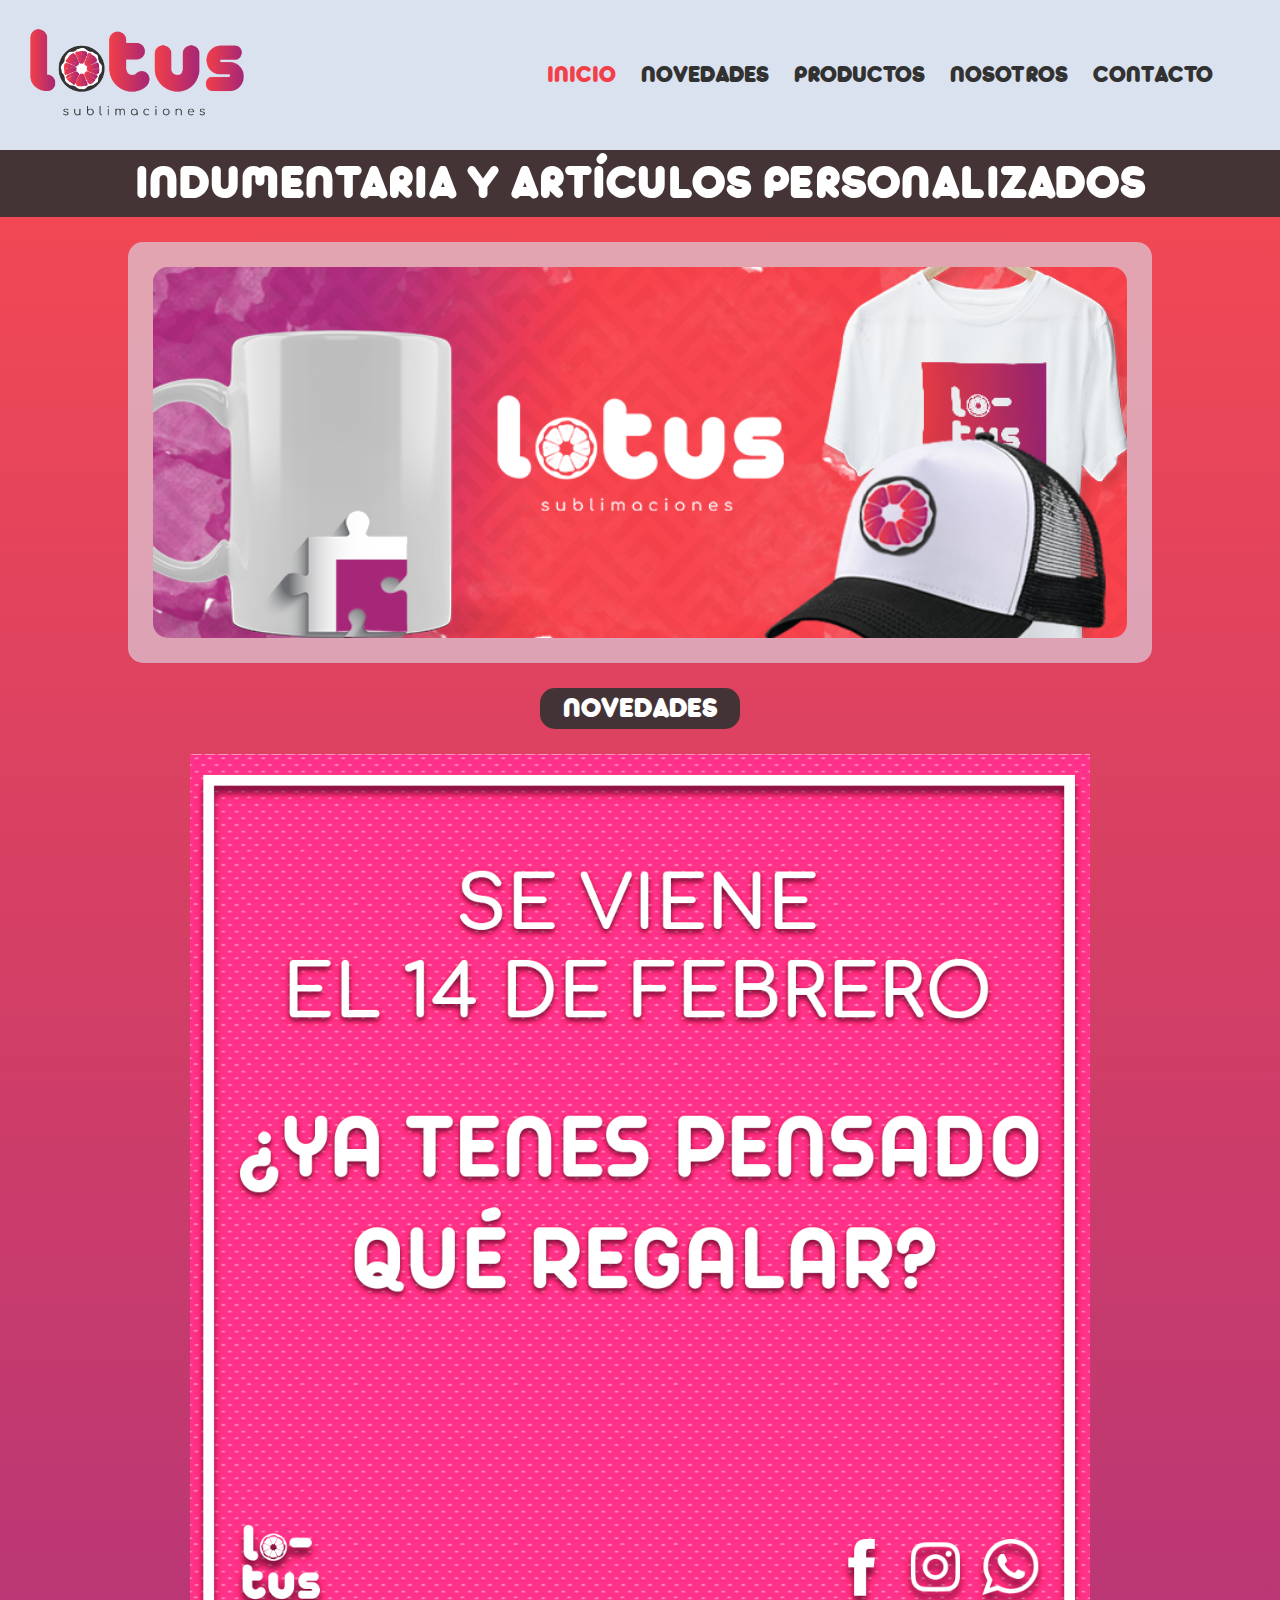
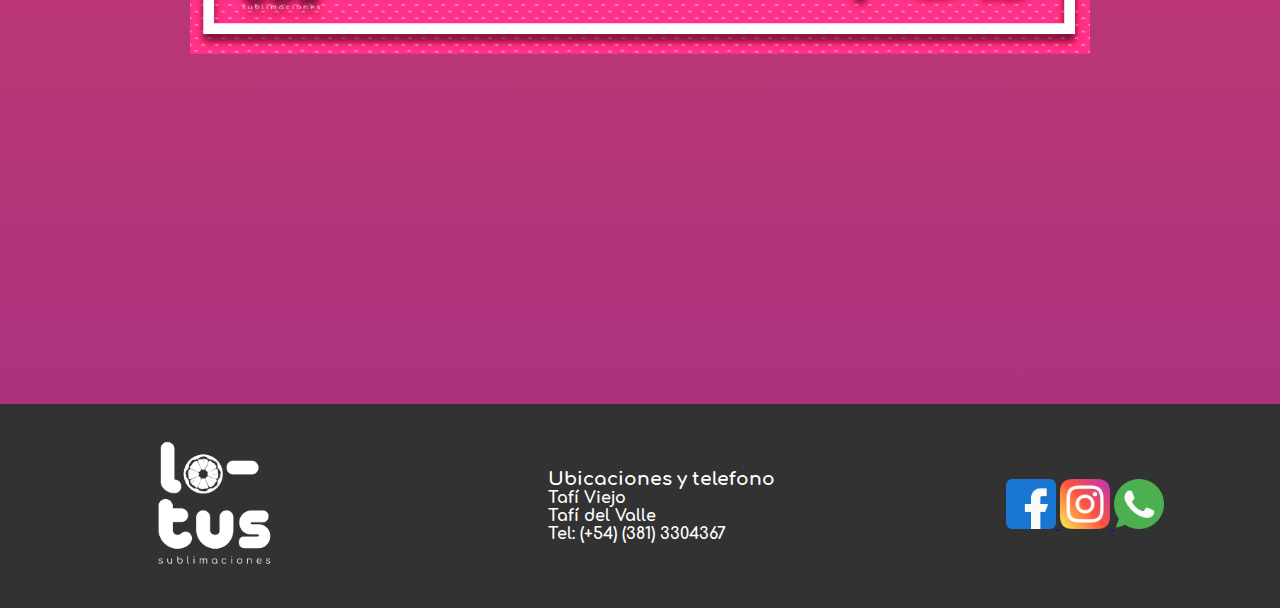
==== index.html @ 5091da77 "agrego animaciones" ====
<!DOCTYPE html>
<html lang="es">
<head>
    <meta charset="UTF-8">
    <meta http-equiv="X-UA-Compatible" content="IE=edge">
    <meta name="viewport" content="width=device-width, initial-scale=1.0">
    <title>Lotus Sublimaciones</title>
    <link rel="stylesheet" href="https://unpkg.com/aos@next/dist/aos.css" />
    <link rel="stylesheet" href="style/estilos.css">
    <link rel="icon" href="media/favicon.ico">
</head>
<body>
    <header>
        <nav>
            <a href="index.html">
                <img src="media/logo2transparente_ajustado.png" alt="logo lotus sublimaciones">
            </a>
            <label for="drop" class="toggle">Menu</label>
            <input type="checkbox" id="drop" />
            <ul>
                <li><a style="color: #f33f49;" href="index.html">inicio</a></li>
                <li><a href="index.html#novedades">novedades</a></li>
                <li><a href="./pages/productos.html">productos</a></li>
                <li><a href="./pages/nosotros.html">nosotros</a></li>
                <li><a href="./pages/contacto.html">contacto</a></li>
            </ul>
        </nav>
    </header>
    <main>
        <div>
            <h1>indumentaria y artículos personalizados</h1>
        </div>
        <div class="portada" data-aos="zoom-in">
            <img data-aos="zoom-in" src="media/portada.png" alt="portada lotus sublimaciones">
        </div>
        <!-- INICIO DE NOVEDADES -->
        <div class="novedades">
            <a name="novedades"></a>
            <h2>novedades</h2>
            <!-- MUESTRAS DE IMAGENES CON PROMOCIONES, NOVEDADES, FECHAS FESTIVAS, ETC. -->
            <div class="galeria"></div>    
        </div>
        <!-- FIN DE NOVEDADES -->
        <!-- INICIO QUIENES SOMOS CON UN ENLACE "VER MAS" PARA OBTENER MAS INFORMACIÓN -->
        <div class="nosotros">
            <div class="nosotros_titulo" data-aos="fade-right">
                <a name="nosotros"></a>
                <h2 >nosotros</h2>
            </div>
            <div class="nosotros_texto" data-aos="fade-left">
                <p>Somos un emprendimiento taficeño que tiene como objetivo la creación de artículos personalizados mediante la técnica de sublimación.</p>
                <p>Está formado por Abel Silva y David Brito, ambos estudiantes de Cs. de la Comunicación.</p>
                <p>Comenzamos este proyecto solo con remeras y tazas, pero con el pasar del tiempo pudimos incorporar a nuestros catálogos múltiples artículos tanto para grandes como para niños.</p>
                <p>Tanto fue el compromiso con el que encaramos Lotus Sublimaciones que nos llevó a ser reconocidos por el Ministerio de Desarrollo Social de la Nación, haciéndonos beneficiarios del plan "Potenciar Jóvenes", que apuntaba a hacer crecer los emprendimientos de este grupo social durante la pandemia.</p>
                <a href="quienes_somos.html">ver mas</a>
            </div>
        </div>
        <!-- FIN QUIENES SOMOS -->
    </main>
    <footer>
        <div class="logo_footer">
            <img src="media/logo_negativo.png" alt="logo lotusublimaciones">
        </div>
        <div class="ubicaciones_footer">
            <h3>Ubicaciones y telefono</h3>
            <ul>
                <li>Tafí Viejo</li>
                <li>Tafí del Valle</li>
                <li>Tel: (+54) (381) 3304367</li>
            </ul>
        </div>
        <div class="redes_footer">
            <a href="https://www.facebook.com/pages/category/Clothing-Store/Lotus-Sublimaciones-108879960992531/" target="_blank">
                <img src="media/facebooklogo.png" alt="logo de facebook negro">
            </a>
            <a href="https://www.instagram.com/lotusublimaciones/" target="_blank">
                <img src="media/instagramlogo.png" alt="logo de instagram negro">
            </a>
            <a href="https://l.instagram.com/?u=https%3A%2F%2Fapi.whatsapp.com%2Fsend%3Fphone%3D543813304367&e=ATOSOyfkem2CUACrl4JFh3d7X7CaZLlODQMMDIkPBqz-wDflLpCuyFc8uxkk3I08QH61Ec_PHQWDp83yzzbktw&s=1" target="_blank">
                <img src="media/whatsaplogo.png" alt="logo de whatsapp negro">
            </a>
        </div>
    </footer>
    <script src="https://unpkg.com/aos@next/dist/aos.js"></script>
    <script>
    AOS.init();
    </script>
</body>
</html>
---- style/estilos.css ----
*{
    margin: 0;
    padding: 0;
    box-sizing: border-box;
}
@font-face {
    font-family: "Arista";
    src: url(../Arista-Pro-Alternate-Fat-trial.ttf);
}
@font-face {
    font-family: "Comfortaa";
    src: url(../Comfortaa-Bold.ttf);
}
html{
    scroll-behavior: smooth;
}
header{
    background-color: #DBE2EF;
}
header nav{
    height: 150px;
    display: flex;
    flex-direction: row;
    justify-content: space-between;
    align-items: center;
    z-index: 1000;
}
header nav a{
    display: inline-block;
}
header nav a img{
    display: inline-block;
    width: auto; 
    height: 150px;
    padding: 25px;
}
header nav ul{
    display: inline-block;
    width: 700px;
    height: 22px;
    padding: 5px;
    border: none;
    margin-right: 50px;
    display: flex;
    justify-content: space-around;
    align-items: center;
    position: relative;
}
header nav ul li{
    font-family: "Arista";
    font-size: 25px;
    list-style: none;
    display: inline-block;
}
header nav ul li a{
    text-decoration: none;
    text-transform: uppercase;
    color: #323232;
    padding: 5px;
}
header nav ul li a:hover{
    color: #f33f49;
    background-color: rgb(255, 255, 255, 0.5);
    border-radius: 10px;
    transition-duration: 250ms;
}
header nav ul li ul{
    display: block;
    display: none;
    position: absolute;
    z-index: 100;
    width: auto;
    height: auto;
    background-color: rgb(255, 255, 255);
    border-radius: 10px;
    border-top-left-radius: 0px;
}
header nav ul li:hover > ul{
    display: block;
}
header nav ul li ul li{
    display: block;
    position: relative;    
}
header nav ul li ul li a:hover{
    background: none;
}
#productos:hover{
    border-bottom-left-radius: 0px;
    border-bottom-right-radius: 0px;
}
main{
    padding-bottom: 25px;
    background: linear-gradient(to bottom, rgb(243, 63, 73, 0.95), rgb(166, 39, 119, 0.95));
}
main div h1{
    background-color: rgba(50, 50, 50, 0.9);
    font-size: 50px;
    font-family: Arista;
    text-transform: uppercase;
    text-align: center;
    color: white
}
.portada{
    margin-left: auto;
    margin-right: auto;
    padding: 25px;
    margin-top: 25px;
    margin-bottom: 25px;
    width: 80%;
    background-color: rgba(219, 226, 239, 0.6);
    display: flex;
    justify-content: center; 
    border-radius: 15px;
}
.portada img{
    border-radius: 15px;
    width: 100%;
}
.novedades h2{
    font-family: "Arista";
    text-transform: uppercase;
    font-size: 30px;
    color: white;
    text-align: center;
    background-color: rgba(50, 50, 50, 0.9);
    border-radius: 15px;
    width: 200px;
    margin-left: auto;
    margin-right: auto;
    margin-top: 25px;
    margin-bottom: 25px;
}
.novedades .galeria{
    background-image: url(../media/14f.png);
    height: 100vh;
    background-repeat: no-repeat;
    background-size: contain;
    background-position: center;
}
.nosotros h2{
    font-family: "Arista";
    text-transform: uppercase;
    font-size: 30px;
    color: white;
    text-align: center;
    text-align: center;
    height: 32px;
    margin-top: auto;
    margin-bottom: auto;
}
.nosotros{
    margin-top: 25px;
    display: flex;
    overflow: hidden;
}
.nosotros_titulo{
    background-color: #323232;
    height: 300px;
    width: 900px;
    margin-left: 25px;
    padding-bottom: 25px;
    display: flex;
    justify-content: center;
    align-items: center;
    border-top-left-radius: 15px;
    border-bottom-left-radius: 15px;
    overflow: hidden;
}
.nosotros_texto{
    background-color: rgba(255, 255, 255, 0.7);
    border-top-right-radius: 15px;
    border-bottom-right-radius: 15px;
    margin-right: 25px;
    display: flex;
    flex-direction: column;
    justify-content: center;
    overflow: hidden;
}
.nosotros_texto p{
    font-family: "Comfortaa";
    margin-bottom: 10px;
    margin-left: 10px;
    margin-right: 10px;
}
.nosotros_texto a{
    text-decoration: none;
    font-family: "Comfortaa";
    color: white;
    background-color: rgb(50, 50, 50, 0.7);
    width: 100px;
    border-radius: 15px;
    text-align: center;
    margin-top: 10px;
    margin-left: 10px;
}
.nosotros_texto a:hover{
    transform: scale(1.1);
    background-color: #f33f49;
    transition-duration: 150ms;
}
footer{
    background-color: #323232;
    display: flex;
    display: flex;
    flex-direction: row;
    justify-content: space-around;
    align-items: center;
}
.logo_footer img{
    height: 200px;
    width: auto;
}
footer .ubicaciones_footer{
    color: white;
}
footer .ubicaciones_footer h3{
    font-family: "Comfortaa";
}
footer .ubicaciones_footer ul{
    list-style: none;
    font-family: "Comfortaa";
}
footer .redes_footer a img{
    width: 50px;
    height: auto;
}
main .productos_fotos{
    display: grid;
    grid-template-columns: repeat(3, 1fr);
    justify-items: center;
    gap: 25px;
    margin-top: 25px;
}
main .productos_fotos video{
    margin: 50px;
    border-style: solid;
    border-color: rgba(0, 0, 0, 0.5);
    border-radius: 25px;
}
main .productos_fotos img{
    width: 300px;
    height: auto;
    border: 2px;
    border: rgba(0, 0, 0, 0.5);
    border-style: solid;
    border-radius: 25px;
}
.nosotros_pagina{
    display: flex;
    flex-direction: column;
    flex-wrap: wrap;
    overflow: hidden;
}
.nosotros_pagina .quienessomos_titulo h2{
    font-family: "Arista";
    font-size: 30px;
    text-transform: capitalize;
    width: fit-content;
    margin: 25px;
}
.nosotros_pagina .quienessomos_texto{
    margin: 25px;
    margin-top: 0px;
}
.nosotros_pagina .quienessomos_texto p{
    font-family: "Comfortaa";
    text-transform: capitalize;
    font-size: 20px;
    width: fit-content;
}
.nosotros_pagina .nuestrosproductos_titulo h2{
    font-family: "Arista";
    font-size: 30px;
    text-transform: capitalize;
    width: fit-content;
    margin: 25px;
}
.nosotros_pagina .nuestrosproductos_texto{
    margin: 25px;
    margin-top: 0px;
}
.nosotros_pagina .nuestrosproductos_texto p{
    font-family: "Comfortaa";
    text-transform: capitalize;
    font-size: 20px;
    width: fit-content;
}
.nosotros_pagina .proceso_titulo h2{
    font-family: "Arista";
    font-size: 30px;
    text-transform: capitalize;
    width: fit-content;
    margin: 25px;
}
.nosotros_pagina .proceso_texto{
    margin: 25px;
    margin-top: 0px;
}
.nosotros_pagina .proceso_texto p{
    font-family: "Comfortaa";
    text-transform: capitalize;
    font-size: 20px;
    width: fit-content;
}
.contacto_pagina .contacto_contenido{
    display: flex;
    flex-direction: column;
    flex-wrap: wrap;
    align-content: center;
    align-items: center;
}
.contacto_pagina .contacto_contenido h2{
    font-family: "Arista";
    text-transform: capitalize;
    font-size: 30px;
    margin: 25px;
}
.contacto_pagina .contacto_contenido .redessociales_iconos img{
    height: 100px;
    width: auto;
}
.contacto_pagina .contacto_contenido .contacto_formulario form{
    display: flex;
    flex-direction: column;
    flex-wrap: wrap;
    align-content: center;
    align-items: stretch;
    font-family:"Comfortaa";
    margin-top: 0px;
}
.contacto_pagina .contacto_contenido .contacto_formulario form input{
    height: 25px;
}
.contacto_pagina .contacto_contenido .contacto_formulario form select{
    height: 25px;
}
.contacto_pagina .contacto_contenido .contacto_formulario form .botones{
    display: flex;
    flex-direction: row;
    justify-content: space-between;
}
.contacto_pagina .contacto_contenido .contacto_formulario form .botones input{
    width: 200px;
    margin: 0px;
}
.toggle, [id^=drop] {
	display: none;
}


/* Mobile */
@media  screen and (max-width: 480px) {
    header nav{
        height: 100%;
    }  
    header nav a img{
        height: 125px;
    }  
    main div h1{
        font-size: 25px;
    }
    .portada{
        width: 90%;
        padding: 2%;
    }
    .novedades h2{
        font-size: 20px;
    }
    main .productos_fotos{
        grid-template-columns: repeat(2, 1fr);
        justify-items: center;
        gap: 5px;
    }
    main .productos_fotos img{
        width: auto;
        height: 150px;
    }
    main .nosotros{
        width: 90%;
        flex-direction: column;
        margin: 10px 10px;
        margin: auto;
    }
    main .nosotros .nosotros_titulo{
        width: 100%;
        height: fit-content;
        margin: 0%;
        border-top-left-radius: 10px;
        border-top-right-radius: 10px;
        border-bottom-left-radius: 0px;
    }
    main .nosotros .nosotros_titulo h2{
        font-size: 20px;
        height: fit-content;
        margin: 20px 20px;
    }
    main .nosotros .nosotros_texto p{
        font-size: 16px;
        margin: 10px;
        text-align: justify;
    }
    main .nosotros .nosotros_texto{
        width: 100%;
        height: fit-content;
        margin: 0%;
        margin-bottom: 10px;
        border-top-right-radius: 0px;
        border-bottom-left-radius: 10px;
        border-bottom-right-radius: 10px;
    }
    main .nosotros .nosotros_texto a{
        margin: auto;
        margin-bottom: 10px;
    }
    footer{
        display: grid;
        grid-template-columns: 1fr 1fr;
        grid-template-rows: 1fr 1fr;
    }
    footer .logo_footer{
        grid-row: 1/3;
    }
    footer .logo_footer img{
        height: 150px;
        width: auto;
    }
    footer .ubicaciones_footer{
        margin-top: 10px;
    }
    footer .ubicaciones_footer h3{
        font-size: 16px;
    }
    footer .ubicaciones_footer ul li{
        font-size: 14px;
    } 
    footer .redes_footer{
        text-align: center;
    }
    footer .redes_footer a img{
        height: 40px;
        width: auto;
    }
    .nosotros_pagina .quienessomos_titulo h2{
        font-size: 25px;
    }
    .nosotros_pagina .quienessomos_texto p{
        font-size: 16px;
    }
    .nosotros_pagina .nuestrosproductos_titulo h2{
        font-size: 25px;
    }
    .nosotros_pagina .nuestrosproductos_texto p{
        font-size: 16px; 
    }
    .nosotros_pagina .proceso_titulo h2{
        font-size: 25px;
    }
    .nosotros_pagina .proceso_texto p{
        font-size: 16px;
    }
    .contacto_pagina .contacto_contenido h2{
        font-size: 25px;
    }
    .contacto_pagina .contacto_contenido .redessociales_iconos img{
        height: 50px;
        width: auto;
        margin: 5px;
    }
    .contacto_pagina .contacto_contenido .contacto_formulario{
        width: 300px;
    }
    .contacto_pagina .contacto_contenido .contacto_formulario form{
        display: flex;
        flex-direction: column;
        flex-wrap: nowrap;
    }
    nav {
		margin: 0;
        position:relative;
	}
    header nav ul{
        position:absolute;
        width:100%;
        height: fit-content;
        background-color: #DBE2EF;
        top:100px;
    }
    #drop::after {
        content:"";
        display:block;
        clear:both;
    }
    .toggle + a, header nav ul {
		display: none;
	}
    .toggle {
		display: block;
		background-color: #f33f49;
		padding:14px 20px;	
		color:#FFF;
		font-size:17px;
		text-decoration:none;
		border:none;
        float: right;
	}
    .toggle:hover{
        background-color: #A62777
    }
    [id^=drop]:checked + ul {
		display: block;
	}

	nav ul li {
		display: block;
		width: 100%;
        text-align: center;
	}
}
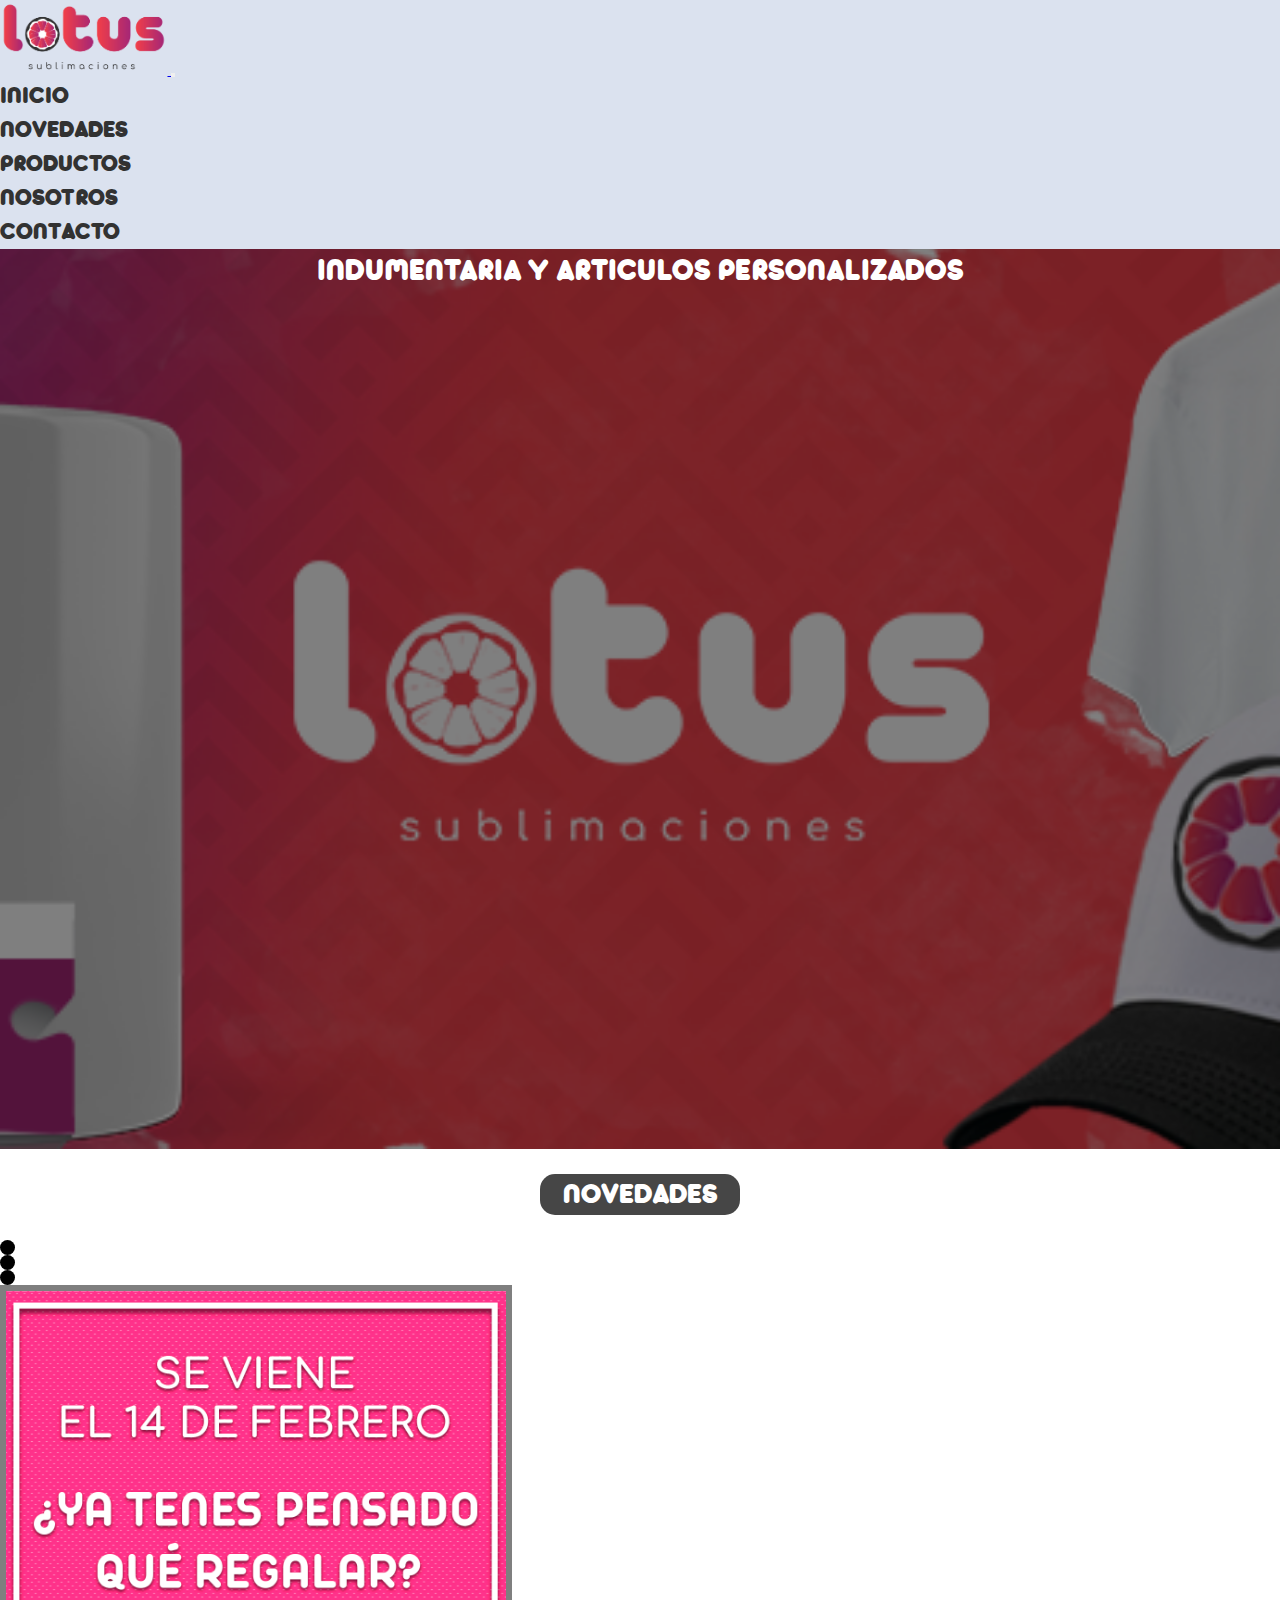
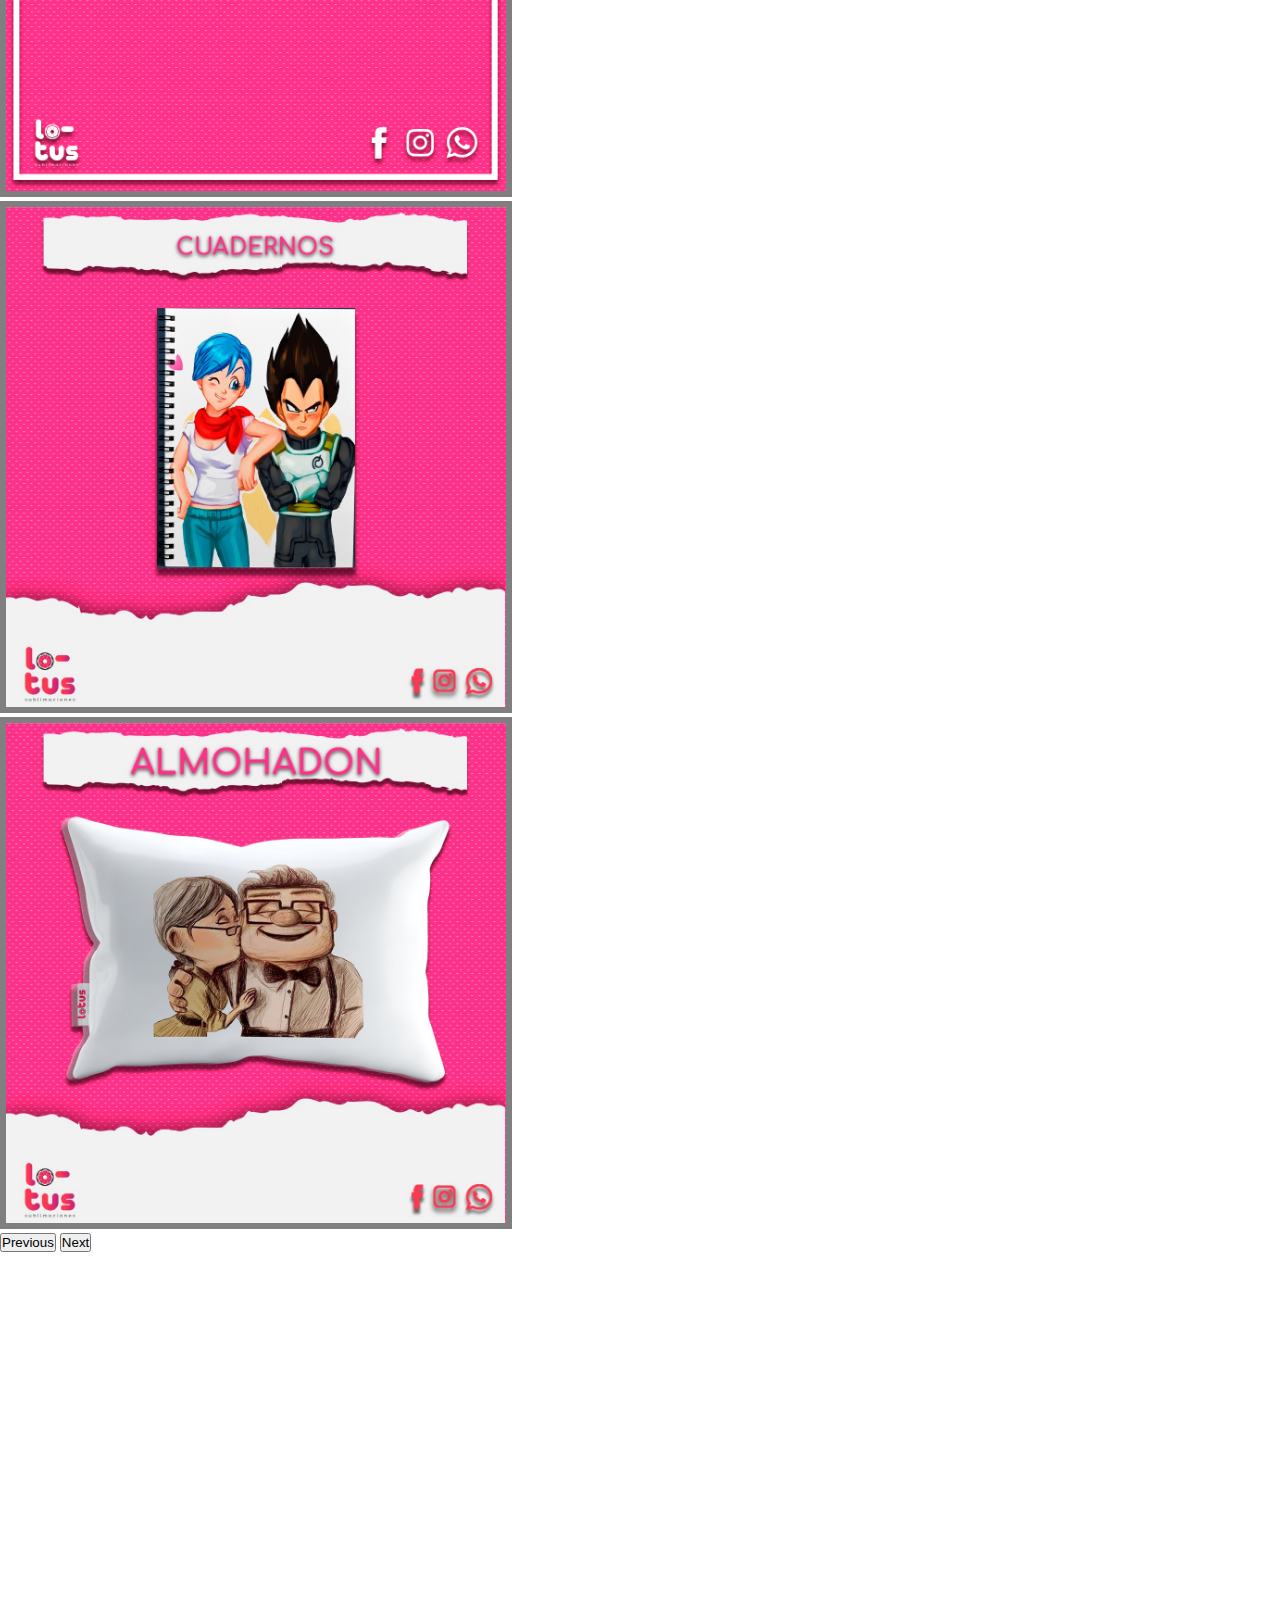
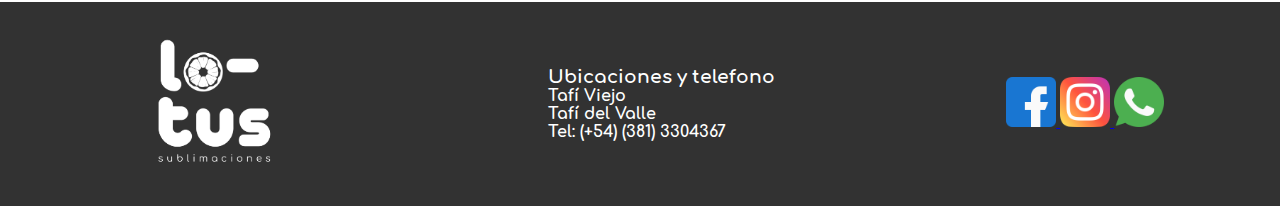
==== commit 42d78e33: "boostrap_agregado" ====
--- a/index.html
+++ b/index.html
@@ -5,13 +5,14 @@
     <meta http-equiv="X-UA-Compatible" content="IE=edge">
     <meta name="viewport" content="width=device-width, initial-scale=1.0">
     <title>Lotus Sublimaciones</title>
+    <link rel="stylesheet" href="https://cdn.jsdelivr.net/npm/bootstrap@4.6.1/dist/css/bootstrap.min.css" integrity="sha384-zCbKRCUGaJDkqS1kPbPd7TveP5iyJE0EjAuZQTgFLD2ylzuqKfdKlfG/eSrtxUkn" crossorigin="anonymous">
     <link rel="stylesheet" href="https://unpkg.com/aos@next/dist/aos.css" />
     <link rel="stylesheet" href="style/estilos.css">
     <link rel="icon" href="media/favicon.ico">
 </head>
 <body>
     <header>
-        <nav>
+        <!-- <nav>
             <a href="index.html">
                 <img src="media/logo2transparente_ajustado.png" alt="logo lotus sublimaciones">
             </a>
@@ -24,21 +25,82 @@
                 <li><a href="./pages/nosotros.html">nosotros</a></li>
                 <li><a href="./pages/contacto.html">contacto</a></li>
             </ul>
+        </nav> -->
+        <nav class="navbar navbar-expand-lg navbar-dark">
+            <!-- Brand -->
+            <a class="navbar-brand" href="#">
+                <img src="./media/logo2transparente_ajustado.png" alt="">
+            </a>
+          
+            <!-- Toggler/collapsibe Button -->
+            <button class="navbar-toggler" type="button" data-toggle="collapse" data-target="#collapsibleNavbar">
+              <span class="navbar-toggler-icon"></span>
+            </button>
+          
+            <!-- Navbar links -->
+            <div class="collapse navbar-collapse" id="collapsibleNavbar">
+                <ul class="navbar-nav">
+                    <li class="nav-item">
+                        <a class="nav-link" href="index.html">inicio</a>
+                    </li>
+                    <li class="nav-item">
+                        <a class="nav-link" href="index.html#novedades">novedades</a>
+                    </li>
+                    <li class="nav-item">
+                        <a class="nav-link" href="./pages/productos.html">productos</a>
+                    </li>
+                    <li class="nav-item">
+                        <a class="nav-link" href="./pages/nosotros.html">nosotros</a>
+                    </li>
+                    <li class="nav-item">
+                        <a class="nav-link" href="./pages/contacto.html">contacto</a>
+                    </li>
+                </ul>
+            </div>
         </nav>
     </header>
     <main>
-        <div>
+        <!-- <div>
             <h1>indumentaria y artículos personalizados</h1>
-        </div>
-        <div class="portada" data-aos="zoom-in">
+        </div> -->
+        <!-- <div class="portada" data-aos="zoom-in">
             <img data-aos="zoom-in" src="media/portada.png" alt="portada lotus sublimaciones">
+        </div> -->
+        <div id="fondo" class="jumbotron jumbotron-fluid">
+            <h1>indumentaria y articulos personalizados</h1>
         </div>
         <!-- INICIO DE NOVEDADES -->
         <div class="novedades">
             <a name="novedades"></a>
             <h2>novedades</h2>
             <!-- MUESTRAS DE IMAGENES CON PROMOCIONES, NOVEDADES, FECHAS FESTIVAS, ETC. -->
-            <div class="galeria"></div>    
+            <!-- <div class="galeria"></div>     -->
+            <div id="carouselExampleIndicators" class="carousel slide" data-ride="carousel">
+                <ol class="carousel-indicators">
+                  <li data-target="#carouselExampleIndicators" data-slide-to="0" class="active"></li>
+                  <li data-target="#carouselExampleIndicators" data-slide-to="1"></li>
+                  <li data-target="#carouselExampleIndicators" data-slide-to="2"></li>
+                </ol>
+                <div class="carousel-inner">
+                    <div class="carousel-item active">
+                      <img src="./media/14f.png" style="width: 40%;" class="mx-auto d-block" alt="">
+                    </div>
+                    <div class="carousel-item">
+                        <img src="./media/14f1.jpeg" style="width: 40%;" class="mx-auto d-block" alt="">
+                    </div>
+                    <div class="carousel-item">
+                        <img src="./media/14f2.jpeg" style="width: 40%;" class="mx-auto d-block" alt="">
+                    </div>
+                </div>
+                <button class="carousel-control-prev" type="button" data-target="#carouselExampleIndicators" data-slide="prev">
+                  <span class="carousel-control-prev-icon" aria-hidden="true"></span>
+                  <span class="sr-only">Previous</span>
+                </button>
+                <button class="carousel-control-next" type="button" data-target="#carouselExampleIndicators" data-slide="next">
+                  <span class="carousel-control-next-icon" aria-hidden="true"></span>
+                  <span class="sr-only">Next</span>
+                </button>
+            </div>
         </div>
         <!-- FIN DE NOVEDADES -->
         <!-- INICIO QUIENES SOMOS CON UN ENLACE "VER MAS" PARA OBTENER MAS INFORMACIÓN -->
@@ -52,7 +114,7 @@
                 <p>Está formado por Abel Silva y David Brito, ambos estudiantes de Cs. de la Comunicación.</p>
                 <p>Comenzamos este proyecto solo con remeras y tazas, pero con el pasar del tiempo pudimos incorporar a nuestros catálogos múltiples artículos tanto para grandes como para niños.</p>
                 <p>Tanto fue el compromiso con el que encaramos Lotus Sublimaciones que nos llevó a ser reconocidos por el Ministerio de Desarrollo Social de la Nación, haciéndonos beneficiarios del plan "Potenciar Jóvenes", que apuntaba a hacer crecer los emprendimientos de este grupo social durante la pandemia.</p>
-                <a href="quienes_somos.html">ver mas</a>
+                <a href="./pages/nosotros.html">ver mas</a>
             </div>
         </div>
         <!-- FIN QUIENES SOMOS -->
@@ -85,5 +147,8 @@
     <script>
     AOS.init();
     </script>
+    <script src="https://cdn.jsdelivr.net/npm/jquery@3.5.1/dist/jquery.slim.min.js" integrity="sha384-DfXdz2htPH0lsSSs5nCTpuj/zy4C+OGpamoFVy38MVBnE+IbbVYUew+OrCXaRkfj" crossorigin="anonymous"></script>
+    <script src="https://cdn.jsdelivr.net/npm/popper.js@1.16.1/dist/umd/popper.min.js" integrity="sha384-9/reFTGAW83EW2RDu2S0VKaIzap3H66lZH81PoYlFhbGU+6BZp6G7niu735Sk7lN" crossorigin="anonymous"></script>
+    <script src="https://cdn.jsdelivr.net/npm/bootstrap@4.6.1/dist/js/bootstrap.min.js" integrity="sha384-VHvPCCyXqtD5DqJeNxl2dtTyhF78xXNXdkwX1CZeRusQfRKp+tA7hAShOK/B/fQ2" crossorigin="anonymous"></script>
 </body>
 </html>--- a/style/estilos.css
+++ b/style/estilos.css
@@ -14,108 +14,54 @@
 html{
     scroll-behavior: smooth;
 }
-header{
+.navbar{
     background-color: #DBE2EF;
-}
-header nav{
-    height: 150px;
-    display: flex;
-    flex-direction: row;
-    justify-content: space-between;
-    align-items: center;
-    z-index: 1000;
-}
-header nav a{
-    display: inline-block;
-}
-header nav a img{
-    display: inline-block;
-    width: auto; 
-    height: 150px;
-    padding: 25px;
-}
-header nav ul{
-    display: inline-block;
-    width: 700px;
-    height: 22px;
-    padding: 5px;
-    border: none;
-    margin-right: 50px;
-    display: flex;
-    justify-content: space-around;
-    align-items: center;
-    position: relative;
-}
-header nav ul li{
+    box-shadow: 0 0 10px black
+}
+.navbar .navbar-brand img{
+    height: 75px;
+}
+.nav-link{
     font-family: "Arista";
     font-size: 25px;
-    list-style: none;
-    display: inline-block;
-}
-header nav ul li a{
     text-decoration: none;
     text-transform: uppercase;
-    color: #323232;
-    padding: 5px;
-}
-header nav ul li a:hover{
-    color: #f33f49;
+    color: #323232 !important;
+}
+.nav-link:hover{
+    color: #f33f49 !important;
     background-color: rgb(255, 255, 255, 0.5);
     border-radius: 10px;
     transition-duration: 250ms;
 }
-header nav ul li ul{
-    display: block;
-    display: none;
-    position: absolute;
-    z-index: 100;
-    width: auto;
-    height: auto;
-    background-color: rgb(255, 255, 255);
-    border-radius: 10px;
-    border-top-left-radius: 0px;
-}
-header nav ul li:hover > ul{
-    display: block;
-}
-header nav ul li ul li{
-    display: block;
-    position: relative;    
-}
-header nav ul li ul li a:hover{
-    background: none;
-}
-#productos:hover{
-    border-bottom-left-radius: 0px;
-    border-bottom-right-radius: 0px;
-}
 main{
     padding-bottom: 25px;
-    background: linear-gradient(to bottom, rgb(243, 63, 73, 0.95), rgb(166, 39, 119, 0.95));
-}
-main div h1{
-    background-color: rgba(50, 50, 50, 0.9);
-    font-size: 50px;
-    font-family: Arista;
-    text-transform: uppercase;
-    text-align: center;
-    color: white
-}
-.portada{
-    margin-left: auto;
-    margin-right: auto;
-    padding: 25px;
-    margin-top: 25px;
-    margin-bottom: 25px;
-    width: 80%;
-    background-color: rgba(219, 226, 239, 0.6);
-    display: flex;
-    justify-content: center; 
-    border-radius: 15px;
-}
-.portada img{
-    border-radius: 15px;
-    width: 100%;
+    background-color: white;
+}
+.jumbotron{
+    background-image: url(../media/portada.png);
+    height: 100vh;
+    background-size: cover;
+    background-position: bottom;
+    padding-bottom: 0;
+    margin-bottom: 0;
+    position: relative;
+}
+#fondo::before{
+    content: "";
+	position: absolute;
+    top: 0;
+	bottom: 0;
+	left: 0;
+	right: 0;
+	background-color: rgba(0, 0, 0, 0.5);
+}
+#fondo h1{
+    color: white;
+    font-family: "Arista";
+    text-transform: uppercase;
+    text-align: center;
+    position: relative;
 }
 .novedades h2{
     font-family: "Arista";
@@ -131,12 +77,20 @@
     margin-top: 25px;
     margin-bottom: 25px;
 }
-.novedades .galeria{
-    background-image: url(../media/14f.png);
-    height: 100vh;
-    background-repeat: no-repeat;
-    background-size: contain;
-    background-position: center;
+.carousel-control-prev-icon, .carousel-control-next-icon{
+    border-radius: 50%;
+    background-color: #323232;
+}
+.carousel-indicators li{
+    background-color: black;
+    height: 15px;
+    width: 15px;
+    border-radius: 50%;
+}
+.carousel-item img{
+    padding: 0.5%;
+    background-color: rgb(0, 0, 0, 0.5);
+
 }
 .nosotros h2{
     font-family: "Arista";
@@ -168,7 +122,7 @@
     overflow: hidden;
 }
 .nosotros_texto{
-    background-color: rgba(255, 255, 255, 0.7);
+    background-color: rgba(0, 0, 0, 0.5);
     border-top-right-radius: 15px;
     border-bottom-right-radius: 15px;
     margin-right: 25px;
@@ -178,6 +132,7 @@
     overflow: hidden;
 }
 .nosotros_texto p{
+    color: white;
     font-family: "Comfortaa";
     margin-bottom: 10px;
     margin-left: 10px;
@@ -224,6 +179,11 @@
 footer .redes_footer a img{
     width: 50px;
     height: auto;
+}
+main .productos_titulo h1{
+    font-family: "Arista";
+    text-transform: uppercase;
+    text-align: center;
 }
 main .productos_fotos{
     display: grid;
@@ -252,6 +212,11 @@
     flex-wrap: wrap;
     overflow: hidden;
 }
+.nosotros_pagina .nosotrospagina_titulo h1{
+    font-family: "Arista";
+    text-transform: uppercase;
+    text-align: center;
+}
 .nosotros_pagina .quienessomos_titulo h2{
     font-family: "Arista";
     font-size: 30px;
@@ -309,6 +274,11 @@
     flex-wrap: wrap;
     align-content: center;
     align-items: center;
+}
+.contacto_pagina .contacto_titulo h1{
+    font-family: "Arista";
+    text-transform: uppercase;
+    text-align: center;
 }
 .contacto_pagina .contacto_contenido h2{
     font-family: "Arista";
@@ -351,12 +321,6 @@
 
 /* Mobile */
 @media  screen and (max-width: 480px) {
-    header nav{
-        height: 100%;
-    }  
-    header nav a img{
-        height: 125px;
-    }  
     main div h1{
         font-size: 25px;
     }
@@ -386,6 +350,7 @@
         width: 100%;
         height: fit-content;
         margin: 0%;
+        margin-top: 20px;
         border-top-left-radius: 10px;
         border-top-right-radius: 10px;
         border-bottom-left-radius: 0px;
@@ -475,45 +440,4 @@
         flex-direction: column;
         flex-wrap: nowrap;
     }
-    nav {
-		margin: 0;
-        position:relative;
-	}
-    header nav ul{
-        position:absolute;
-        width:100%;
-        height: fit-content;
-        background-color: #DBE2EF;
-        top:100px;
-    }
-    #drop::after {
-        content:"";
-        display:block;
-        clear:both;
-    }
-    .toggle + a, header nav ul {
-		display: none;
-	}
-    .toggle {
-		display: block;
-		background-color: #f33f49;
-		padding:14px 20px;	
-		color:#FFF;
-		font-size:17px;
-		text-decoration:none;
-		border:none;
-        float: right;
-	}
-    .toggle:hover{
-        background-color: #A62777
-    }
-    [id^=drop]:checked + ul {
-		display: block;
-	}
-
-	nav ul li {
-		display: block;
-		width: 100%;
-        text-align: center;
-	}
-}
+}
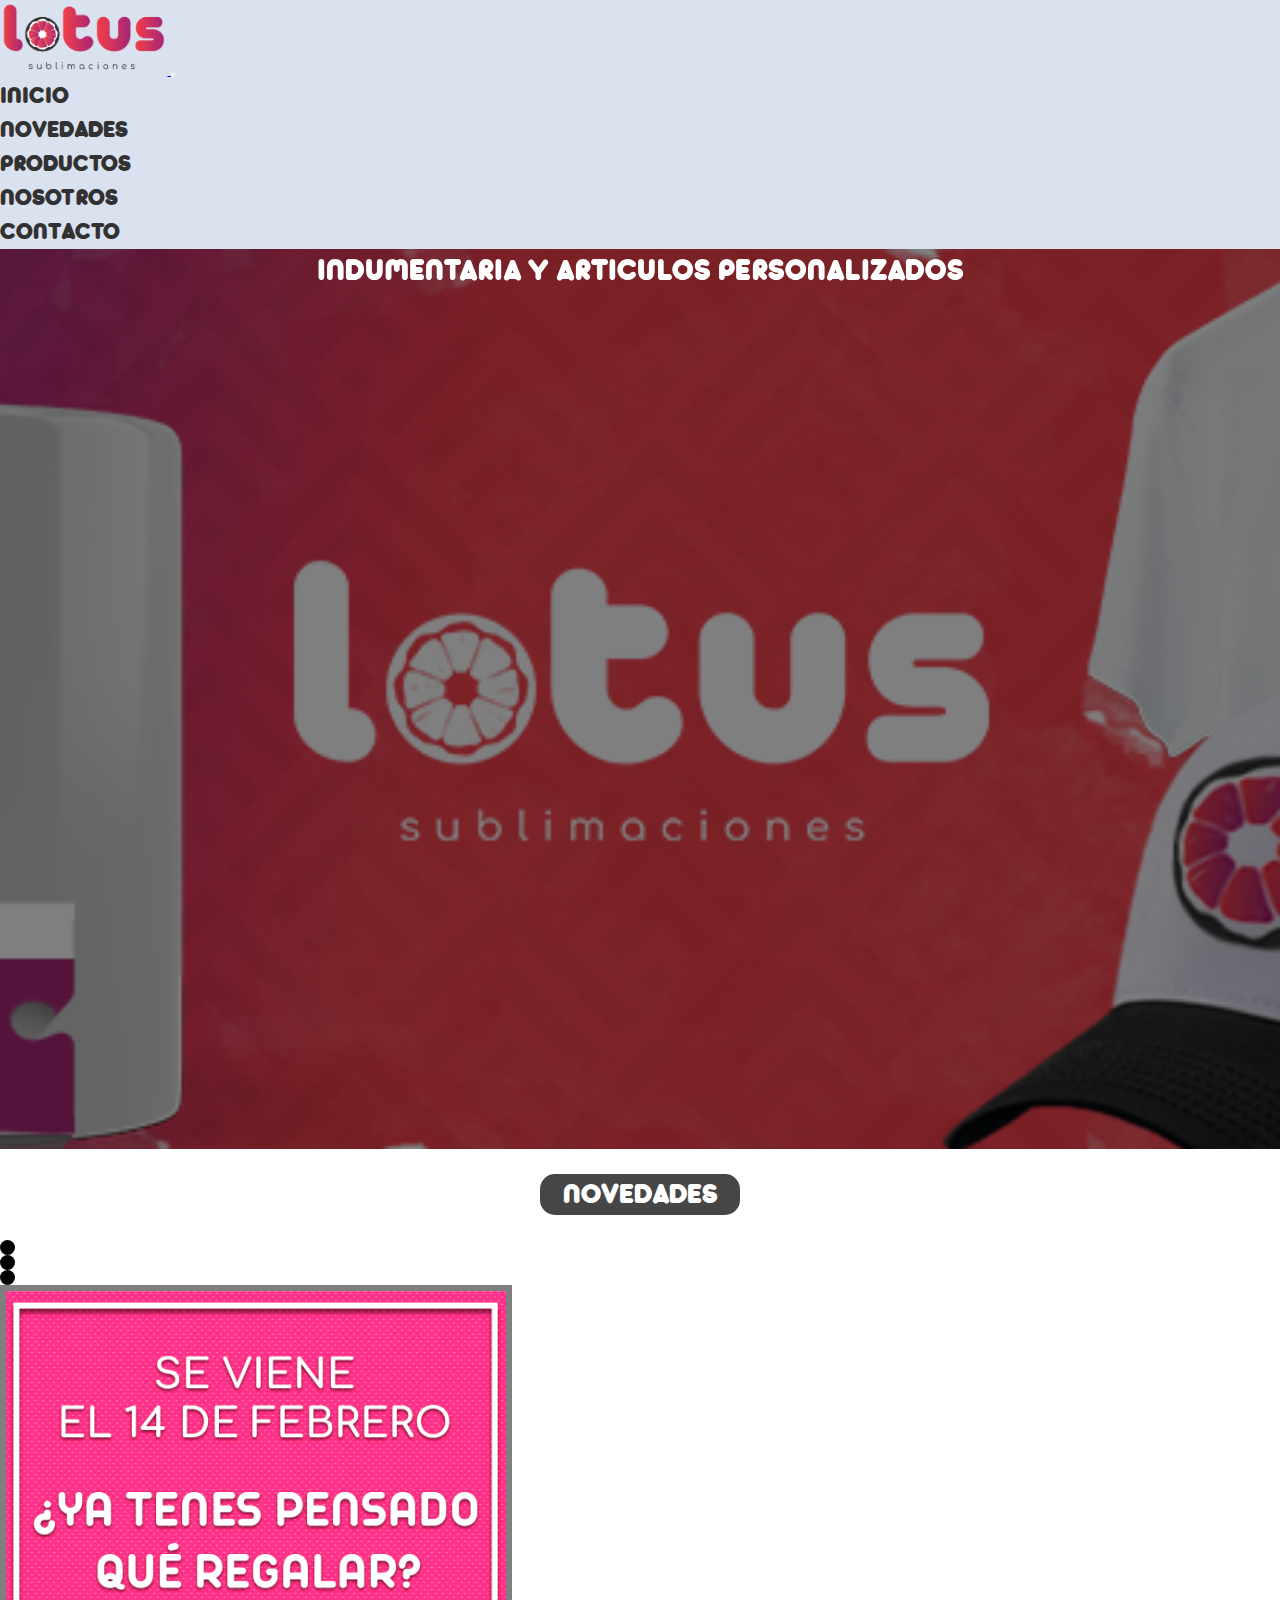
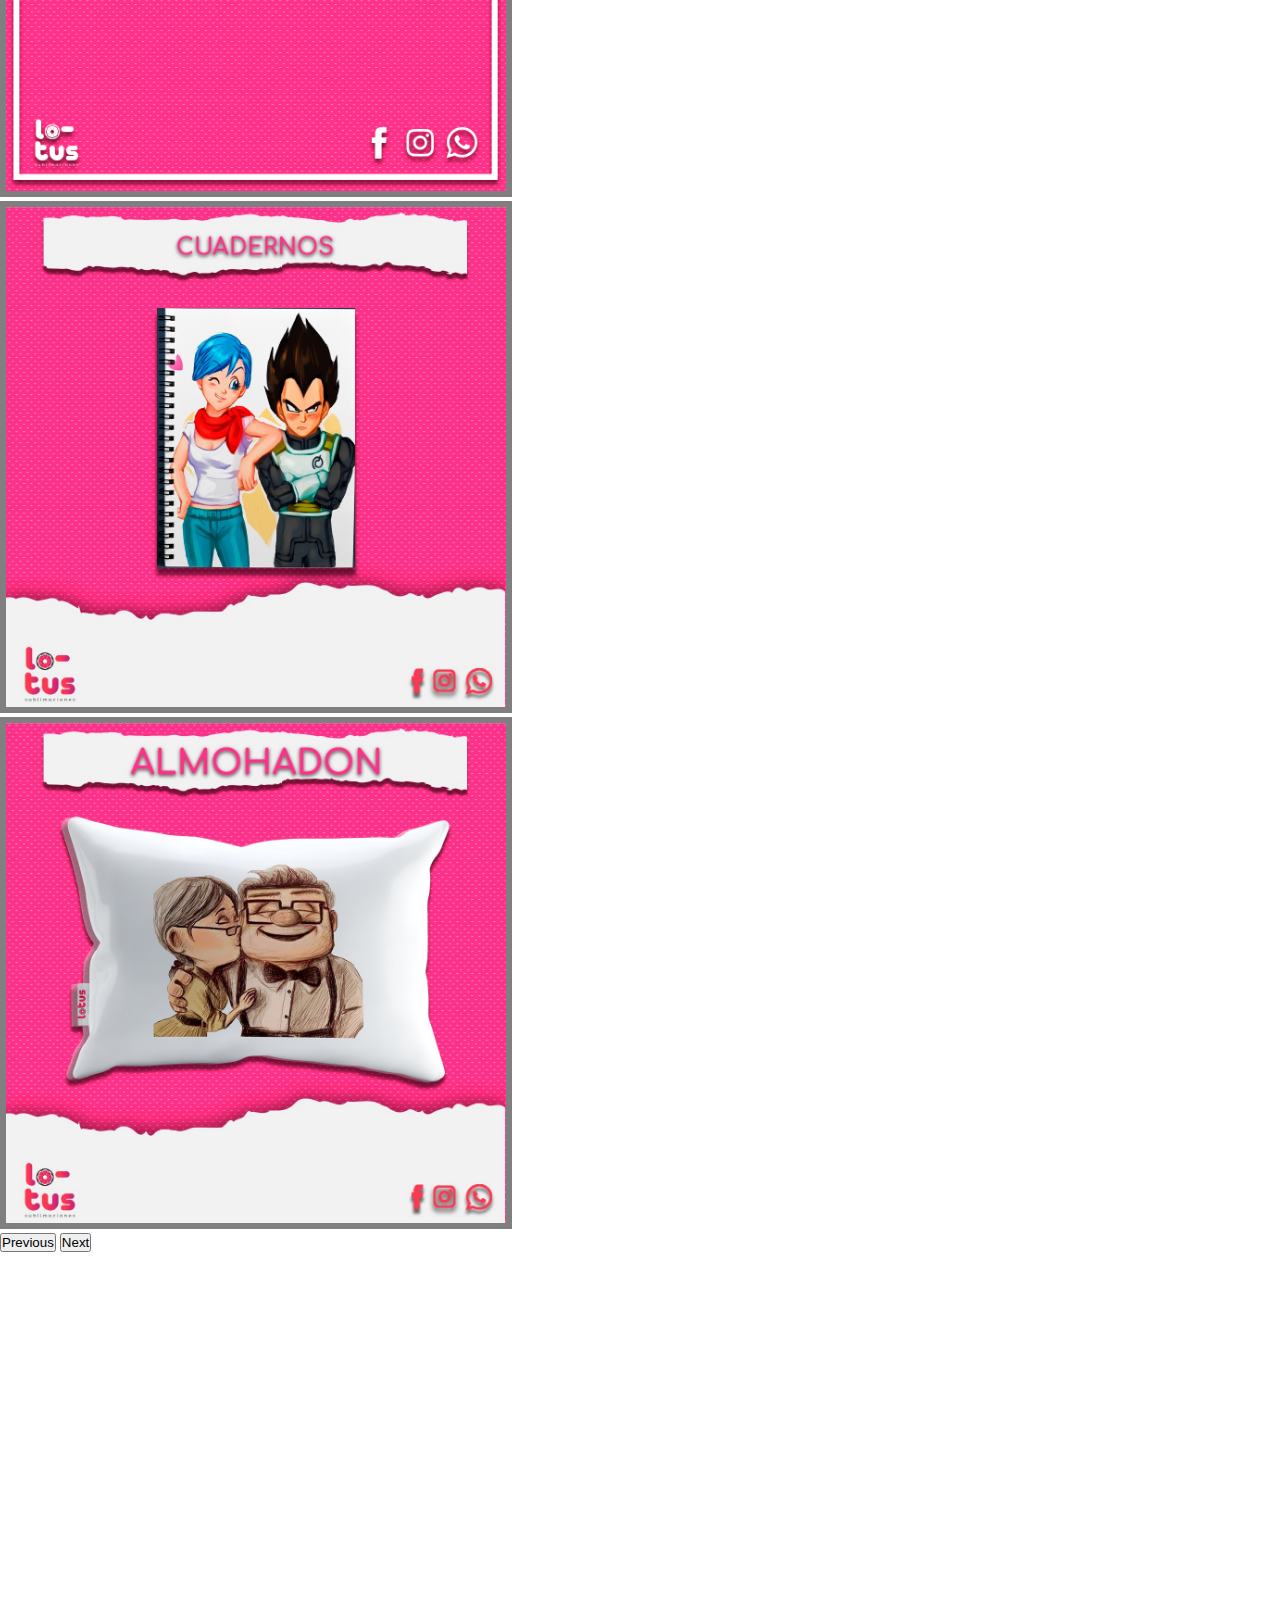
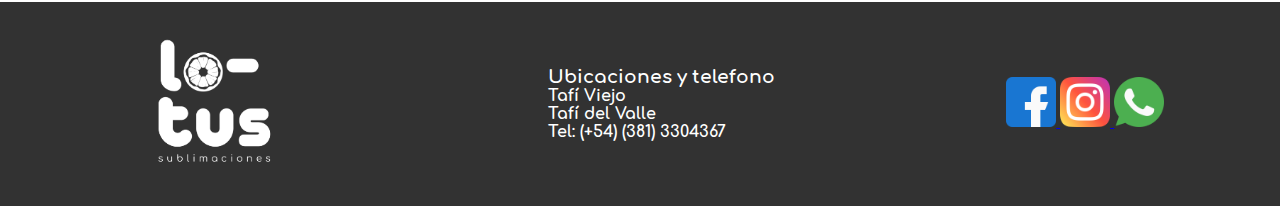
==== commit 4b4fa863: "limpieza y comentarios" ====
--- a/index.html
+++ b/index.html
@@ -12,32 +12,19 @@
 </head>
 <body>
     <header>
-        <!-- <nav>
-            <a href="index.html">
-                <img src="media/logo2transparente_ajustado.png" alt="logo lotus sublimaciones">
-            </a>
-            <label for="drop" class="toggle">Menu</label>
-            <input type="checkbox" id="drop" />
-            <ul>
-                <li><a style="color: #f33f49;" href="index.html">inicio</a></li>
-                <li><a href="index.html#novedades">novedades</a></li>
-                <li><a href="./pages/productos.html">productos</a></li>
-                <li><a href="./pages/nosotros.html">nosotros</a></li>
-                <li><a href="./pages/contacto.html">contacto</a></li>
-            </ul>
-        </nav> -->
+        <!-- BARRA DE NAVEGACION - INICIO -->
         <nav class="navbar navbar-expand-lg navbar-dark">
-            <!-- Brand -->
+            <!-- LOGO -->
             <a class="navbar-brand" href="#">
                 <img src="./media/logo2transparente_ajustado.png" alt="">
             </a>
           
-            <!-- Toggler/collapsibe Button -->
+            <!-- BOTON RESPONSIVE -->
             <button class="navbar-toggler" type="button" data-toggle="collapse" data-target="#collapsibleNavbar">
               <span class="navbar-toggler-icon"></span>
             </button>
           
-            <!-- Navbar links -->
+            <!-- MENU DE NAVEGACION -->
             <div class="collapse navbar-collapse" id="collapsibleNavbar">
                 <ul class="navbar-nav">
                     <li class="nav-item">
@@ -58,23 +45,19 @@
                 </ul>
             </div>
         </nav>
+        <!-- BARRA DE NAVEGACION - FIN -->
     </header>
     <main>
-        <!-- <div>
-            <h1>indumentaria y artículos personalizados</h1>
-        </div> -->
-        <!-- <div class="portada" data-aos="zoom-in">
-            <img data-aos="zoom-in" src="media/portada.png" alt="portada lotus sublimaciones">
-        </div> -->
-        <div id="fondo" class="jumbotron jumbotron-fluid">
+        <!-- BANNER - INICIO -->
+        <div data-aos="zoom-in" id="fondo" class="jumbotron jumbotron-fluid">
             <h1>indumentaria y articulos personalizados</h1>
         </div>
-        <!-- INICIO DE NOVEDADES -->
+        <!-- BANNER - FIN -->
+        <!-- NOVEDADES - INICIO -->
         <div class="novedades">
             <a name="novedades"></a>
             <h2>novedades</h2>
-            <!-- MUESTRAS DE IMAGENES CON PROMOCIONES, NOVEDADES, FECHAS FESTIVAS, ETC. -->
-            <!-- <div class="galeria"></div>     -->
+            <!-- CARRUSEL - INICIO -->
             <div id="carouselExampleIndicators" class="carousel slide" data-ride="carousel">
                 <ol class="carousel-indicators">
                   <li data-target="#carouselExampleIndicators" data-slide-to="0" class="active"></li>
@@ -101,9 +84,10 @@
                   <span class="sr-only">Next</span>
                 </button>
             </div>
+            <!-- CARRUSEL - FIN -->
         </div>
-        <!-- FIN DE NOVEDADES -->
-        <!-- INICIO QUIENES SOMOS CON UN ENLACE "VER MAS" PARA OBTENER MAS INFORMACIÓN -->
+        <!-- NOVEDADES - FIN -->
+        <!-- QUIENES SOMOS - INICIO -->
         <div class="nosotros">
             <div class="nosotros_titulo" data-aos="fade-right">
                 <a name="nosotros"></a>
@@ -117,9 +101,10 @@
                 <a href="./pages/nosotros.html">ver mas</a>
             </div>
         </div>
-        <!-- FIN QUIENES SOMOS -->
+        <!-- QUIENES SOMOS - FIN -->
     </main>
     <footer>
+        <!-- FOOTER INICIO -->
         <div class="logo_footer">
             <img src="media/logo_negativo.png" alt="logo lotusublimaciones">
         </div>
@@ -142,6 +127,7 @@
                 <img src="media/whatsaplogo.png" alt="logo de whatsapp negro">
             </a>
         </div>
+        <!-- FOOTER - FIN -->
     </footer>
     <script src="https://unpkg.com/aos@next/dist/aos.js"></script>
     <script>
--- a/style/estilos.css
+++ b/style/estilos.css
@@ -14,6 +14,7 @@
 html{
     scroll-behavior: smooth;
 }
+/* BARRA DE NAVEGACION - INICIO */
 .navbar{
     background-color: #DBE2EF;
     box-shadow: 0 0 10px black
@@ -34,10 +35,12 @@
     border-radius: 10px;
     transition-duration: 250ms;
 }
+/* BARRA DE NAVEGACION - FIN */
 main{
     padding-bottom: 25px;
     background-color: white;
 }
+/* BANNER - INICIO */
 .jumbotron{
     background-image: url(../media/portada.png);
     height: 100vh;
@@ -63,6 +66,9 @@
     text-align: center;
     position: relative;
 }
+/* BANNER - FIN */
+
+/* NOVEDADES - INICIO */
 .novedades h2{
     font-family: "Arista";
     text-transform: uppercase;
@@ -77,6 +83,7 @@
     margin-top: 25px;
     margin-bottom: 25px;
 }
+    /* Carrusel - inicio */
 .carousel-control-prev-icon, .carousel-control-next-icon{
     border-radius: 50%;
     background-color: #323232;
@@ -90,8 +97,11 @@
 .carousel-item img{
     padding: 0.5%;
     background-color: rgb(0, 0, 0, 0.5);
-
-}
+}
+    /* Carrusel - fin */
+/* NOVEDADES - FIN */
+
+/* NOSOTROS -INICIO */
 .nosotros h2{
     font-family: "Arista";
     text-transform: uppercase;
@@ -154,6 +164,9 @@
     background-color: #f33f49;
     transition-duration: 150ms;
 }
+/* NOSOTROS - FIN */
+
+/* FOOTER - INICIO */
 footer{
     background-color: #323232;
     display: flex;
@@ -180,6 +193,9 @@
     width: 50px;
     height: auto;
 }
+/* FOOTER - FIN */
+
+/* PAGINA PRODUCTOS - INICIO */
 main .productos_titulo h1{
     font-family: "Arista";
     text-transform: uppercase;
@@ -206,6 +222,9 @@
     border-style: solid;
     border-radius: 25px;
 }
+/* PAGINA PRODUCTOS - FIN */
+
+/* PAGINA NOSOTROS - INICIO */
 .nosotros_pagina{
     display: flex;
     flex-direction: column;
@@ -268,6 +287,9 @@
     font-size: 20px;
     width: fit-content;
 }
+/* NOSOTROS PAGINA - FIN */
+
+/* CONTACTO PAGINA - INICIO */
 .contacto_pagina .contacto_contenido{
     display: flex;
     flex-direction: column;
@@ -314,23 +336,21 @@
     width: 200px;
     margin: 0px;
 }
-.toggle, [id^=drop] {
-	display: none;
-}
-
-
-/* Mobile */
+/* CONTACTO PAGINA - FIN */
+
+
+/* MOBILE - INICIO */
 @media  screen and (max-width: 480px) {
     main div h1{
         font-size: 25px;
     }
-    .portada{
-        width: 90%;
-        padding: 2%;
-    }
+    /* NOVEDADES - INICIO */
     .novedades h2{
         font-size: 20px;
     }
+    /* NOVEDADES - FIN */
+
+    /* PAGINA PRODUCTOS - INICIO */
     main .productos_fotos{
         grid-template-columns: repeat(2, 1fr);
         justify-items: center;
@@ -340,6 +360,9 @@
         width: auto;
         height: 150px;
     }
+    /* PAGINA PRODUCTOS - FIN */
+
+    /* PAGINA NOSOTROS - INICIO */
     main .nosotros{
         width: 90%;
         flex-direction: column;
@@ -378,6 +401,46 @@
         margin: auto;
         margin-bottom: 10px;
     }
+    .nosotros_pagina .quienessomos_titulo h2{
+        font-size: 25px;
+    }
+    .nosotros_pagina .quienessomos_texto p{
+        font-size: 16px;
+    }
+    .nosotros_pagina .nuestrosproductos_titulo h2{
+        font-size: 25px;
+    }
+    .nosotros_pagina .nuestrosproductos_texto p{
+        font-size: 16px; 
+    }
+    .nosotros_pagina .proceso_titulo h2{
+        font-size: 25px;
+    }
+    .nosotros_pagina .proceso_texto p{
+        font-size: 16px;
+    }
+    /* PAGINA NOSOTROS - FIN */
+
+    /* CONTACTO PAGINA- INICIO */
+    .contacto_pagina .contacto_contenido h2{
+        font-size: 25px;
+    }
+    .contacto_pagina .contacto_contenido .redessociales_iconos img{
+        height: 50px;
+        width: auto;
+        margin: 5px;
+    }
+    .contacto_pagina .contacto_contenido .contacto_formulario{
+        width: 300px;
+    }
+    .contacto_pagina .contacto_contenido .contacto_formulario form{
+        display: flex;
+        flex-direction: column;
+        flex-wrap: nowrap;
+    }
+    /* CONTACTO PAGINA - FIN */
+
+    /* FOOTER - INICIO */
     footer{
         display: grid;
         grid-template-columns: 1fr 1fr;
@@ -406,38 +469,6 @@
         height: 40px;
         width: auto;
     }
-    .nosotros_pagina .quienessomos_titulo h2{
-        font-size: 25px;
-    }
-    .nosotros_pagina .quienessomos_texto p{
-        font-size: 16px;
-    }
-    .nosotros_pagina .nuestrosproductos_titulo h2{
-        font-size: 25px;
-    }
-    .nosotros_pagina .nuestrosproductos_texto p{
-        font-size: 16px; 
-    }
-    .nosotros_pagina .proceso_titulo h2{
-        font-size: 25px;
-    }
-    .nosotros_pagina .proceso_texto p{
-        font-size: 16px;
-    }
-    .contacto_pagina .contacto_contenido h2{
-        font-size: 25px;
-    }
-    .contacto_pagina .contacto_contenido .redessociales_iconos img{
-        height: 50px;
-        width: auto;
-        margin: 5px;
-    }
-    .contacto_pagina .contacto_contenido .contacto_formulario{
-        width: 300px;
-    }
-    .contacto_pagina .contacto_contenido .contacto_formulario form{
-        display: flex;
-        flex-direction: column;
-        flex-wrap: nowrap;
-    }
-}
+    /* FOOTER - FIN */
+}
+/* MOBILE - FIN */
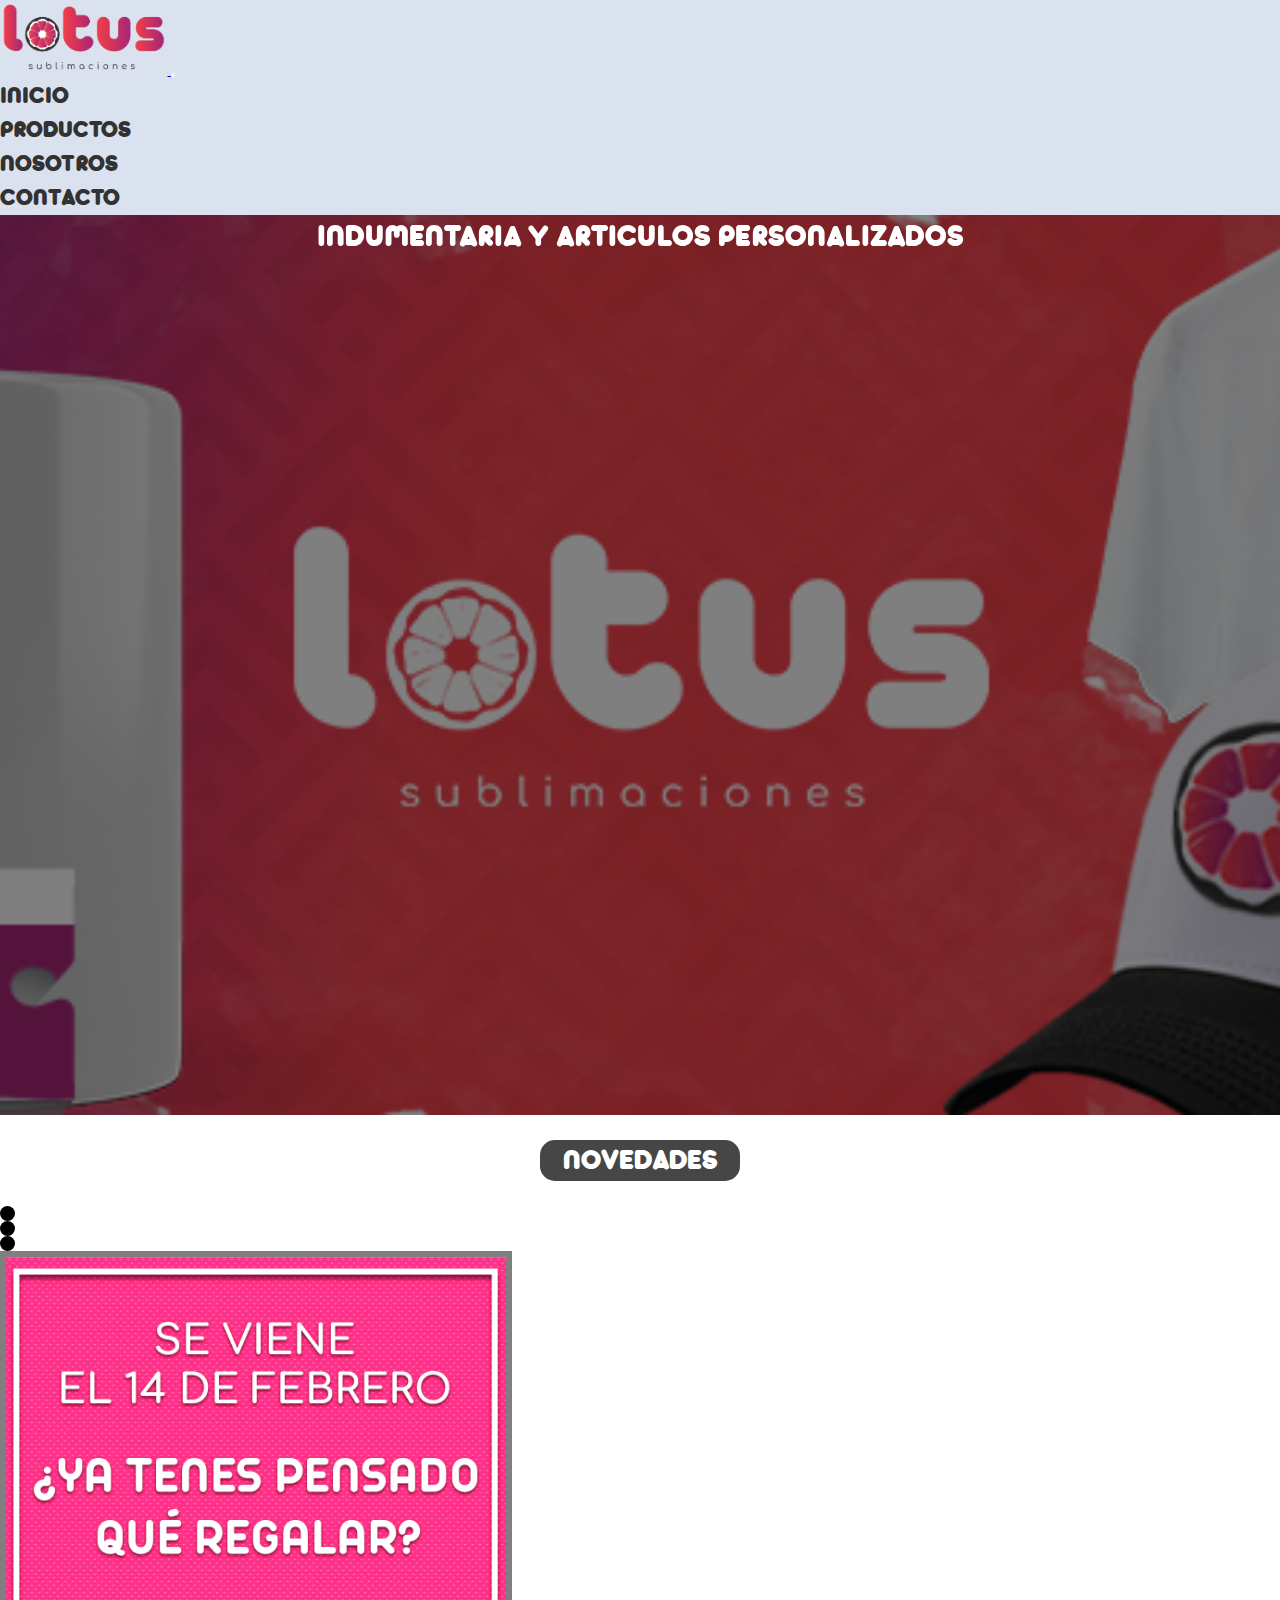
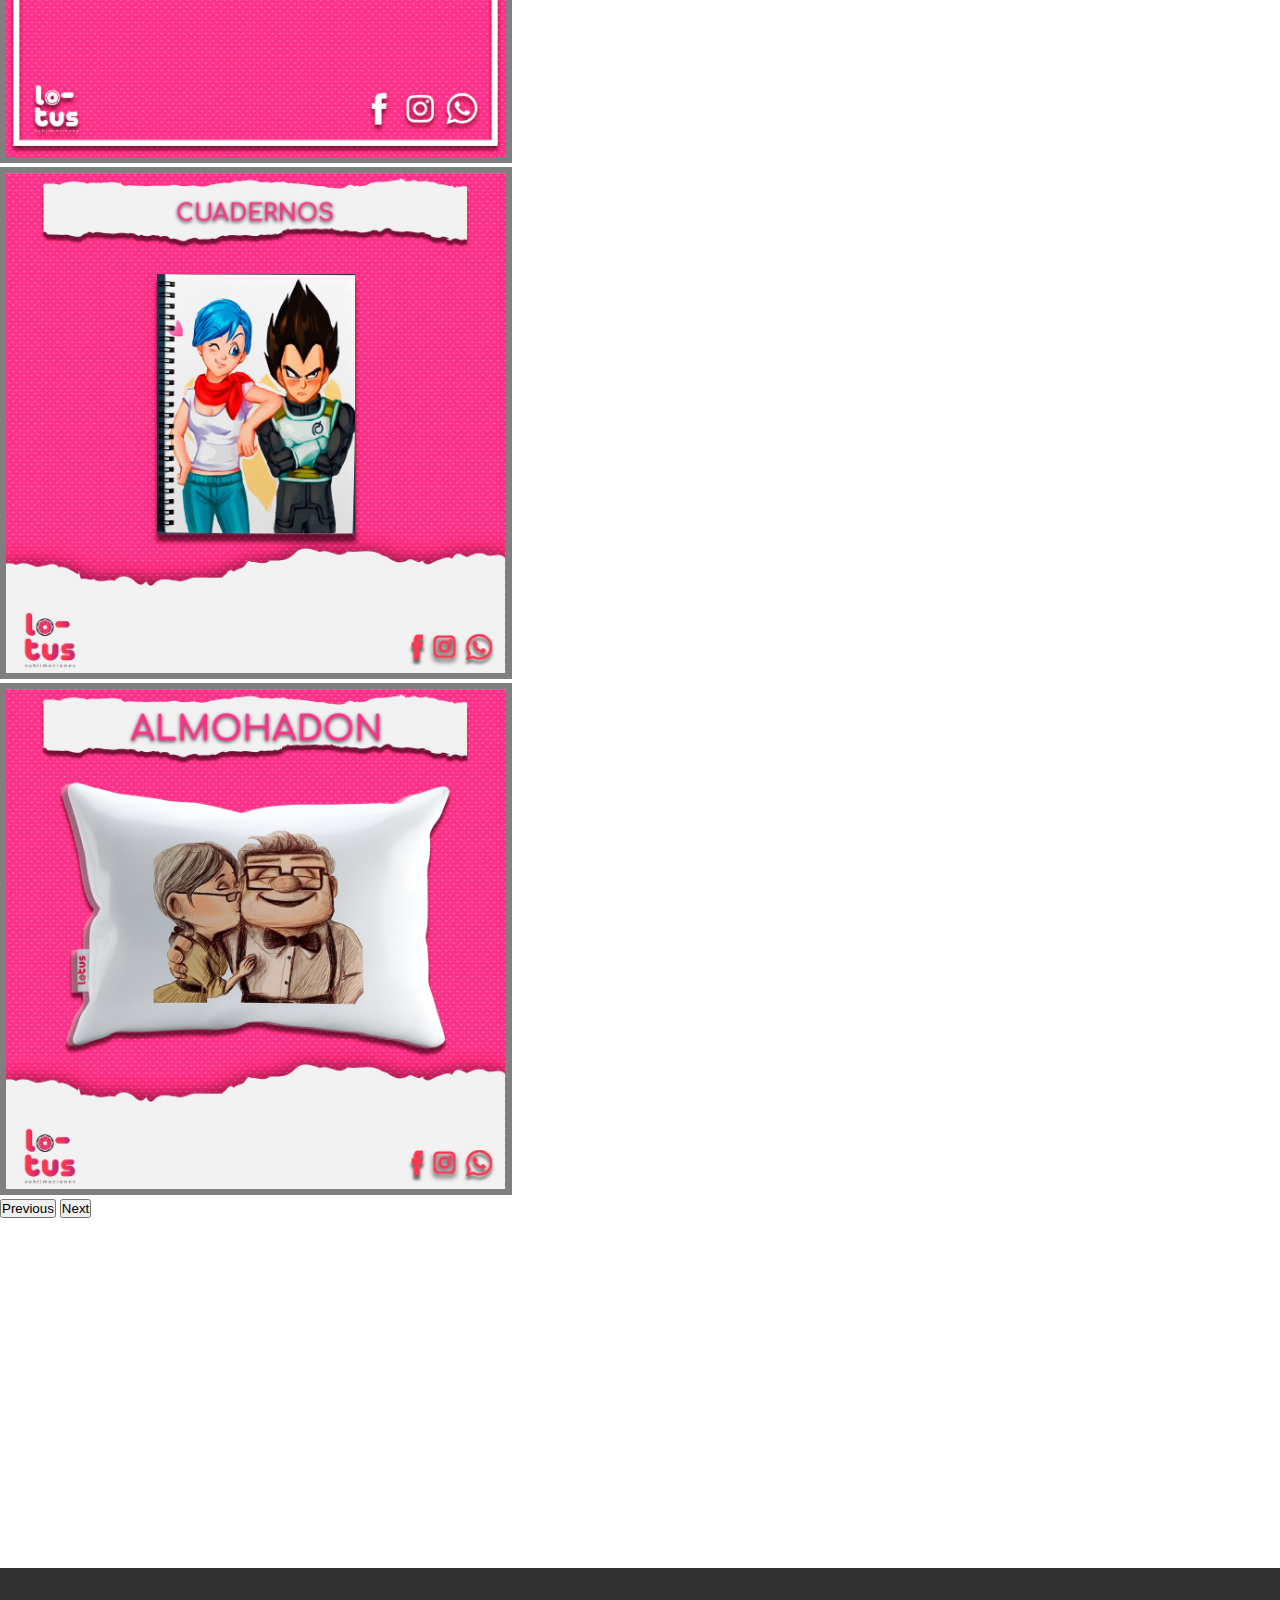
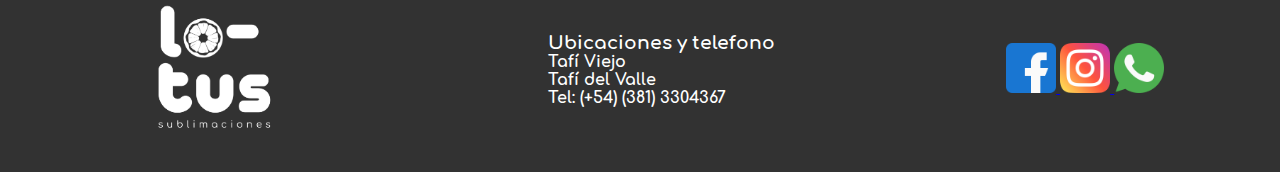
==== commit d571a559: "Agrego SEO" ====
--- a/index.html
+++ b/index.html
@@ -4,6 +4,8 @@
     <meta charset="UTF-8">
     <meta http-equiv="X-UA-Compatible" content="IE=edge">
     <meta name="viewport" content="width=device-width, initial-scale=1.0">
+    <meta name="description" content="Somos un emprendimiento taficeño dedicado a la creación de articulos personalizados como tazas, remeras, almohadones, cuadernos y mucho más, mediante la tecnica de la sublimación.">
+    <meta name="keywords" content="personalizados, sublimación, sublimaciones, sublimados, tazas, cuadernos, remeras, almohadones, rompecabezas, mate">
     <title>Lotus Sublimaciones</title>
     <link rel="stylesheet" href="https://cdn.jsdelivr.net/npm/bootstrap@4.6.1/dist/css/bootstrap.min.css" integrity="sha384-zCbKRCUGaJDkqS1kPbPd7TveP5iyJE0EjAuZQTgFLD2ylzuqKfdKlfG/eSrtxUkn" crossorigin="anonymous">
     <link rel="stylesheet" href="https://unpkg.com/aos@next/dist/aos.css" />
@@ -16,7 +18,7 @@
         <nav class="navbar navbar-expand-lg navbar-dark">
             <!-- LOGO -->
             <a class="navbar-brand" href="#">
-                <img src="./media/logo2transparente_ajustado.png" alt="">
+                <img src="./media/logo2transparente_ajustado.png" alt="lgo lotus sublimaciones">
             </a>
           
             <!-- BOTON RESPONSIVE -->
@@ -29,9 +31,6 @@
                 <ul class="navbar-nav">
                     <li class="nav-item">
                         <a class="nav-link" href="index.html">inicio</a>
-                    </li>
-                    <li class="nav-item">
-                        <a class="nav-link" href="index.html#novedades">novedades</a>
                     </li>
                     <li class="nav-item">
                         <a class="nav-link" href="./pages/productos.html">productos</a>
@@ -66,13 +65,13 @@
                 </ol>
                 <div class="carousel-inner">
                     <div class="carousel-item active">
-                      <img src="./media/14f.png" style="width: 40%;" class="mx-auto d-block" alt="">
+                      <img src="./media/14f.png" class="mx-auto d-block" alt="14 de febrero">
                     </div>
                     <div class="carousel-item">
-                        <img src="./media/14f1.jpeg" style="width: 40%;" class="mx-auto d-block" alt="">
+                        <img src="./media/14f1.jpeg" class="mx-auto d-block" alt="cuaderno vegetta y bulma">
                     </div>
                     <div class="carousel-item">
-                        <img src="./media/14f2.jpeg" style="width: 40%;" class="mx-auto d-block" alt="">
+                        <img src="./media/14f2.jpeg" class="mx-auto d-block" alt="almohadon up">
                     </div>
                 </div>
                 <button class="carousel-control-prev" type="button" data-target="#carouselExampleIndicators" data-slide="prev">
--- a/style/estilos.css
+++ b/style/estilos.css
@@ -1,474 +1,564 @@
-*{
-    margin: 0;
-    padding: 0;
-    box-sizing: border-box;
-}
+* {
+  margin: 0;
+  padding: 0;
+  box-sizing: border-box;
+}
+
 @font-face {
-    font-family: "Arista";
-    src: url(../Arista-Pro-Alternate-Fat-trial.ttf);
+  font-family: "Arista";
+  src: url(../fonts/Arista-Pro-Alternate-Fat-trial.ttf);
 }
 @font-face {
-    font-family: "Comfortaa";
-    src: url(../Comfortaa-Bold.ttf);
-}
-html{
-    scroll-behavior: smooth;
-}
+  font-family: "Comfortaa";
+  src: url(../fonts/Comfortaa-Bold.ttf);
+}
+html {
+  scroll-behavior: smooth;
+}
+
 /* BARRA DE NAVEGACION - INICIO */
-.navbar{
-    background-color: #DBE2EF;
-    box-shadow: 0 0 10px black
-}
-.navbar .navbar-brand img{
-    height: 75px;
-}
-.nav-link{
-    font-family: "Arista";
+.navbar {
+  background-color: #DBE2EF;
+  box-shadow: 0 0 10px black;
+}
+
+.navbar .navbar-brand img {
+  height: 75px;
+}
+
+.nav-link {
+  font-family: "Arista";
+  font-size: 25px;
+  text-decoration: none;
+  text-transform: uppercase;
+  color: #323232 !important;
+}
+
+.nav-link:hover {
+  color: #f33f49 !important;
+  background-color: rgba(255, 255, 255, 0.5);
+  border-radius: 10px;
+  transition-duration: 250ms;
+}
+
+/* BARRA DE NAVEGACION - FIN */
+main {
+  padding-bottom: 25px;
+  background-color: white;
+}
+
+/* BANNER - INICIO */
+.jumbotron {
+  background-image: url(../media/portada.png);
+  height: 100vh;
+  background-size: cover;
+  background-position: bottom;
+  padding-bottom: 0;
+  margin-bottom: 0;
+  position: relative;
+}
+
+#fondo::before {
+  content: "";
+  position: absolute;
+  top: 0;
+  bottom: 0;
+  left: 0;
+  right: 0;
+  background-color: rgba(0, 0, 0, 0.5);
+}
+
+#fondo h1 {
+  color: white;
+  font-family: "Arista";
+  text-transform: uppercase;
+  text-align: center;
+  position: relative;
+}
+
+/* BANNER - FIN */
+/* NOVEDADES - INICIO */
+.novedades h2 {
+  font-family: "Arista";
+  text-transform: uppercase;
+  font-size: 30px;
+  color: white;
+  text-align: center;
+  background-color: rgba(50, 50, 50, 0.9);
+  border-radius: 15px;
+  width: 200px;
+  margin-left: auto;
+  margin-right: auto;
+  margin-top: 25px;
+  margin-bottom: 25px;
+}
+
+/* Carrusel - inicio */
+.carousel-control-prev-icon, .carousel-control-next-icon {
+  border-radius: 50%;
+  background-color: #323232;
+}
+
+.carousel-indicators li {
+  background-color: black;
+  height: 15px;
+  width: 15px;
+  border-radius: 50%;
+}
+
+.carousel-item img {
+  width: 40%;
+  padding: 0.5%;
+  background-color: rgba(0, 0, 0, 0.5);
+}
+
+/* Carrusel - fin */
+/* NOVEDADES - FIN */
+/* NOSOTROS -INICIO */
+.nosotros h2 {
+  font-family: "Arista";
+  text-transform: uppercase;
+  font-size: 30px;
+  color: white;
+  text-align: center;
+  text-align: center;
+  height: 32px;
+  margin-top: auto;
+  margin-bottom: auto;
+}
+
+.nosotros {
+  margin-top: 25px;
+  display: flex;
+  overflow: hidden;
+}
+
+.nosotros_titulo {
+  display: flex;
+  justify-content: center;
+  overflow: hidden;
+  background-color: #323232;
+  height: 300px;
+  width: 900px;
+  margin-left: 25px;
+  padding-bottom: 25px;
+  align-items: center;
+  border-top-left-radius: 15px;
+  border-bottom-left-radius: 15px;
+}
+
+.nosotros_texto {
+  display: flex;
+  justify-content: center;
+  overflow: hidden;
+  background-color: rgba(0, 0, 0, 0.5);
+  border-top-right-radius: 15px;
+  border-bottom-right-radius: 15px;
+  margin-right: 25px;
+  flex-direction: column;
+}
+
+.nosotros_texto p {
+  color: white;
+  font-family: "Comfortaa";
+  margin-bottom: 10px;
+  margin-left: 10px;
+  margin-right: 10px;
+}
+
+.nosotros_texto a {
+  text-decoration: none;
+  font-family: "Comfortaa";
+  color: white;
+  background-color: rgba(50, 50, 50, 0.7);
+  width: 100px;
+  border-radius: 15px;
+  text-align: center;
+  margin-top: 10px;
+  margin-left: 10px;
+}
+
+.nosotros_texto a:hover {
+  transform: scale(1.1);
+  background-color: #f33f49;
+  transition-duration: 150ms;
+}
+
+/* NOSOTROS - FIN */
+/* FOOTER - INICIO */
+footer {
+  background-color: #323232;
+  display: flex;
+  display: flex;
+  flex-direction: row;
+  justify-content: space-around;
+  align-items: center;
+}
+
+.logo_footer img {
+  height: 200px;
+  width: auto;
+}
+
+footer .ubicaciones_footer {
+  color: white;
+}
+
+footer .ubicaciones_footer h3 {
+  font-family: "Comfortaa";
+}
+
+footer .ubicaciones_footer ul {
+  list-style: none;
+  font-family: "Comfortaa";
+}
+
+footer .redes_footer a img {
+  width: 50px;
+  height: auto;
+}
+
+/* FOOTER - FIN */
+/* PAGINA PRODUCTOS - INICIO */
+main .productos_titulo h1 {
+  font-family: "Arista";
+  text-transform: uppercase;
+  text-align: center;
+}
+
+main .productos_fotos {
+  display: grid;
+  grid-template-columns: repeat(3, 1fr);
+  justify-items: center;
+  gap: 25px;
+  margin-top: 25px;
+}
+
+main .productos_fotos video {
+  margin: 50px;
+  border-style: solid;
+  border-color: rgba(0, 0, 0, 0.5);
+  border-radius: 25px;
+}
+
+main .productos_fotos img {
+  width: 300px;
+  height: auto;
+  border: 2px;
+  border: rgba(0, 0, 0, 0.5);
+  border-style: solid;
+  border-radius: 25px;
+}
+
+/* PAGINA PRODUCTOS - FIN */
+/* PAGINA NOSOTROS - INICIO */
+.nosotros_pagina {
+  display: flex;
+  flex-direction: column;
+  flex-wrap: wrap;
+  overflow: hidden;
+}
+
+.nosotros_pagina .nosotrospagina_titulo h1 {
+  font-family: "Arista";
+  text-transform: uppercase;
+  text-align: center;
+}
+
+.paginanosotros--titulo {
+  font-size: 30px;
+}
+
+.paginanosotros--texto {
+  font-size: 20px;
+}
+
+.nosotros_pagina .quienessomos_titulo h2 {
+  font-family: "Arista";
+  text-transform: capitalize;
+  width: fit-content;
+  margin: 25px;
+}
+
+.nosotros_pagina .quienessomos_texto {
+  margin: 25px;
+  margin-top: 0px;
+}
+
+.nosotros_pagina .quienessomos_texto p {
+  font-family: "Comfortaa";
+  text-transform: capitalize;
+  width: fit-content;
+}
+
+.nosotros_pagina .nuestrosproductos_titulo h2 {
+  font-family: "Arista";
+  text-transform: capitalize;
+  width: fit-content;
+  margin: 25px;
+}
+
+.nosotros_pagina .nuestrosproductos_texto {
+  margin: 25px;
+  margin-top: 0px;
+}
+
+.nosotros_pagina .nuestrosproductos_texto p {
+  font-family: "Comfortaa";
+  text-transform: capitalize;
+  width: fit-content;
+}
+
+.nosotros_pagina .proceso_titulo h2 {
+  font-family: "Arista";
+  text-transform: capitalize;
+  width: fit-content;
+  margin: 25px;
+}
+
+.nosotros_pagina .proceso_texto {
+  margin: 25px;
+  margin-top: 0px;
+}
+
+.nosotros_pagina .proceso_texto p {
+  font-family: "Comfortaa";
+  text-transform: capitalize;
+  width: fit-content;
+}
+
+/* NOSOTROS PAGINA - FIN */
+/* CONTACTO PAGINA - INICIO */
+.contacto_pagina .contacto_contenido {
+  display: flex;
+  flex-direction: column;
+  flex-wrap: wrap;
+  align-content: center;
+  align-items: center;
+}
+
+.contacto_pagina .contacto_titulo h1 {
+  font-family: "Arista";
+  text-transform: uppercase;
+  text-align: center;
+}
+
+.contacto_pagina .contacto_contenido h2 {
+  font-family: "Arista";
+  text-transform: capitalize;
+  font-size: 30px;
+  margin: 25px;
+}
+
+.contacto_pagina .contacto_contenido .redessociales_iconos img {
+  height: 100px;
+  width: auto;
+}
+
+.contacto_pagina .contacto_contenido .contacto_formulario form {
+  display: flex;
+  flex-direction: column;
+  flex-wrap: wrap;
+  align-content: center;
+  align-items: stretch;
+  font-family: "Comfortaa";
+  margin-top: 0px;
+}
+
+.contacto_pagina .contacto_contenido .contacto_formulario form input {
+  height: 25px;
+}
+
+.contacto_pagina .contacto_contenido .contacto_formulario form select {
+  height: 25px;
+}
+
+.contacto_pagina .contacto_contenido .contacto_formulario form .botones {
+  display: flex;
+  flex-direction: row;
+  justify-content: space-between;
+}
+
+.boton, .boton--enviar, .boton--borrar {
+  height: 25px;
+  width: 200px;
+  margin: 0px;
+}
+
+.boton--borrar {
+  background-color: #f33f49;
+}
+
+.boton--enviar {
+  background-color: #a62777;
+}
+
+/* CONTACTO PAGINA - FIN */
+/* MOBILE - INICIO */
+@media screen and (max-width: 480px) {
+  main div h1 {
     font-size: 25px;
-    text-decoration: none;
-    text-transform: uppercase;
-    color: #323232 !important;
-}
-.nav-link:hover{
-    color: #f33f49 !important;
-    background-color: rgb(255, 255, 255, 0.5);
-    border-radius: 10px;
-    transition-duration: 250ms;
-}
-/* BARRA DE NAVEGACION - FIN */
-main{
-    padding-bottom: 25px;
-    background-color: white;
-}
-/* BANNER - INICIO */
-.jumbotron{
-    background-image: url(../media/portada.png);
-    height: 100vh;
-    background-size: cover;
-    background-position: bottom;
-    padding-bottom: 0;
+  }
+
+  /* NOVEDADES - INICIO */
+  .novedades h2 {
+    font-size: 20px;
+  }
+
+  .carousel-indicators {
     margin-bottom: 0;
-    position: relative;
-}
-#fondo::before{
-    content: "";
-	position: absolute;
-    top: 0;
-	bottom: 0;
-	left: 0;
-	right: 0;
-	background-color: rgba(0, 0, 0, 0.5);
-}
-#fondo h1{
-    color: white;
-    font-family: "Arista";
-    text-transform: uppercase;
-    text-align: center;
-    position: relative;
-}
-/* BANNER - FIN */
-
-/* NOVEDADES - INICIO */
-.novedades h2{
-    font-family: "Arista";
-    text-transform: uppercase;
-    font-size: 30px;
-    color: white;
-    text-align: center;
-    background-color: rgba(50, 50, 50, 0.9);
-    border-radius: 15px;
-    width: 200px;
-    margin-left: auto;
-    margin-right: auto;
-    margin-top: 25px;
-    margin-bottom: 25px;
-}
-    /* Carrusel - inicio */
-.carousel-control-prev-icon, .carousel-control-next-icon{
-    border-radius: 50%;
-    background-color: #323232;
-}
-.carousel-indicators li{
-    background-color: black;
-    height: 15px;
-    width: 15px;
-    border-radius: 50%;
-}
-.carousel-item img{
-    padding: 0.5%;
-    background-color: rgb(0, 0, 0, 0.5);
-}
-    /* Carrusel - fin */
-/* NOVEDADES - FIN */
-
-/* NOSOTROS -INICIO */
-.nosotros h2{
-    font-family: "Arista";
-    text-transform: uppercase;
-    font-size: 30px;
-    color: white;
-    text-align: center;
-    text-align: center;
-    height: 32px;
-    margin-top: auto;
-    margin-bottom: auto;
-}
-.nosotros{
-    margin-top: 25px;
+  }
+
+  .carousel-inner .carousel-item img {
+    width: 80%;
+  }
+
+  /* NOVEDADES - FIN */
+  /* PAGINA PRODUCTOS - INICIO */
+  main .productos_fotos {
+    grid-template-columns: repeat(2, 1fr);
+    justify-items: center;
+    gap: 5px;
+  }
+
+  main .productos_fotos img {
+    width: auto;
+    height: 150px;
+  }
+
+  /* PAGINA PRODUCTOS - FIN */
+  /* PAGINA NOSOTROS - INICIO */
+  main .nosotros {
+    width: 90%;
+    flex-direction: column;
+    margin: 10px 10px;
+    margin: auto;
+  }
+
+  main .nosotros .nosotros_titulo {
+    width: 100%;
+    height: fit-content;
+    margin: 0%;
+    margin-top: 20px;
+    border-top-left-radius: 10px;
+    border-top-right-radius: 10px;
+    border-bottom-left-radius: 0px;
+  }
+
+  main .nosotros .nosotros_titulo h2 {
+    font-size: 20px;
+    height: fit-content;
+    margin: 20px 20px;
+  }
+
+  main .nosotros .nosotros_texto p {
+    font-size: 16px;
+    margin: 10px;
+    text-align: justify;
+  }
+
+  main .nosotros .nosotros_texto {
+    width: 100%;
+    height: fit-content;
+    margin: 0%;
+    margin-bottom: 10px;
+    border-top-right-radius: 0px;
+    border-bottom-left-radius: 10px;
+    border-bottom-right-radius: 10px;
+  }
+
+  main .nosotros .nosotros_texto a {
+    margin: auto;
+    margin-bottom: 10px;
+  }
+
+  .nosotros_pagina .quienessomos_titulo h2 {
+    font-size: 25px;
+  }
+
+  .nosotros_pagina .quienessomos_texto p {
+    font-size: 16px;
+  }
+
+  .nosotros_pagina .nuestrosproductos_titulo h2 {
+    font-size: 25px;
+  }
+
+  .nosotros_pagina .nuestrosproductos_texto p {
+    font-size: 16px;
+  }
+
+  .nosotros_pagina .proceso_titulo h2 {
+    font-size: 25px;
+  }
+
+  .nosotros_pagina .proceso_texto p {
+    font-size: 16px;
+  }
+
+  /* PAGINA NOSOTROS - FIN */
+  /* CONTACTO PAGINA- INICIO */
+  .contacto_pagina .contacto_contenido h2 {
+    font-size: 25px;
+  }
+
+  .contacto_pagina .contacto_contenido .redessociales_iconos img {
+    height: 50px;
+    width: auto;
+    margin: 5px;
+  }
+
+  .contacto_pagina .contacto_contenido .contacto_formulario {
+    width: 300px;
+  }
+
+  .contacto_pagina .contacto_contenido .contacto_formulario form {
     display: flex;
-    overflow: hidden;
-}
-.nosotros_titulo{
-    background-color: #323232;
-    height: 300px;
-    width: 900px;
-    margin-left: 25px;
-    padding-bottom: 25px;
+    flex-direction: column;
+    flex-wrap: nowrap;
+  }
+
+  /* CONTACTO PAGINA - FIN */
+  /* FOOTER - INICIO */
+  footer {
+    display: grid;
+    grid-template-columns: 1fr 1fr;
+  }
+
+  footer .logo_footer {
+    grid-row: 1/3;
     display: flex;
     justify-content: center;
-    align-items: center;
-    border-top-left-radius: 15px;
-    border-bottom-left-radius: 15px;
-    overflow: hidden;
-}
-.nosotros_texto{
-    background-color: rgba(0, 0, 0, 0.5);
-    border-top-right-radius: 15px;
-    border-bottom-right-radius: 15px;
-    margin-right: 25px;
-    display: flex;
-    flex-direction: column;
-    justify-content: center;
-    overflow: hidden;
-}
-.nosotros_texto p{
-    color: white;
-    font-family: "Comfortaa";
-    margin-bottom: 10px;
-    margin-left: 10px;
-    margin-right: 10px;
-}
-.nosotros_texto a{
-    text-decoration: none;
-    font-family: "Comfortaa";
-    color: white;
-    background-color: rgb(50, 50, 50, 0.7);
-    width: 100px;
-    border-radius: 15px;
-    text-align: center;
+  }
+
+  footer .logo_footer img {
+    height: 150px;
+    width: auto;
+  }
+
+  footer .ubicaciones_footer {
     margin-top: 10px;
-    margin-left: 10px;
-}
-.nosotros_texto a:hover{
-    transform: scale(1.1);
-    background-color: #f33f49;
-    transition-duration: 150ms;
-}
-/* NOSOTROS - FIN */
-
-/* FOOTER - INICIO */
-footer{
-    background-color: #323232;
-    display: flex;
-    display: flex;
-    flex-direction: row;
-    justify-content: space-around;
-    align-items: center;
-}
-.logo_footer img{
-    height: 200px;
+  }
+
+  footer .ubicaciones_footer h3 {
+    font-size: 16px;
+  }
+
+  footer .ubicaciones_footer ul li {
+    font-size: 14px;
+  }
+
+  footer .redes_footer {
+    margin-bottom: 15px;
+  }
+
+  footer .redes_footer a img {
+    height: 40px;
     width: auto;
-}
-footer .ubicaciones_footer{
-    color: white;
-}
-footer .ubicaciones_footer h3{
-    font-family: "Comfortaa";
-}
-footer .ubicaciones_footer ul{
-    list-style: none;
-    font-family: "Comfortaa";
-}
-footer .redes_footer a img{
-    width: 50px;
-    height: auto;
-}
-/* FOOTER - FIN */
-
-/* PAGINA PRODUCTOS - INICIO */
-main .productos_titulo h1{
-    font-family: "Arista";
-    text-transform: uppercase;
-    text-align: center;
-}
-main .productos_fotos{
-    display: grid;
-    grid-template-columns: repeat(3, 1fr);
-    justify-items: center;
-    gap: 25px;
-    margin-top: 25px;
-}
-main .productos_fotos video{
-    margin: 50px;
-    border-style: solid;
-    border-color: rgba(0, 0, 0, 0.5);
-    border-radius: 25px;
-}
-main .productos_fotos img{
-    width: 300px;
-    height: auto;
-    border: 2px;
-    border: rgba(0, 0, 0, 0.5);
-    border-style: solid;
-    border-radius: 25px;
-}
-/* PAGINA PRODUCTOS - FIN */
-
-/* PAGINA NOSOTROS - INICIO */
-.nosotros_pagina{
-    display: flex;
-    flex-direction: column;
-    flex-wrap: wrap;
-    overflow: hidden;
-}
-.nosotros_pagina .nosotrospagina_titulo h1{
-    font-family: "Arista";
-    text-transform: uppercase;
-    text-align: center;
-}
-.nosotros_pagina .quienessomos_titulo h2{
-    font-family: "Arista";
-    font-size: 30px;
-    text-transform: capitalize;
-    width: fit-content;
-    margin: 25px;
-}
-.nosotros_pagina .quienessomos_texto{
-    margin: 25px;
-    margin-top: 0px;
-}
-.nosotros_pagina .quienessomos_texto p{
-    font-family: "Comfortaa";
-    text-transform: capitalize;
-    font-size: 20px;
-    width: fit-content;
-}
-.nosotros_pagina .nuestrosproductos_titulo h2{
-    font-family: "Arista";
-    font-size: 30px;
-    text-transform: capitalize;
-    width: fit-content;
-    margin: 25px;
-}
-.nosotros_pagina .nuestrosproductos_texto{
-    margin: 25px;
-    margin-top: 0px;
-}
-.nosotros_pagina .nuestrosproductos_texto p{
-    font-family: "Comfortaa";
-    text-transform: capitalize;
-    font-size: 20px;
-    width: fit-content;
-}
-.nosotros_pagina .proceso_titulo h2{
-    font-family: "Arista";
-    font-size: 30px;
-    text-transform: capitalize;
-    width: fit-content;
-    margin: 25px;
-}
-.nosotros_pagina .proceso_texto{
-    margin: 25px;
-    margin-top: 0px;
-}
-.nosotros_pagina .proceso_texto p{
-    font-family: "Comfortaa";
-    text-transform: capitalize;
-    font-size: 20px;
-    width: fit-content;
-}
-/* NOSOTROS PAGINA - FIN */
-
-/* CONTACTO PAGINA - INICIO */
-.contacto_pagina .contacto_contenido{
-    display: flex;
-    flex-direction: column;
-    flex-wrap: wrap;
-    align-content: center;
-    align-items: center;
-}
-.contacto_pagina .contacto_titulo h1{
-    font-family: "Arista";
-    text-transform: uppercase;
-    text-align: center;
-}
-.contacto_pagina .contacto_contenido h2{
-    font-family: "Arista";
-    text-transform: capitalize;
-    font-size: 30px;
-    margin: 25px;
-}
-.contacto_pagina .contacto_contenido .redessociales_iconos img{
-    height: 100px;
-    width: auto;
-}
-.contacto_pagina .contacto_contenido .contacto_formulario form{
-    display: flex;
-    flex-direction: column;
-    flex-wrap: wrap;
-    align-content: center;
-    align-items: stretch;
-    font-family:"Comfortaa";
-    margin-top: 0px;
-}
-.contacto_pagina .contacto_contenido .contacto_formulario form input{
-    height: 25px;
-}
-.contacto_pagina .contacto_contenido .contacto_formulario form select{
-    height: 25px;
-}
-.contacto_pagina .contacto_contenido .contacto_formulario form .botones{
-    display: flex;
-    flex-direction: row;
-    justify-content: space-between;
-}
-.contacto_pagina .contacto_contenido .contacto_formulario form .botones input{
-    width: 200px;
-    margin: 0px;
-}
-/* CONTACTO PAGINA - FIN */
-
-
-/* MOBILE - INICIO */
-@media  screen and (max-width: 480px) {
-    main div h1{
-        font-size: 25px;
-    }
-    /* NOVEDADES - INICIO */
-    .novedades h2{
-        font-size: 20px;
-    }
-    /* NOVEDADES - FIN */
-
-    /* PAGINA PRODUCTOS - INICIO */
-    main .productos_fotos{
-        grid-template-columns: repeat(2, 1fr);
-        justify-items: center;
-        gap: 5px;
-    }
-    main .productos_fotos img{
-        width: auto;
-        height: 150px;
-    }
-    /* PAGINA PRODUCTOS - FIN */
-
-    /* PAGINA NOSOTROS - INICIO */
-    main .nosotros{
-        width: 90%;
-        flex-direction: column;
-        margin: 10px 10px;
-        margin: auto;
-    }
-    main .nosotros .nosotros_titulo{
-        width: 100%;
-        height: fit-content;
-        margin: 0%;
-        margin-top: 20px;
-        border-top-left-radius: 10px;
-        border-top-right-radius: 10px;
-        border-bottom-left-radius: 0px;
-    }
-    main .nosotros .nosotros_titulo h2{
-        font-size: 20px;
-        height: fit-content;
-        margin: 20px 20px;
-    }
-    main .nosotros .nosotros_texto p{
-        font-size: 16px;
-        margin: 10px;
-        text-align: justify;
-    }
-    main .nosotros .nosotros_texto{
-        width: 100%;
-        height: fit-content;
-        margin: 0%;
-        margin-bottom: 10px;
-        border-top-right-radius: 0px;
-        border-bottom-left-radius: 10px;
-        border-bottom-right-radius: 10px;
-    }
-    main .nosotros .nosotros_texto a{
-        margin: auto;
-        margin-bottom: 10px;
-    }
-    .nosotros_pagina .quienessomos_titulo h2{
-        font-size: 25px;
-    }
-    .nosotros_pagina .quienessomos_texto p{
-        font-size: 16px;
-    }
-    .nosotros_pagina .nuestrosproductos_titulo h2{
-        font-size: 25px;
-    }
-    .nosotros_pagina .nuestrosproductos_texto p{
-        font-size: 16px; 
-    }
-    .nosotros_pagina .proceso_titulo h2{
-        font-size: 25px;
-    }
-    .nosotros_pagina .proceso_texto p{
-        font-size: 16px;
-    }
-    /* PAGINA NOSOTROS - FIN */
-
-    /* CONTACTO PAGINA- INICIO */
-    .contacto_pagina .contacto_contenido h2{
-        font-size: 25px;
-    }
-    .contacto_pagina .contacto_contenido .redessociales_iconos img{
-        height: 50px;
-        width: auto;
-        margin: 5px;
-    }
-    .contacto_pagina .contacto_contenido .contacto_formulario{
-        width: 300px;
-    }
-    .contacto_pagina .contacto_contenido .contacto_formulario form{
-        display: flex;
-        flex-direction: column;
-        flex-wrap: nowrap;
-    }
-    /* CONTACTO PAGINA - FIN */
-
-    /* FOOTER - INICIO */
-    footer{
-        display: grid;
-        grid-template-columns: 1fr 1fr;
-        grid-template-rows: 1fr 1fr;
-    }
-    footer .logo_footer{
-        grid-row: 1/3;
-    }
-    footer .logo_footer img{
-        height: 150px;
-        width: auto;
-    }
-    footer .ubicaciones_footer{
-        margin-top: 10px;
-    }
-    footer .ubicaciones_footer h3{
-        font-size: 16px;
-    }
-    footer .ubicaciones_footer ul li{
-        font-size: 14px;
-    } 
-    footer .redes_footer{
-        text-align: center;
-    }
-    footer .redes_footer a img{
-        height: 40px;
-        width: auto;
-    }
-    /* FOOTER - FIN */
+  }
+
+  /* FOOTER - FIN */
 }
 /* MOBILE - FIN */
+
+/*# sourceMappingURL=estilos.css.map */
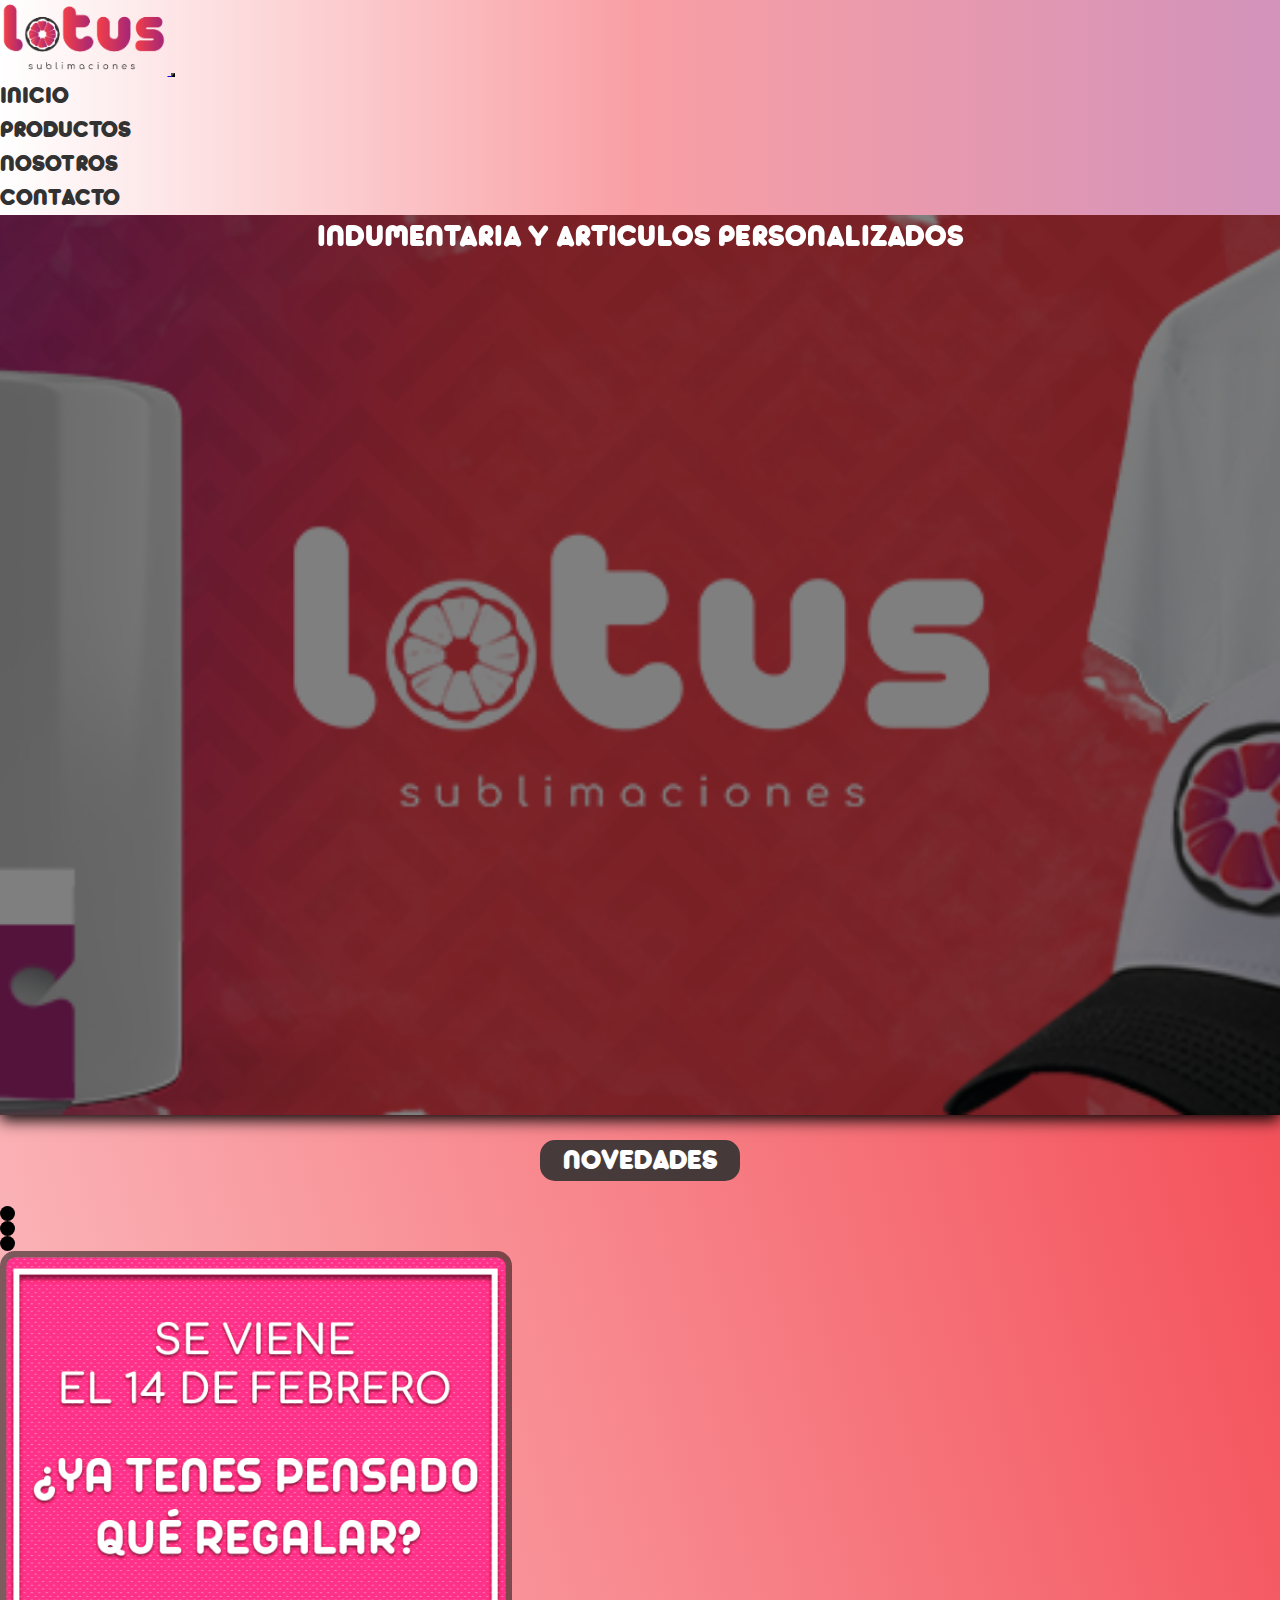
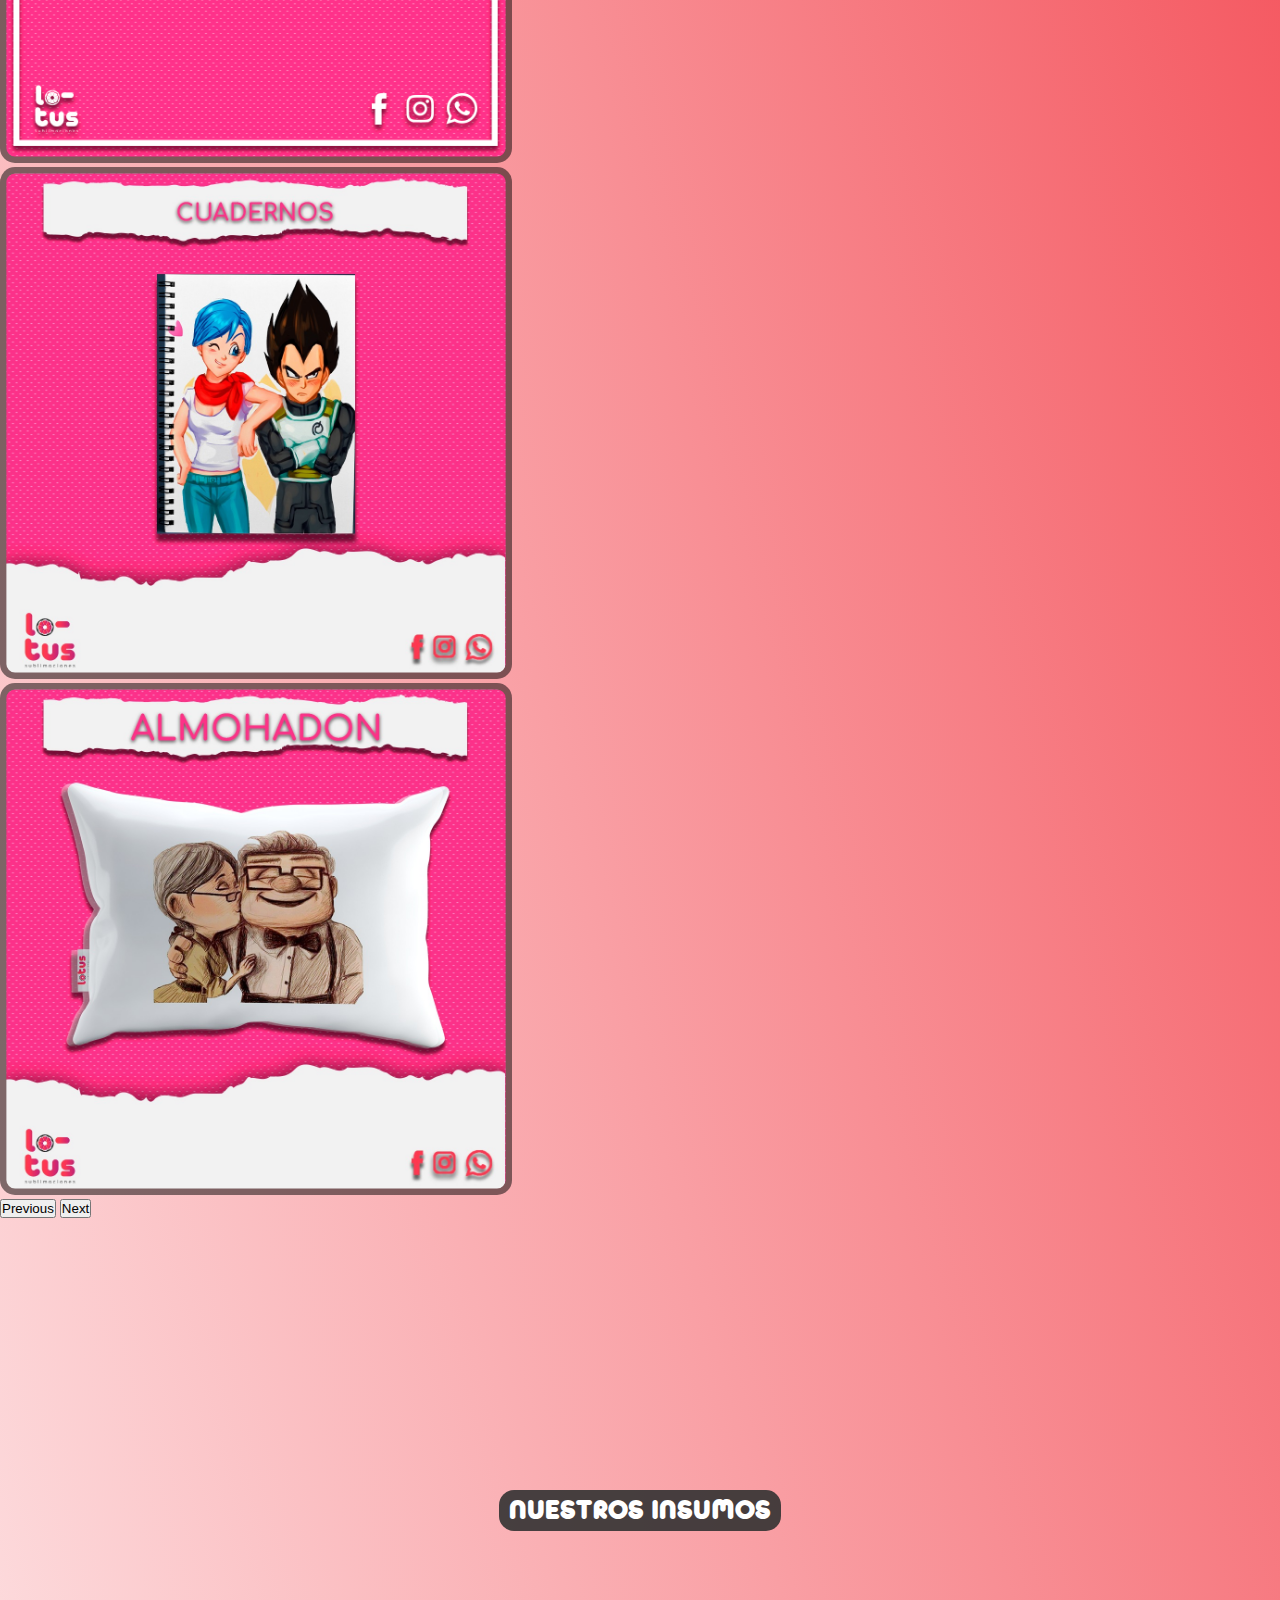
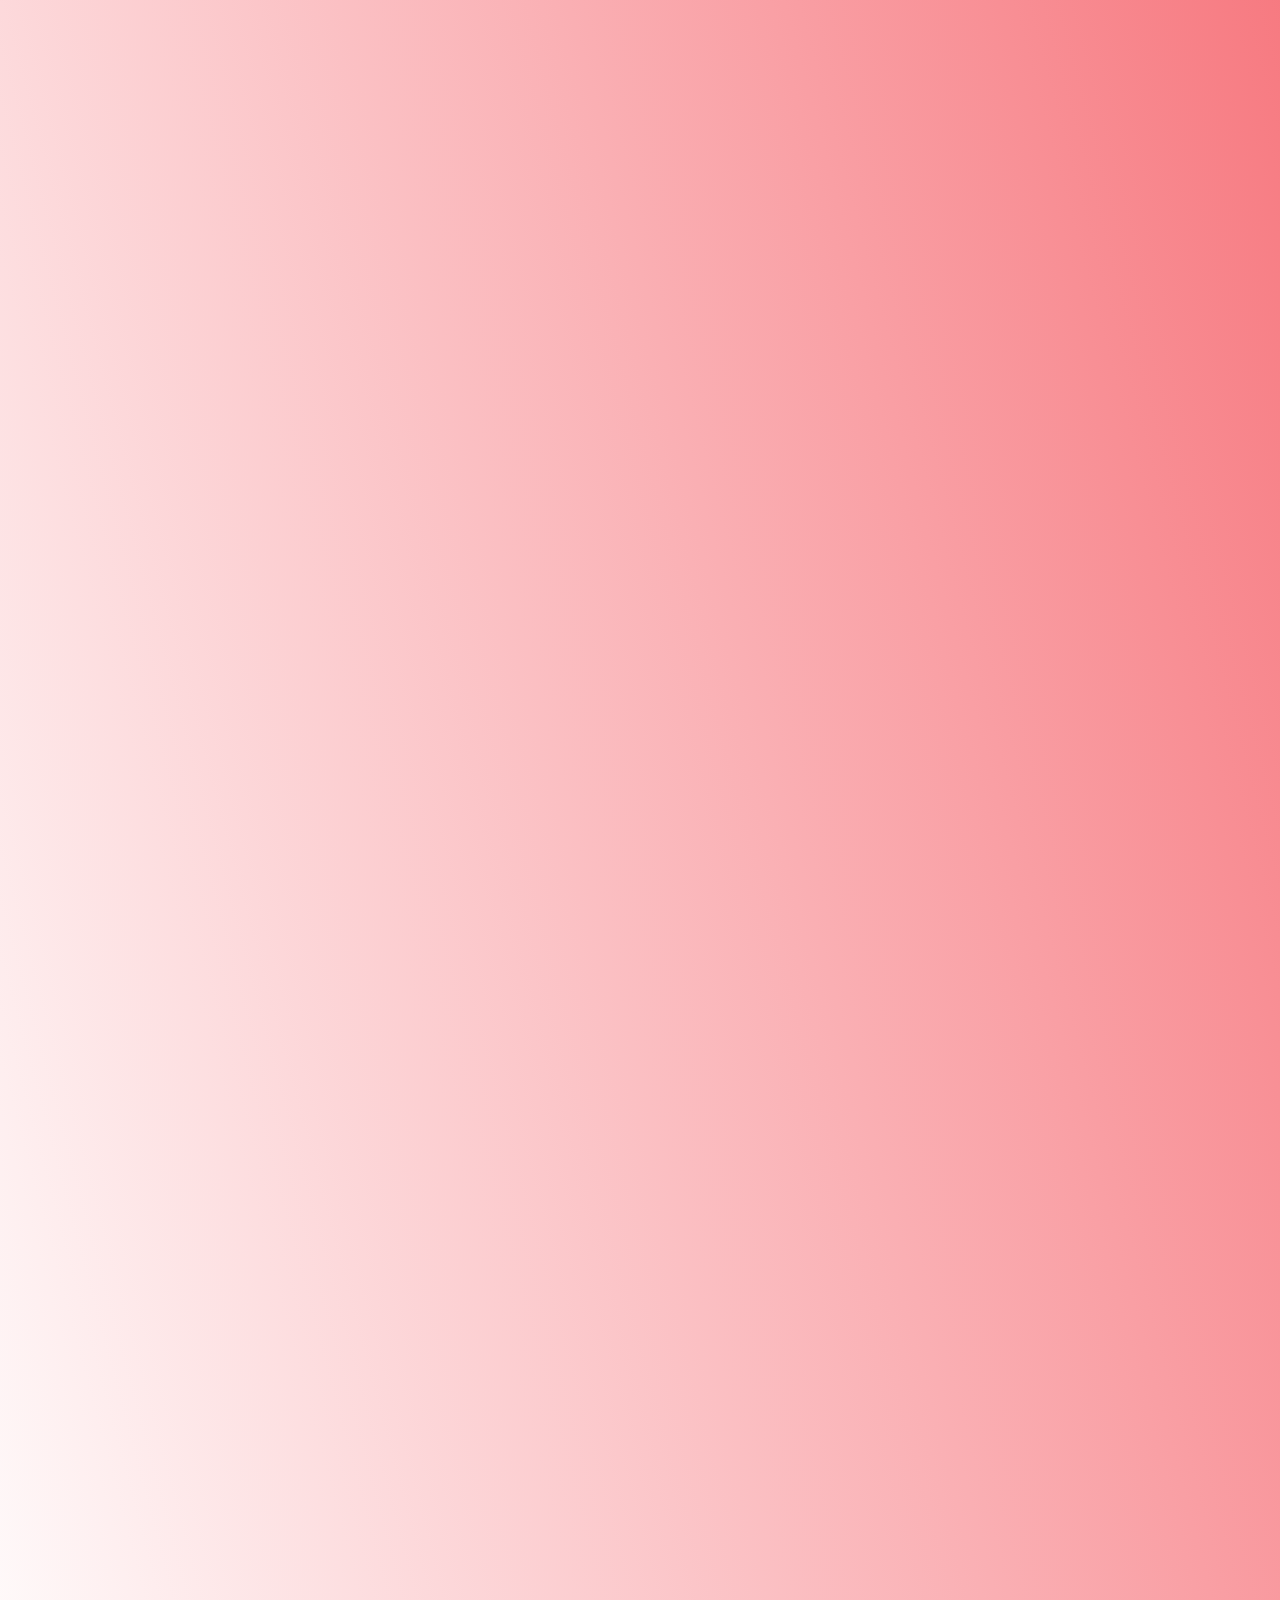
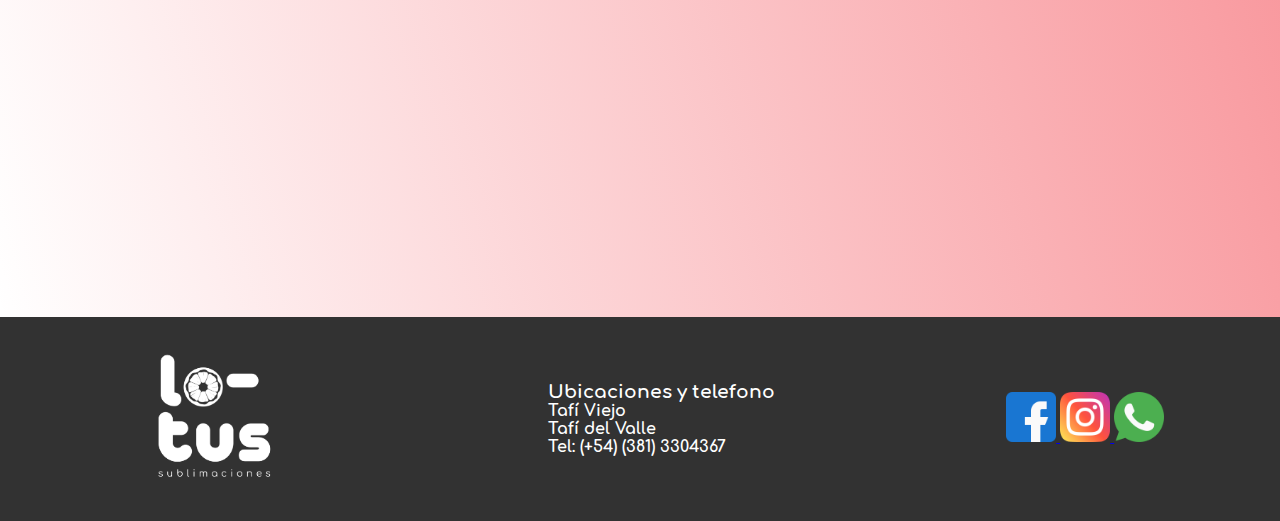
==== commit 3bfa835c: "full_responsive" ====
--- a/index.html
+++ b/index.html
@@ -15,7 +15,7 @@
 <body>
     <header>
         <!-- BARRA DE NAVEGACION - INICIO -->
-        <nav class="navbar navbar-expand-lg navbar-dark">
+        <nav class="navbar navbar-expand-md navbar-dark">
             <!-- LOGO -->
             <a class="navbar-brand" href="#">
                 <img src="./media/logo2transparente_ajustado.png" alt="lgo lotus sublimaciones">
@@ -101,6 +101,48 @@
             </div>
         </div>
         <!-- QUIENES SOMOS - FIN -->
+        <!-- INSUMOS - INICIO -->
+        <div class="insumos">
+            <div class="insumos_titulo">
+                <h2>nuestros insumos</h2>
+            </div>
+            <div class="estampadora">
+                <div class="estampadora_info" data-aos="fade-right">
+                    <h3>Estampadora</h3>
+                    <p>Onix BL-07-5</p>
+                </div>
+                <div class="estampadora_foto" data-aos="fade-left">
+                    <img src="./media/estampadora.webp" alt="">
+                </div>
+            </div>
+            <div class="impresora">
+                <div class="impresora_info" data-aos="fade-left">
+                    <h3>Impresora</h3>
+                    <p>Epson L3110</p>
+                </div>
+                <div class="impresora_foto" data-aos="fade-right">
+                    <img src="./media/impresora.jpg" alt="">
+                </div>
+            </div>
+            <div class="hojas">
+                <div class="hojas_info" data-aos="fade-right">
+                    <h3>Hojas</h3>
+                    <p>Art Jet</p>
+                </div>
+                <div class="hojas_foto" data-aos="fade-left">
+                    <img src="./media/hojas.webp" alt="">
+                </div>
+            </div>
+            <div class="tinta">
+                <div class="tinta_info" data-aos="fade-left">
+                    <h3>Tinta</h3>
+                    <p>Art Jet Inks</p>
+                </div>
+                <div class="tinta_foto" data-aos="fade-right">
+                    <img src="./media/tinta.jpg" alt="">
+                </div>
+            </div>
+        </div>
     </main>
     <footer>
         <!-- FOOTER INICIO -->
--- a/style/estilos.css
+++ b/style/estilos.css
@@ -18,7 +18,7 @@
 
 /* BARRA DE NAVEGACION - INICIO */
 .navbar {
-  background-color: #DBE2EF;
+  background-image: linear-gradient(to right, rgba(243, 63, 73, 0), rgba(243, 63, 73, 0.5), rgba(166, 39, 119, 0.5));
   box-shadow: 0 0 10px black;
 }
 
@@ -41,10 +41,15 @@
   transition-duration: 250ms;
 }
 
+.navbar-toggler {
+  background-color: #a62777;
+}
+
 /* BARRA DE NAVEGACION - FIN */
 main {
   padding-bottom: 25px;
-  background-color: white;
+  background-image: linear-gradient(75deg, rgba(243, 63, 73, 0), #f33f49);
+  overflow: hidden;
 }
 
 /* BANNER - INICIO */
@@ -56,6 +61,7 @@
   padding-bottom: 0;
   margin-bottom: 0;
   position: relative;
+  box-shadow: 0px 5px 15px black;
 }
 
 #fondo::before {
@@ -110,6 +116,7 @@
   width: 40%;
   padding: 0.5%;
   background-color: rgba(0, 0, 0, 0.5);
+  border-radius: 15px;
 }
 
 /* Carrusel - fin */
@@ -132,13 +139,11 @@
   display: flex;
   overflow: hidden;
 }
-
-.nosotros_titulo {
+.nosotros .nosotros_titulo {
   display: flex;
   justify-content: center;
   overflow: hidden;
   background-color: #323232;
-  height: 300px;
   width: 900px;
   margin-left: 25px;
   padding-bottom: 25px;
@@ -146,8 +151,7 @@
   border-top-left-radius: 15px;
   border-bottom-left-radius: 15px;
 }
-
-.nosotros_texto {
+.nosotros .nosotros_texto {
   display: flex;
   justify-content: center;
   overflow: hidden;
@@ -155,18 +159,18 @@
   border-top-right-radius: 15px;
   border-bottom-right-radius: 15px;
   margin-right: 25px;
+  padding-top: 5px;
+  padding-bottom: 5px;
   flex-direction: column;
 }
-
-.nosotros_texto p {
+.nosotros .nosotros_texto p {
   color: white;
   font-family: "Comfortaa";
   margin-bottom: 10px;
   margin-left: 10px;
   margin-right: 10px;
 }
-
-.nosotros_texto a {
+.nosotros .nosotros_texto a {
   text-decoration: none;
   font-family: "Comfortaa";
   color: white;
@@ -177,42 +181,224 @@
   margin-top: 10px;
   margin-left: 10px;
 }
-
-.nosotros_texto a:hover {
+.nosotros .nosotros_texto a:hover {
   transform: scale(1.1);
   background-color: #f33f49;
   transition-duration: 150ms;
 }
 
 /* NOSOTROS - FIN */
+.insumos .insumos_titulo h2 {
+  font-family: "Arista";
+  text-transform: uppercase;
+  font-size: 30px;
+  color: white;
+  text-align: center;
+  background-color: rgba(50, 50, 50, 0.9);
+  border-radius: 15px;
+  width: fit-content;
+  margin-left: auto;
+  margin-right: auto;
+  margin-top: 25px;
+  margin-bottom: 25px;
+  padding-left: 10px;
+  padding-right: 10px;
+}
+
+.estampadora {
+  margin: auto;
+  width: 80%;
+  height: 420px;
+  display: flex;
+  flex-direction: row;
+  flex-wrap: wrap;
+  justify-content: center;
+  margin-bottom: 5%;
+}
+.estampadora .estampadora_info {
+  width: 50%;
+  height: 200px;
+  background-color: rgba(255, 255, 255, 0.7);
+  padding: 25px;
+  font-family: "comfortaa";
+  display: flex;
+  flex-direction: column;
+  flex-wrap: wrap;
+  align-content: center;
+  justify-content: center;
+  align-items: center;
+  border-radius: 15px 0px 0px 15px;
+  box-shadow: 0px 10px 10px rgba(0, 0, 0, 0.2);
+}
+.estampadora .estampadora_foto {
+  background-color: rgba(255, 255, 255, 0.7);
+  width: 50%;
+  height: 320px;
+  display: flex;
+  align-items: center;
+  justify-content: center;
+  transform: translateY(100px);
+  border-radius: 0px 15px 15px 15px;
+  box-shadow: 0px 10px 10px rgba(0, 0, 0, 0.2);
+}
+.estampadora .estampadora_foto img {
+  height: 300px;
+  width: 300px;
+  object-fit: cover;
+  border-radius: 15px;
+}
+
+.impresora {
+  margin: auto;
+  width: 80%;
+  height: 420px;
+  display: flex;
+  flex-direction: row-reverse;
+  flex-wrap: wrap;
+  justify-content: center;
+  margin-bottom: 5%;
+}
+.impresora .impresora_info {
+  width: 50%;
+  height: 200px;
+  background-color: rgba(255, 255, 255, 0.5);
+  padding: 25px;
+  font-family: "comfortaa";
+  display: flex;
+  flex-direction: column;
+  flex-wrap: wrap;
+  align-content: center;
+  justify-content: center;
+  align-items: center;
+  border-radius: 0px 15px 15px 0px;
+  box-shadow: 0px 10px 10px rgba(0, 0, 0, 0.2);
+}
+.impresora .impresora_foto {
+  background-color: rgba(255, 255, 255, 0.5);
+  width: 50%;
+  height: 320px;
+  display: flex;
+  align-items: center;
+  justify-content: center;
+  transform: translateY(100px);
+  border-radius: 15px 0px 15px 15px;
+  box-shadow: 0px 10px 10px rgba(0, 0, 0, 0.2);
+}
+.impresora .impresora_foto img {
+  height: 300px;
+  width: 300px;
+  object-fit: cover;
+  border-radius: 15px;
+}
+
+.hojas {
+  margin: auto;
+  width: 80%;
+  height: 420px;
+  display: flex;
+  flex-direction: row;
+  flex-wrap: wrap;
+  justify-content: center;
+  margin-bottom: 5%;
+}
+.hojas .hojas_info {
+  width: 50%;
+  height: 200px;
+  background-color: rgba(255, 255, 255, 0.5);
+  padding: 25px;
+  font-family: "comfortaa";
+  display: flex;
+  flex-direction: column;
+  flex-wrap: wrap;
+  align-content: center;
+  justify-content: center;
+  align-items: center;
+  border-radius: 15px 0px 0px 15px;
+  box-shadow: 0px 10px 10px rgba(0, 0, 0, 0.2);
+}
+.hojas .hojas_foto {
+  background-color: rgba(255, 255, 255, 0.5);
+  width: 50%;
+  height: 320px;
+  display: flex;
+  align-items: center;
+  justify-content: center;
+  transform: translateY(100px);
+  border-radius: 0px 15px 15px 15px;
+  box-shadow: 0px 10px 10px rgba(0, 0, 0, 0.2);
+}
+.hojas .hojas_foto img {
+  height: 300px;
+  width: 300px;
+  object-fit: cover;
+  border-radius: 15px;
+}
+
+.tinta {
+  margin: auto;
+  width: 80%;
+  height: 420px;
+  display: flex;
+  flex-direction: row-reverse;
+  flex-wrap: wrap;
+  justify-content: center;
+  margin-bottom: 5%;
+}
+.tinta .tinta_info {
+  width: 50%;
+  height: 200px;
+  background-color: rgba(255, 255, 255, 0.5);
+  padding: 25px;
+  font-family: "comfortaa";
+  display: flex;
+  flex-direction: column;
+  flex-wrap: wrap;
+  align-content: center;
+  justify-content: center;
+  align-items: center;
+  border-radius: 0px 15px 15px 0px;
+  box-shadow: 0px 10px 10px rgba(0, 0, 0, 0.2);
+}
+.tinta .tinta_foto {
+  background-color: rgba(255, 255, 255, 0.5);
+  width: 50%;
+  height: 320px;
+  display: flex;
+  align-items: center;
+  justify-content: center;
+  transform: translateY(100px);
+  border-radius: 15px 0px 15px 15px;
+  box-shadow: 0px 10px 10px rgba(0, 0, 0, 0.2);
+}
+.tinta .tinta_foto img {
+  height: 300px;
+  width: 300px;
+  object-fit: cover;
+  border-radius: 15px;
+}
+
 /* FOOTER - INICIO */
 footer {
   background-color: #323232;
   display: flex;
-  display: flex;
   flex-direction: row;
   justify-content: space-around;
   align-items: center;
 }
-
-.logo_footer img {
+footer .logo_footer img {
   height: 200px;
   width: auto;
 }
-
 footer .ubicaciones_footer {
   color: white;
 }
-
 footer .ubicaciones_footer h3 {
   font-family: "Comfortaa";
 }
-
 footer .ubicaciones_footer ul {
   list-style: none;
   font-family: "Comfortaa";
 }
-
 footer .redes_footer a img {
   width: 50px;
   height: auto;
@@ -233,14 +419,6 @@
   gap: 25px;
   margin-top: 25px;
 }
-
-main .productos_fotos video {
-  margin: 50px;
-  border-style: solid;
-  border-color: rgba(0, 0, 0, 0.5);
-  border-radius: 25px;
-}
-
 main .productos_fotos img {
   width: 300px;
   height: auto;
@@ -249,78 +427,74 @@
   border-style: solid;
   border-radius: 25px;
 }
+main .productos_fotos video {
+  margin: 50px;
+  border-style: solid;
+  border-color: rgba(0, 0, 0, 0.5);
+  border-radius: 25px;
+}
 
 /* PAGINA PRODUCTOS - FIN */
 /* PAGINA NOSOTROS - INICIO */
+.paginanosotros--titulo {
+  font-size: 30px;
+}
+
+.paginanosotros--texto {
+  font-size: 20px;
+}
+
 .nosotros_pagina {
   display: flex;
   flex-direction: column;
   flex-wrap: wrap;
   overflow: hidden;
 }
-
 .nosotros_pagina .nosotrospagina_titulo h1 {
   font-family: "Arista";
   text-transform: uppercase;
   text-align: center;
 }
-
-.paginanosotros--titulo {
-  font-size: 30px;
-}
-
-.paginanosotros--texto {
-  font-size: 20px;
-}
-
 .nosotros_pagina .quienessomos_titulo h2 {
   font-family: "Arista";
   text-transform: capitalize;
   width: fit-content;
   margin: 25px;
 }
-
 .nosotros_pagina .quienessomos_texto {
   margin: 25px;
   margin-top: 0px;
 }
-
 .nosotros_pagina .quienessomos_texto p {
   font-family: "Comfortaa";
   text-transform: capitalize;
   width: fit-content;
 }
-
 .nosotros_pagina .nuestrosproductos_titulo h2 {
   font-family: "Arista";
   text-transform: capitalize;
   width: fit-content;
   margin: 25px;
 }
-
 .nosotros_pagina .nuestrosproductos_texto {
   margin: 25px;
   margin-top: 0px;
 }
-
 .nosotros_pagina .nuestrosproductos_texto p {
   font-family: "Comfortaa";
   text-transform: capitalize;
   width: fit-content;
 }
-
 .nosotros_pagina .proceso_titulo h2 {
   font-family: "Arista";
   text-transform: capitalize;
   width: fit-content;
   margin: 25px;
 }
-
 .nosotros_pagina .proceso_texto {
   margin: 25px;
   margin-top: 0px;
 }
-
 .nosotros_pagina .proceso_texto p {
   font-family: "Comfortaa";
   text-transform: capitalize;
@@ -329,6 +503,12 @@
 
 /* NOSOTROS PAGINA - FIN */
 /* CONTACTO PAGINA - INICIO */
+.contacto_pagina .contacto_titulo h1 {
+  font-family: "Arista";
+  text-transform: uppercase;
+  text-align: center;
+}
+
 .contacto_pagina .contacto_contenido {
   display: flex;
   flex-direction: column;
@@ -336,25 +516,16 @@
   align-content: center;
   align-items: center;
 }
-
-.contacto_pagina .contacto_titulo h1 {
-  font-family: "Arista";
-  text-transform: uppercase;
-  text-align: center;
-}
-
 .contacto_pagina .contacto_contenido h2 {
   font-family: "Arista";
   text-transform: capitalize;
   font-size: 30px;
   margin: 25px;
 }
-
 .contacto_pagina .contacto_contenido .redessociales_iconos img {
   height: 100px;
   width: auto;
 }
-
 .contacto_pagina .contacto_contenido .contacto_formulario form {
   display: flex;
   flex-direction: column;
@@ -364,45 +535,50 @@
   font-family: "Comfortaa";
   margin-top: 0px;
 }
-
 .contacto_pagina .contacto_contenido .contacto_formulario form input {
   height: 25px;
-}
-
+  padding: 15px;
+  border: #a62777 2px solid;
+  border-radius: 10px;
+}
 .contacto_pagina .contacto_contenido .contacto_formulario form select {
-  height: 25px;
-}
-
+  height: 40px;
+  border-radius: 10px;
+  border: #a62777 2px solid;
+}
+.contacto_pagina .contacto_contenido .contacto_formulario form textarea {
+  padding: 5px;
+  border-radius: 10px;
+  border: #a62777 2px solid;
+}
 .contacto_pagina .contacto_contenido .contacto_formulario form .botones {
   display: flex;
   flex-direction: row;
   justify-content: space-between;
 }
-
-.boton, .boton--enviar, .boton--borrar {
-  height: 25px;
+.contacto_pagina .contacto_contenido .contacto_formulario form .botones .boton {
   width: 200px;
   margin: 0px;
 }
-
-.boton--borrar {
-  background-color: #f33f49;
-}
-
-.boton--enviar {
-  background-color: #a62777;
+.contacto_pagina .contacto_contenido .contacto_formulario form .botones .boton--borrar {
+  padding: 0px;
+  height: 30px;
+}
+.contacto_pagina .contacto_contenido .contacto_formulario form .botones .boton--enviar {
+  padding: 0px;
+  height: 30px;
 }
 
 /* CONTACTO PAGINA - FIN */
-/* MOBILE - INICIO */
-@media screen and (max-width: 480px) {
+/* MOVIL S - INICIO */
+@media screen and (max-width: 320px) {
   main div h1 {
-    font-size: 25px;
+    font-size: 35px;
   }
 
   /* NOVEDADES - INICIO */
   .novedades h2 {
-    font-size: 20px;
+    font-size: 30px;
   }
 
   .carousel-indicators {
@@ -414,6 +590,207 @@
   }
 
   /* NOVEDADES - FIN */
+  .insumos .insumos_titulo h2 {
+    font-family: "Arista";
+    text-transform: uppercase;
+    font-size: 30px;
+    color: white;
+    text-align: center;
+    background-color: rgba(50, 50, 50, 0.9);
+    border-radius: 15px;
+    width: fit-content;
+    margin-left: auto;
+    margin-right: auto;
+    margin-top: 25px;
+    margin-bottom: 25px;
+    padding-left: 10px;
+    padding-right: 10px;
+  }
+
+  .estampadora {
+    margin: auto;
+    width: 100%;
+    height: 100%;
+    display: flex;
+    flex-direction: column;
+    flex-wrap: nowrap;
+    justify-content: center;
+    align-items: center;
+    margin-bottom: 5%;
+  }
+
+  .estampadora_info {
+    width: 98%;
+    height: 150px;
+    background-color: rgba(255, 255, 255, 0.7);
+    padding: 25px;
+    font-family: "comfortaa";
+    display: flex;
+    flex-direction: column;
+    flex-wrap: wrap;
+    align-content: center;
+    justify-content: center;
+    align-items: center;
+    border-radius: 15px 15px 0px 0px;
+    box-shadow: 0px 0px 0px rgba(0, 0, 0, 0.2);
+  }
+
+  .estampadora_foto {
+    background-color: rgba(255, 255, 255, 0.7);
+    width: 98%;
+    height: 320px;
+    display: flex;
+    align-items: center;
+    justify-content: center;
+    border-radius: 0px 0px 15px 15px;
+    box-shadow: 0px 10px 10px rgba(0, 0, 0, 0.2);
+  }
+
+  .estampadora_foto img {
+    height: 300px;
+    width: 300px;
+    object-fit: cover;
+    border-radius: 15px;
+  }
+
+  .impresora {
+    margin: auto;
+    width: 100%;
+    height: 100%;
+    display: flex;
+    flex-direction: column;
+    flex-wrap: nowrap;
+    justify-content: center;
+    align-items: center;
+    margin-bottom: 5%;
+  }
+
+  .impresora_info {
+    width: 98%;
+    height: 150px;
+    background-color: rgba(255, 255, 255, 0.7);
+    padding: 25px;
+    font-family: "comfortaa";
+    display: flex;
+    flex-direction: column;
+    flex-wrap: wrap;
+    align-content: center;
+    justify-content: center;
+    align-items: center;
+    border-radius: 15px 15px 0px 0px;
+    box-shadow: 0px 0px 0px rgba(0, 0, 0, 0.2);
+  }
+
+  .impresora_foto {
+    background-color: rgba(255, 255, 255, 0.7);
+    width: 98%;
+    height: 320px;
+    display: flex;
+    align-items: center;
+    justify-content: center;
+    border-radius: 0px 0px 15px 15px;
+    box-shadow: 0px 10px 10px rgba(0, 0, 0, 0.2);
+  }
+
+  .impresora_foto img {
+    height: 300px;
+    width: 300px;
+    object-fit: cover;
+    border-radius: 15px;
+  }
+
+  .hojas {
+    margin: auto;
+    width: 100%;
+    height: 100%;
+    display: flex;
+    flex-direction: column;
+    flex-wrap: nowrap;
+    justify-content: center;
+    align-items: center;
+    margin-bottom: 5%;
+  }
+
+  .hojas_info {
+    width: 98%;
+    height: 150px;
+    background-color: rgba(255, 255, 255, 0.7);
+    padding: 25px;
+    font-family: "comfortaa";
+    display: flex;
+    flex-direction: column;
+    flex-wrap: wrap;
+    align-content: center;
+    justify-content: center;
+    align-items: center;
+    border-radius: 15px 15px 0px 0px;
+    box-shadow: 0px 0px 0px rgba(0, 0, 0, 0.2);
+  }
+
+  .hojas_foto {
+    background-color: rgba(255, 255, 255, 0.7);
+    width: 98%;
+    height: 320px;
+    display: flex;
+    align-items: center;
+    justify-content: center;
+    border-radius: 0px 0px 15px 15px;
+    box-shadow: 0px 10px 10px rgba(0, 0, 0, 0.2);
+  }
+
+  .hojas_foto img {
+    height: 300px;
+    width: 300px;
+    object-fit: cover;
+    border-radius: 15px;
+  }
+
+  .tinta {
+    margin: auto;
+    width: 100%;
+    height: 100%;
+    display: flex;
+    flex-direction: column;
+    flex-wrap: nowrap;
+    justify-content: center;
+    align-items: center;
+    margin-bottom: 5%;
+  }
+
+  .tinta_info {
+    width: 98%;
+    height: 150px;
+    background-color: rgba(255, 255, 255, 0.7);
+    padding: 25px;
+    font-family: "comfortaa";
+    display: flex;
+    flex-direction: column;
+    flex-wrap: wrap;
+    align-content: center;
+    justify-content: center;
+    align-items: center;
+    border-radius: 15px 15px 0px 0px;
+    box-shadow: 0px 0px 0px rgba(0, 0, 0, 0.2);
+  }
+
+  .tinta_foto {
+    background-color: rgba(255, 255, 255, 0.7);
+    width: 98%;
+    height: 320px;
+    display: flex;
+    align-items: center;
+    justify-content: center;
+    border-radius: 0px 0px 15px 15px;
+    box-shadow: 0px 10px 10px rgba(0, 0, 0, 0.2);
+  }
+
+  .tinta_foto img {
+    height: 300px;
+    width: 300px;
+    object-fit: cover;
+    border-radius: 15px;
+  }
+
   /* PAGINA PRODUCTOS - INICIO */
   main .productos_fotos {
     grid-template-columns: repeat(2, 1fr);
@@ -446,7 +823,7 @@
   }
 
   main .nosotros .nosotros_titulo h2 {
-    font-size: 20px;
+    font-size: 30px;
     height: fit-content;
     margin: 20px 20px;
   }
@@ -556,9 +933,1263 @@
     height: 40px;
     width: auto;
   }
-
-  /* FOOTER - FIN */
-}
-/* MOBILE - FIN */
+}
+@media screen and (min-width: 320px) and (max-width: 375px) {
+  main div h1 {
+    font-size: 35px;
+  }
+
+  /* NOVEDADES - INICIO */
+  .novedades h2 {
+    font-size: 30px;
+  }
+
+  .carousel-indicators {
+    margin-bottom: 0;
+  }
+
+  .carousel-inner .carousel-item img {
+    width: 80%;
+  }
+
+  /* NOVEDADES - FIN */
+  .insumos .insumos_titulo h2 {
+    font-family: "Arista";
+    text-transform: uppercase;
+    font-size: 30px;
+    color: white;
+    text-align: center;
+    background-color: rgba(50, 50, 50, 0.9);
+    border-radius: 15px;
+    width: fit-content;
+    margin-left: auto;
+    margin-right: auto;
+    margin-top: 25px;
+    margin-bottom: 25px;
+    padding-left: 10px;
+    padding-right: 10px;
+  }
+
+  .estampadora {
+    margin: auto;
+    width: 100%;
+    height: 100%;
+    display: flex;
+    flex-direction: column;
+    flex-wrap: nowrap;
+    justify-content: center;
+    align-items: center;
+    margin-bottom: 5%;
+  }
+
+  .estampadora_info {
+    width: 95%;
+    height: 150px;
+    background-color: rgba(255, 255, 255, 0.7);
+    padding: 25px;
+    font-family: "comfortaa";
+    display: flex;
+    flex-direction: column;
+    flex-wrap: wrap;
+    align-content: center;
+    justify-content: center;
+    align-items: center;
+    border-radius: 15px 15px 0px 0px;
+    box-shadow: 0px 0px 0px rgba(0, 0, 0, 0.2);
+  }
+
+  .estampadora_foto {
+    background-color: rgba(255, 255, 255, 0.7);
+    width: 95%;
+    height: 320px;
+    display: flex;
+    align-items: center;
+    justify-content: center;
+    border-radius: 0px 0px 15px 15px;
+    box-shadow: 0px 10px 10px rgba(0, 0, 0, 0.2);
+  }
+
+  .estampadora_foto img {
+    height: 300px;
+    width: 300px;
+    object-fit: cover;
+    border-radius: 15px;
+  }
+
+  .impresora {
+    margin: auto;
+    width: 100%;
+    height: 100%;
+    display: flex;
+    flex-direction: column;
+    flex-wrap: nowrap;
+    justify-content: center;
+    align-items: center;
+    margin-bottom: 5%;
+  }
+
+  .impresora_info {
+    width: 95%;
+    height: 150px;
+    background-color: rgba(255, 255, 255, 0.7);
+    padding: 25px;
+    font-family: "comfortaa";
+    display: flex;
+    flex-direction: column;
+    flex-wrap: wrap;
+    align-content: center;
+    justify-content: center;
+    align-items: center;
+    border-radius: 15px 15px 0px 0px;
+    box-shadow: 0px 0px 0px rgba(0, 0, 0, 0.2);
+  }
+
+  .impresora_foto {
+    background-color: rgba(255, 255, 255, 0.7);
+    width: 95%;
+    height: 320px;
+    display: flex;
+    align-items: center;
+    justify-content: center;
+    border-radius: 0px 0px 15px 15px;
+    box-shadow: 0px 10px 10px rgba(0, 0, 0, 0.2);
+  }
+
+  .impresora_foto img {
+    height: 300px;
+    width: 300px;
+    object-fit: cover;
+    border-radius: 15px;
+  }
+
+  .hojas {
+    margin: auto;
+    width: 100%;
+    height: 100%;
+    display: flex;
+    flex-direction: column;
+    flex-wrap: nowrap;
+    justify-content: center;
+    align-items: center;
+    margin-bottom: 5%;
+  }
+
+  .hojas_info {
+    width: 95%;
+    height: 150px;
+    background-color: rgba(255, 255, 255, 0.7);
+    padding: 25px;
+    font-family: "comfortaa";
+    display: flex;
+    flex-direction: column;
+    flex-wrap: wrap;
+    align-content: center;
+    justify-content: center;
+    align-items: center;
+    border-radius: 15px 15px 0px 0px;
+    box-shadow: 0px 0px 0px rgba(0, 0, 0, 0.2);
+  }
+
+  .hojas_foto {
+    background-color: rgba(255, 255, 255, 0.7);
+    width: 95%;
+    height: 320px;
+    display: flex;
+    align-items: center;
+    justify-content: center;
+    border-radius: 0px 0px 15px 15px;
+    box-shadow: 0px 10px 10px rgba(0, 0, 0, 0.2);
+  }
+
+  .hojas_foto img {
+    height: 300px;
+    width: 300px;
+    object-fit: cover;
+    border-radius: 15px;
+  }
+
+  .tinta {
+    margin: auto;
+    width: 100%;
+    height: 100%;
+    display: flex;
+    flex-direction: column;
+    flex-wrap: nowrap;
+    justify-content: center;
+    align-items: center;
+    margin-bottom: 5%;
+  }
+
+  .tinta_info {
+    width: 95%;
+    height: 150px;
+    background-color: rgba(255, 255, 255, 0.7);
+    padding: 25px;
+    font-family: "comfortaa";
+    display: flex;
+    flex-direction: column;
+    flex-wrap: wrap;
+    align-content: center;
+    justify-content: center;
+    align-items: center;
+    border-radius: 15px 15px 0px 0px;
+    box-shadow: 0px 0px 0px rgba(0, 0, 0, 0.2);
+  }
+
+  .tinta_foto {
+    background-color: rgba(255, 255, 255, 0.7);
+    width: 95%;
+    height: 320px;
+    display: flex;
+    align-items: center;
+    justify-content: center;
+    border-radius: 0px 0px 15px 15px;
+    box-shadow: 0px 10px 10px rgba(0, 0, 0, 0.2);
+  }
+
+  .tinta_foto img {
+    height: 300px;
+    width: 300px;
+    object-fit: cover;
+    border-radius: 15px;
+  }
+
+  /* PAGINA PRODUCTOS - INICIO */
+  main .productos_fotos {
+    grid-template-columns: repeat(2, 1fr);
+    justify-items: center;
+    gap: 5px;
+  }
+
+  main .productos_fotos img {
+    width: auto;
+    height: 150px;
+  }
+
+  /* PAGINA PRODUCTOS - FIN */
+  /* PAGINA NOSOTROS - INICIO */
+  main .nosotros {
+    width: 90%;
+    flex-direction: column;
+    margin: 10px 10px;
+    margin: auto;
+  }
+
+  main .nosotros .nosotros_titulo {
+    width: 100%;
+    height: fit-content;
+    margin: 0%;
+    margin-top: 20px;
+    border-top-left-radius: 10px;
+    border-top-right-radius: 10px;
+    border-bottom-left-radius: 0px;
+  }
+
+  main .nosotros .nosotros_titulo h2 {
+    font-size: 30px;
+    height: fit-content;
+    margin: 20px 20px;
+  }
+
+  main .nosotros .nosotros_texto p {
+    font-size: 16px;
+    margin: 10px;
+    text-align: justify;
+  }
+
+  main .nosotros .nosotros_texto {
+    width: 100%;
+    height: fit-content;
+    margin: 0%;
+    margin-bottom: 10px;
+    border-top-right-radius: 0px;
+    border-bottom-left-radius: 10px;
+    border-bottom-right-radius: 10px;
+  }
+
+  main .nosotros .nosotros_texto a {
+    margin: auto;
+    margin-bottom: 10px;
+  }
+
+  .nosotros_pagina .quienessomos_titulo h2 {
+    font-size: 25px;
+  }
+
+  .nosotros_pagina .quienessomos_texto p {
+    font-size: 16px;
+  }
+
+  .nosotros_pagina .nuestrosproductos_titulo h2 {
+    font-size: 25px;
+  }
+
+  .nosotros_pagina .nuestrosproductos_texto p {
+    font-size: 16px;
+  }
+
+  .nosotros_pagina .proceso_titulo h2 {
+    font-size: 25px;
+  }
+
+  .nosotros_pagina .proceso_texto p {
+    font-size: 16px;
+  }
+
+  /* PAGINA NOSOTROS - FIN */
+  /* CONTACTO PAGINA- INICIO */
+  .contacto_pagina .contacto_contenido h2 {
+    font-size: 25px;
+  }
+
+  .contacto_pagina .contacto_contenido .redessociales_iconos img {
+    height: 50px;
+    width: auto;
+    margin: 5px;
+  }
+
+  .contacto_pagina .contacto_contenido .contacto_formulario {
+    width: 300px;
+  }
+
+  .contacto_pagina .contacto_contenido .contacto_formulario form {
+    display: flex;
+    flex-direction: column;
+    flex-wrap: nowrap;
+  }
+
+  /* CONTACTO PAGINA - FIN */
+  /* FOOTER - INICIO */
+  footer {
+    display: grid;
+    grid-template-columns: 1fr 1fr;
+  }
+
+  footer .logo_footer {
+    grid-row: 1/3;
+    display: flex;
+    justify-content: center;
+  }
+
+  footer .logo_footer img {
+    height: 150px;
+    width: auto;
+  }
+
+  footer .ubicaciones_footer {
+    margin-top: 10px;
+  }
+
+  footer .ubicaciones_footer h3 {
+    font-size: 16px;
+  }
+
+  footer .ubicaciones_footer ul li {
+    font-size: 14px;
+  }
+
+  footer .redes_footer {
+    margin-bottom: 15px;
+  }
+
+  footer .redes_footer a img {
+    height: 40px;
+    width: auto;
+  }
+}
+@media screen and (min-width: 375px) and (max-width: 425px) {
+  main div h1 {
+    font-size: 35px;
+  }
+
+  /* NOVEDADES - INICIO */
+  .novedades h2 {
+    font-size: 30px;
+  }
+
+  .carousel-indicators {
+    margin-bottom: 0;
+  }
+
+  .carousel-inner .carousel-item img {
+    width: 80%;
+  }
+
+  /* NOVEDADES - FIN */
+  .insumos .insumos_titulo h2 {
+    font-family: "Arista";
+    text-transform: uppercase;
+    font-size: 30px;
+    color: white;
+    text-align: center;
+    background-color: rgba(50, 50, 50, 0.9);
+    border-radius: 15px;
+    width: fit-content;
+    margin-left: auto;
+    margin-right: auto;
+    margin-top: 25px;
+    margin-bottom: 25px;
+    padding-left: 10px;
+    padding-right: 10px;
+  }
+
+  .estampadora {
+    margin: auto;
+    width: 100%;
+    height: 100%;
+    display: flex;
+    flex-direction: column;
+    flex-wrap: nowrap;
+    justify-content: center;
+    align-items: center;
+    margin-bottom: 5%;
+  }
+
+  .estampadora_info {
+    width: 85%;
+    height: 150px;
+    background-color: rgba(255, 255, 255, 0.7);
+    padding: 25px;
+    font-family: "comfortaa";
+    display: flex;
+    flex-direction: column;
+    flex-wrap: wrap;
+    align-content: center;
+    justify-content: center;
+    align-items: center;
+    border-radius: 15px 15px 0px 0px;
+    box-shadow: 0px 0px 0px rgba(0, 0, 0, 0.2);
+  }
+
+  .estampadora_foto {
+    background-color: rgba(255, 255, 255, 0.7);
+    width: 85%;
+    height: 320px;
+    display: flex;
+    align-items: center;
+    justify-content: center;
+    border-radius: 0px 0px 15px 15px;
+    box-shadow: 0px 10px 10px rgba(0, 0, 0, 0.2);
+  }
+
+  .estampadora_foto img {
+    height: 300px;
+    width: 300px;
+    object-fit: cover;
+    border-radius: 15px;
+  }
+
+  .impresora {
+    margin: auto;
+    width: 100%;
+    height: 100%;
+    display: flex;
+    flex-direction: column;
+    flex-wrap: nowrap;
+    justify-content: center;
+    align-items: center;
+    margin-bottom: 5%;
+  }
+
+  .impresora_info {
+    width: 85%;
+    height: 150px;
+    background-color: rgba(255, 255, 255, 0.7);
+    padding: 25px;
+    font-family: "comfortaa";
+    display: flex;
+    flex-direction: column;
+    flex-wrap: wrap;
+    align-content: center;
+    justify-content: center;
+    align-items: center;
+    border-radius: 15px 15px 0px 0px;
+    box-shadow: 0px 0px 0px rgba(0, 0, 0, 0.2);
+  }
+
+  .impresora_foto {
+    background-color: rgba(255, 255, 255, 0.7);
+    width: 85%;
+    height: 320px;
+    display: flex;
+    align-items: center;
+    justify-content: center;
+    border-radius: 0px 0px 15px 15px;
+    box-shadow: 0px 10px 10px rgba(0, 0, 0, 0.2);
+  }
+
+  .impresora_foto img {
+    height: 300px;
+    width: 300px;
+    object-fit: cover;
+    border-radius: 15px;
+  }
+
+  .hojas {
+    margin: auto;
+    width: 100%;
+    height: 100%;
+    display: flex;
+    flex-direction: column;
+    flex-wrap: nowrap;
+    justify-content: center;
+    align-items: center;
+    margin-bottom: 5%;
+  }
+
+  .hojas_info {
+    width: 85%;
+    height: 150px;
+    background-color: rgba(255, 255, 255, 0.7);
+    padding: 25px;
+    font-family: "comfortaa";
+    display: flex;
+    flex-direction: column;
+    flex-wrap: wrap;
+    align-content: center;
+    justify-content: center;
+    align-items: center;
+    border-radius: 15px 15px 0px 0px;
+    box-shadow: 0px 0px 0px rgba(0, 0, 0, 0.2);
+  }
+
+  .hojas_foto {
+    background-color: rgba(255, 255, 255, 0.7);
+    width: 85%;
+    height: 320px;
+    display: flex;
+    align-items: center;
+    justify-content: center;
+    border-radius: 0px 0px 15px 15px;
+    box-shadow: 0px 10px 10px rgba(0, 0, 0, 0.2);
+  }
+
+  .hojas_foto img {
+    height: 300px;
+    width: 300px;
+    object-fit: cover;
+    border-radius: 15px;
+  }
+
+  .tinta {
+    margin: auto;
+    width: 100%;
+    height: 100%;
+    display: flex;
+    flex-direction: column;
+    flex-wrap: nowrap;
+    justify-content: center;
+    align-items: center;
+    margin-bottom: 5%;
+  }
+
+  .tinta_info {
+    width: 85%;
+    height: 150px;
+    background-color: rgba(255, 255, 255, 0.7);
+    padding: 25px;
+    font-family: "comfortaa";
+    display: flex;
+    flex-direction: column;
+    flex-wrap: wrap;
+    align-content: center;
+    justify-content: center;
+    align-items: center;
+    border-radius: 15px 15px 0px 0px;
+    box-shadow: 0px 0px 0px rgba(0, 0, 0, 0.2);
+  }
+
+  .tinta_foto {
+    background-color: rgba(255, 255, 255, 0.7);
+    width: 85%;
+    height: 320px;
+    display: flex;
+    align-items: center;
+    justify-content: center;
+    border-radius: 0px 0px 15px 15px;
+    box-shadow: 0px 10px 10px rgba(0, 0, 0, 0.2);
+  }
+
+  .tinta_foto img {
+    height: 300px;
+    width: 300px;
+    object-fit: cover;
+    border-radius: 15px;
+  }
+
+  /* PAGINA PRODUCTOS - INICIO */
+  main .productos_fotos {
+    grid-template-columns: repeat(2, 1fr);
+    justify-items: center;
+    gap: 5px;
+  }
+
+  main .productos_fotos img {
+    width: auto;
+    height: 150px;
+  }
+
+  /* PAGINA PRODUCTOS - FIN */
+  /* PAGINA NOSOTROS - INICIO */
+  main .nosotros {
+    width: 90%;
+    flex-direction: column;
+    margin: 10px 10px;
+    margin: auto;
+  }
+
+  main .nosotros .nosotros_titulo {
+    width: 100%;
+    height: fit-content;
+    margin: 0%;
+    margin-top: 20px;
+    border-top-left-radius: 10px;
+    border-top-right-radius: 10px;
+    border-bottom-left-radius: 0px;
+  }
+
+  main .nosotros .nosotros_titulo h2 {
+    font-size: 30px;
+    height: fit-content;
+    margin: 20px 20px;
+  }
+
+  main .nosotros .nosotros_texto p {
+    font-size: 16px;
+    margin: 10px;
+    text-align: justify;
+  }
+
+  main .nosotros .nosotros_texto {
+    width: 100%;
+    height: fit-content;
+    margin: 0%;
+    margin-bottom: 10px;
+    border-top-right-radius: 0px;
+    border-bottom-left-radius: 10px;
+    border-bottom-right-radius: 10px;
+  }
+
+  main .nosotros .nosotros_texto a {
+    margin: auto;
+    margin-bottom: 10px;
+  }
+
+  .nosotros_pagina .quienessomos_titulo h2 {
+    font-size: 25px;
+  }
+
+  .nosotros_pagina .quienessomos_texto p {
+    font-size: 16px;
+  }
+
+  .nosotros_pagina .nuestrosproductos_titulo h2 {
+    font-size: 25px;
+  }
+
+  .nosotros_pagina .nuestrosproductos_texto p {
+    font-size: 16px;
+  }
+
+  .nosotros_pagina .proceso_titulo h2 {
+    font-size: 25px;
+  }
+
+  .nosotros_pagina .proceso_texto p {
+    font-size: 16px;
+  }
+
+  /* PAGINA NOSOTROS - FIN */
+  /* CONTACTO PAGINA- INICIO */
+  .contacto_pagina .contacto_contenido h2 {
+    font-size: 25px;
+  }
+
+  .contacto_pagina .contacto_contenido .redessociales_iconos img {
+    height: 50px;
+    width: auto;
+    margin: 5px;
+  }
+
+  .contacto_pagina .contacto_contenido .contacto_formulario {
+    width: 300px;
+  }
+
+  .contacto_pagina .contacto_contenido .contacto_formulario form {
+    display: flex;
+    flex-direction: column;
+    flex-wrap: nowrap;
+  }
+
+  /* CONTACTO PAGINA - FIN */
+  /* FOOTER - INICIO */
+  footer {
+    display: grid;
+    grid-template-columns: 1fr 1fr;
+  }
+
+  footer .logo_footer {
+    grid-row: 1/3;
+    display: flex;
+    justify-content: center;
+  }
+
+  footer .logo_footer img {
+    height: 150px;
+    width: auto;
+  }
+
+  footer .ubicaciones_footer {
+    margin-top: 10px;
+  }
+
+  footer .ubicaciones_footer h3 {
+    font-size: 16px;
+  }
+
+  footer .ubicaciones_footer ul li {
+    font-size: 14px;
+  }
+
+  footer .redes_footer {
+    margin-bottom: 15px;
+  }
+
+  footer .redes_footer a img {
+    height: 40px;
+    width: auto;
+  }
+}
+@media screen and (min-width: 425px) and (max-width: 768px) {
+  main div h1 {
+    font-size: 35px;
+  }
+
+  /* NOVEDADES - INICIO */
+  .novedades h2 {
+    font-size: 30px;
+  }
+
+  .carousel-indicators {
+    margin-bottom: 0;
+  }
+
+  .carousel-inner .carousel-item img {
+    width: 80%;
+  }
+
+  /* NOVEDADES - FIN */
+  .insumos .insumos_titulo h2 {
+    font-family: "Arista";
+    text-transform: uppercase;
+    font-size: 30px;
+    color: white;
+    text-align: center;
+    background-color: rgba(50, 50, 50, 0.9);
+    border-radius: 15px;
+    width: fit-content;
+    margin-left: auto;
+    margin-right: auto;
+    margin-top: 25px;
+    margin-bottom: 25px;
+    padding-left: 10px;
+    padding-right: 10px;
+  }
+
+  .estampadora {
+    margin: auto;
+    width: 100%;
+    height: 100%;
+    display: flex;
+    flex-direction: column;
+    flex-wrap: nowrap;
+    justify-content: center;
+    align-items: center;
+    margin-bottom: 5%;
+  }
+
+  .estampadora_info {
+    width: 75%;
+    height: 150px;
+    background-color: rgba(255, 255, 255, 0.7);
+    padding: 25px;
+    font-family: "comfortaa";
+    display: flex;
+    flex-direction: column;
+    flex-wrap: wrap;
+    align-content: center;
+    justify-content: center;
+    align-items: center;
+    border-radius: 15px 15px 0px 0px;
+    box-shadow: 0px 0px 0px rgba(0, 0, 0, 0.2);
+  }
+
+  .estampadora_foto {
+    background-color: rgba(255, 255, 255, 0.7);
+    width: 75%;
+    height: 320px;
+    display: flex;
+    align-items: center;
+    justify-content: center;
+    border-radius: 0px 0px 15px 15px;
+    box-shadow: 0px 10px 10px rgba(0, 0, 0, 0.2);
+  }
+
+  .estampadora_foto img {
+    height: 300px;
+    width: 300px;
+    object-fit: cover;
+    border-radius: 15px;
+  }
+
+  .impresora {
+    margin: auto;
+    width: 100%;
+    height: 100%;
+    display: flex;
+    flex-direction: column;
+    flex-wrap: nowrap;
+    justify-content: center;
+    align-items: center;
+    margin-bottom: 5%;
+  }
+
+  .impresora_info {
+    width: 75%;
+    height: 150px;
+    background-color: rgba(255, 255, 255, 0.7);
+    padding: 25px;
+    font-family: "comfortaa";
+    display: flex;
+    flex-direction: column;
+    flex-wrap: wrap;
+    align-content: center;
+    justify-content: center;
+    align-items: center;
+    border-radius: 15px 15px 0px 0px;
+    box-shadow: 0px 0px 0px rgba(0, 0, 0, 0.2);
+  }
+
+  .impresora_foto {
+    background-color: rgba(255, 255, 255, 0.7);
+    width: 75%;
+    height: 320px;
+    display: flex;
+    align-items: center;
+    justify-content: center;
+    border-radius: 0px 0px 15px 15px;
+    box-shadow: 0px 10px 10px rgba(0, 0, 0, 0.2);
+  }
+
+  .impresora_foto img {
+    height: 300px;
+    width: 300px;
+    object-fit: cover;
+    border-radius: 15px;
+  }
+
+  .hojas {
+    margin: auto;
+    width: 100%;
+    height: 100%;
+    display: flex;
+    flex-direction: column;
+    flex-wrap: nowrap;
+    justify-content: center;
+    align-items: center;
+    margin-bottom: 5%;
+  }
+
+  .hojas_info {
+    width: 75%;
+    height: 150px;
+    background-color: rgba(255, 255, 255, 0.7);
+    padding: 25px;
+    font-family: "comfortaa";
+    display: flex;
+    flex-direction: column;
+    flex-wrap: wrap;
+    align-content: center;
+    justify-content: center;
+    align-items: center;
+    border-radius: 15px 15px 0px 0px;
+    box-shadow: 0px 0px 0px rgba(0, 0, 0, 0.2);
+  }
+
+  .hojas_foto {
+    background-color: rgba(255, 255, 255, 0.7);
+    width: 75%;
+    height: 320px;
+    display: flex;
+    align-items: center;
+    justify-content: center;
+    border-radius: 0px 0px 15px 15px;
+    box-shadow: 0px 10px 10px rgba(0, 0, 0, 0.2);
+  }
+
+  .hojas_foto img {
+    height: 300px;
+    width: 300px;
+    object-fit: cover;
+    border-radius: 15px;
+  }
+
+  .tinta {
+    margin: auto;
+    width: 100%;
+    height: 100%;
+    display: flex;
+    flex-direction: column;
+    flex-wrap: nowrap;
+    justify-content: center;
+    align-items: center;
+    margin-bottom: 5%;
+  }
+
+  .tinta_info {
+    width: 75%;
+    height: 150px;
+    background-color: rgba(255, 255, 255, 0.7);
+    padding: 25px;
+    font-family: "comfortaa";
+    display: flex;
+    flex-direction: column;
+    flex-wrap: wrap;
+    align-content: center;
+    justify-content: center;
+    align-items: center;
+    border-radius: 15px 15px 0px 0px;
+    box-shadow: 0px 0px 0px rgba(0, 0, 0, 0.2);
+  }
+
+  .tinta_foto {
+    background-color: rgba(255, 255, 255, 0.7);
+    width: 75%;
+    height: 320px;
+    display: flex;
+    align-items: center;
+    justify-content: center;
+    border-radius: 0px 0px 15px 15px;
+    box-shadow: 0px 10px 10px rgba(0, 0, 0, 0.2);
+  }
+
+  .tinta_foto img {
+    height: 300px;
+    width: 300px;
+    object-fit: cover;
+    border-radius: 15px;
+  }
+
+  /* PAGINA PRODUCTOS - INICIO */
+  main .productos_fotos {
+    display: flex;
+    flex-direction: row;
+    flex-wrap: wrap;
+    justify-content: space-around;
+  }
+
+  main .productos_fotos img {
+    width: 40%;
+  }
+
+  /* PAGINA PRODUCTOS - FIN */
+  /* PAGINA NOSOTROS - INICIO */
+  main .nosotros {
+    width: 90%;
+    flex-direction: column;
+    margin: 10px 10px;
+    margin: auto;
+  }
+
+  main .nosotros .nosotros_titulo {
+    width: 100%;
+    height: fit-content;
+    margin: 0%;
+    margin-top: 20px;
+    border-top-left-radius: 10px;
+    border-top-right-radius: 10px;
+    border-bottom-left-radius: 0px;
+  }
+
+  main .nosotros .nosotros_titulo h2 {
+    font-size: 30px;
+    height: fit-content;
+    margin: 20px 20px;
+  }
+
+  main .nosotros .nosotros_texto p {
+    font-size: 16px;
+    margin: 10px;
+    text-align: justify;
+  }
+
+  main .nosotros .nosotros_texto {
+    width: 100%;
+    height: fit-content;
+    margin: 0%;
+    margin-bottom: 10px;
+    border-top-right-radius: 0px;
+    border-bottom-left-radius: 10px;
+    border-bottom-right-radius: 10px;
+  }
+
+  main .nosotros .nosotros_texto a {
+    margin: auto;
+    margin-bottom: 10px;
+  }
+
+  .nosotros_pagina .quienessomos_titulo h2 {
+    font-size: 25px;
+  }
+
+  .nosotros_pagina .quienessomos_texto p {
+    font-size: 16px;
+  }
+
+  .nosotros_pagina .nuestrosproductos_titulo h2 {
+    font-size: 25px;
+  }
+
+  .nosotros_pagina .nuestrosproductos_texto p {
+    font-size: 16px;
+  }
+
+  .nosotros_pagina .proceso_titulo h2 {
+    font-size: 25px;
+  }
+
+  .nosotros_pagina .proceso_texto p {
+    font-size: 16px;
+  }
+
+  /* PAGINA NOSOTROS - FIN */
+  /* CONTACTO PAGINA- INICIO */
+  .contacto_pagina .contacto_contenido h2 {
+    font-size: 25px;
+  }
+
+  .contacto_pagina .contacto_contenido .redessociales_iconos img {
+    height: 50px;
+    width: auto;
+    margin: 5px;
+  }
+
+  .contacto_pagina .contacto_contenido .contacto_formulario {
+    width: 300px;
+  }
+
+  .contacto_pagina .contacto_contenido .contacto_formulario form {
+    display: flex;
+    flex-direction: column;
+    flex-wrap: nowrap;
+  }
+
+  /* CONTACTO PAGINA - FIN */
+  /* FOOTER - INICIO */
+  footer {
+    display: grid;
+    grid-template-columns: 1fr 1fr;
+  }
+
+  footer .logo_footer {
+    grid-row: 1/3;
+    display: flex;
+    justify-content: center;
+  }
+
+  footer .logo_footer img {
+    height: 150px;
+    width: auto;
+  }
+
+  footer .ubicaciones_footer {
+    margin-top: 10px;
+  }
+
+  footer .ubicaciones_footer h3 {
+    font-size: 16px;
+  }
+
+  footer .ubicaciones_footer ul li {
+    font-size: 14px;
+  }
+
+  footer .redes_footer {
+    margin-bottom: 15px;
+  }
+
+  footer .redes_footer a img {
+    height: 40px;
+    width: auto;
+  }
+}
+@media screen and (min-width: 768px) and (max-width: 1024px) {
+  main div h1 {
+    font-size: 35px;
+  }
+
+  /* NOVEDADES - INICIO */
+  .novedades h2 {
+    font-size: 30px;
+  }
+
+  .carousel-indicators {
+    margin-bottom: 0;
+  }
+
+  .carousel-inner .carousel-item img {
+    width: 80%;
+  }
+
+  /* NOVEDADES - FIN */
+  /* PAGINA PRODUCTOS - INICIO */
+  main .productos_fotos {
+    display: flex;
+    flex-direction: row;
+    flex-wrap: wrap;
+    justify-content: space-around;
+  }
+
+  main .productos_fotos img {
+    width: 30%;
+  }
+
+  /* PAGINA PRODUCTOS - FIN */
+  /* PAGINA NOSOTROS - INICIO */
+  .nosotros_pagina .quienessomos_titulo h2 {
+    font-size: 25px;
+  }
+
+  .nosotros_pagina .quienessomos_texto p {
+    font-size: 16px;
+  }
+
+  .nosotros_pagina .nuestrosproductos_titulo h2 {
+    font-size: 25px;
+  }
+
+  .nosotros_pagina .nuestrosproductos_texto p {
+    font-size: 16px;
+  }
+
+  .nosotros_pagina .proceso_titulo h2 {
+    font-size: 25px;
+  }
+
+  .nosotros_pagina .proceso_texto p {
+    font-size: 16px;
+  }
+
+  /* PAGINA NOSOTROS - FIN */
+  /* CONTACTO PAGINA- INICIO */
+  .contacto_pagina .contacto_contenido {
+    display: flex;
+    flex-direction: column;
+    flex-wrap: wrap;
+    align-content: center;
+    align-items: center;
+  }
+
+  .contacto_pagina .contacto_titulo h1 {
+    font-family: "Arista";
+    text-transform: uppercase;
+    text-align: center;
+  }
+
+  .contacto_pagina .contacto_contenido h2 {
+    font-family: "Arista";
+    text-transform: capitalize;
+    font-size: 30px;
+    margin: 25px;
+  }
+
+  .contacto_pagina .contacto_contenido .redessociales_iconos img {
+    height: 100px;
+    width: auto;
+  }
+
+  .contacto_pagina .contacto_contenido .contacto_formulario form {
+    display: flex;
+    flex-direction: column;
+    flex-wrap: wrap;
+    align-content: center;
+    align-items: stretch;
+    font-family: "Comfortaa";
+    margin-top: 0px;
+  }
+
+  .contacto_pagina .contacto_contenido .contacto_formulario form input {
+    height: 25px;
+    padding: 15px;
+    border: #a62777 2px solid;
+    border-radius: 10px;
+  }
+
+  .contacto_pagina .contacto_contenido .contacto_formulario form select {
+    height: 40px;
+    border-radius: 10px;
+    border: #a62777 2px solid;
+  }
+
+  .contacto_pagina .contacto_contenido .contacto_formulario form .botones {
+    display: flex;
+    flex-direction: row;
+    justify-content: space-between;
+  }
+
+  textarea {
+    padding: 5px;
+    border-radius: 10px;
+    border: #a62777 2px solid;
+  }
+
+  .boton {
+    width: 200px;
+    margin: 0px;
+  }
+
+  .contacto_pagina .contacto_contenido .contacto_formulario form .botones .boton--borrar {
+    padding: 0px;
+    height: 30px;
+  }
+
+  .contacto_pagina .contacto_contenido .contacto_formulario form .botones .boton--enviar {
+    padding: 0px;
+    height: 30px;
+  }
+
+  /* CONTACTO PAGINA - FIN */
+  /* FOOTER - INICIO */
+  footer {
+    background-color: #323232;
+    display: flex;
+    flex-direction: row;
+    justify-content: space-around;
+    align-items: center;
+  }
+
+  .logo_footer img {
+    height: 200px;
+    width: auto;
+  }
+
+  footer .ubicaciones_footer {
+    color: white;
+  }
+
+  footer .ubicaciones_footer h3 {
+    font-family: "Comfortaa";
+  }
+
+  footer .ubicaciones_footer ul {
+    list-style: none;
+    font-family: "Comfortaa";
+  }
+
+  footer .redes_footer a img {
+    width: 50px;
+    height: auto;
+  }
+}
 
 /*# sourceMappingURL=estilos.css.map */
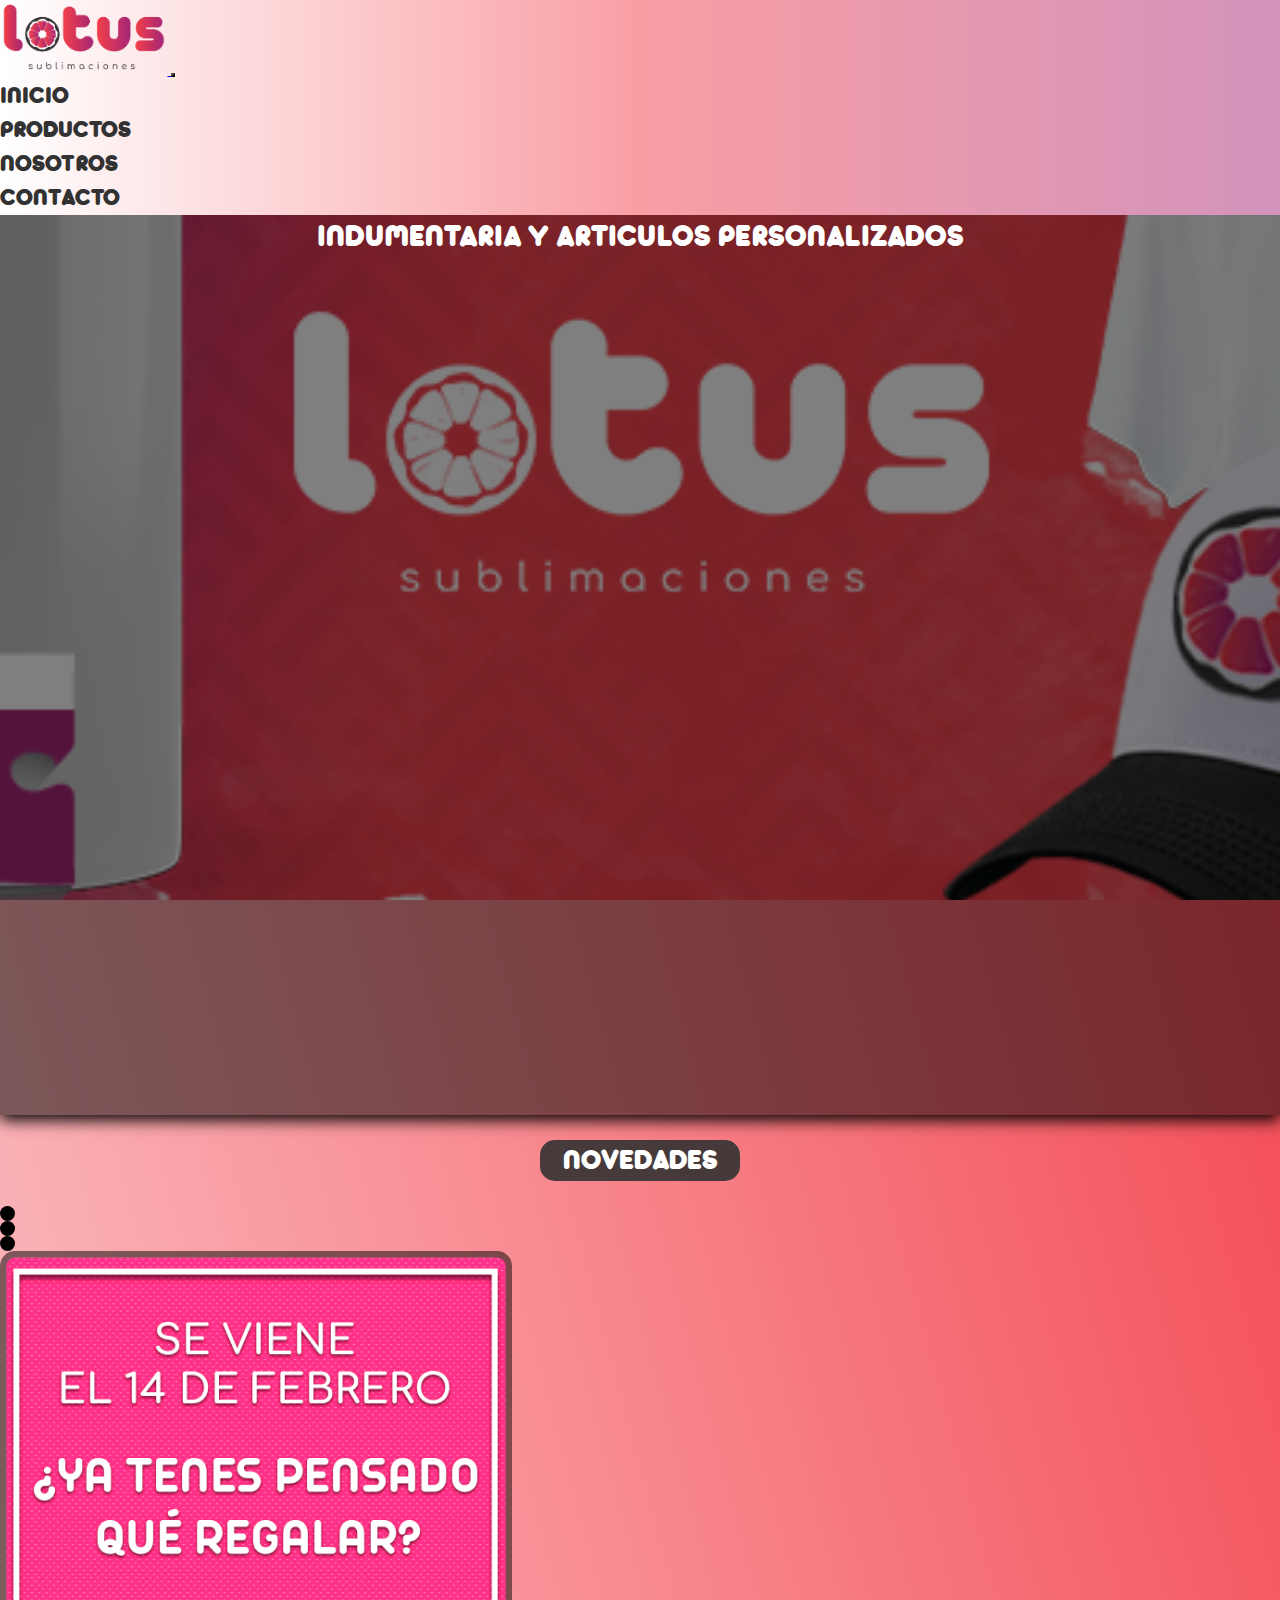
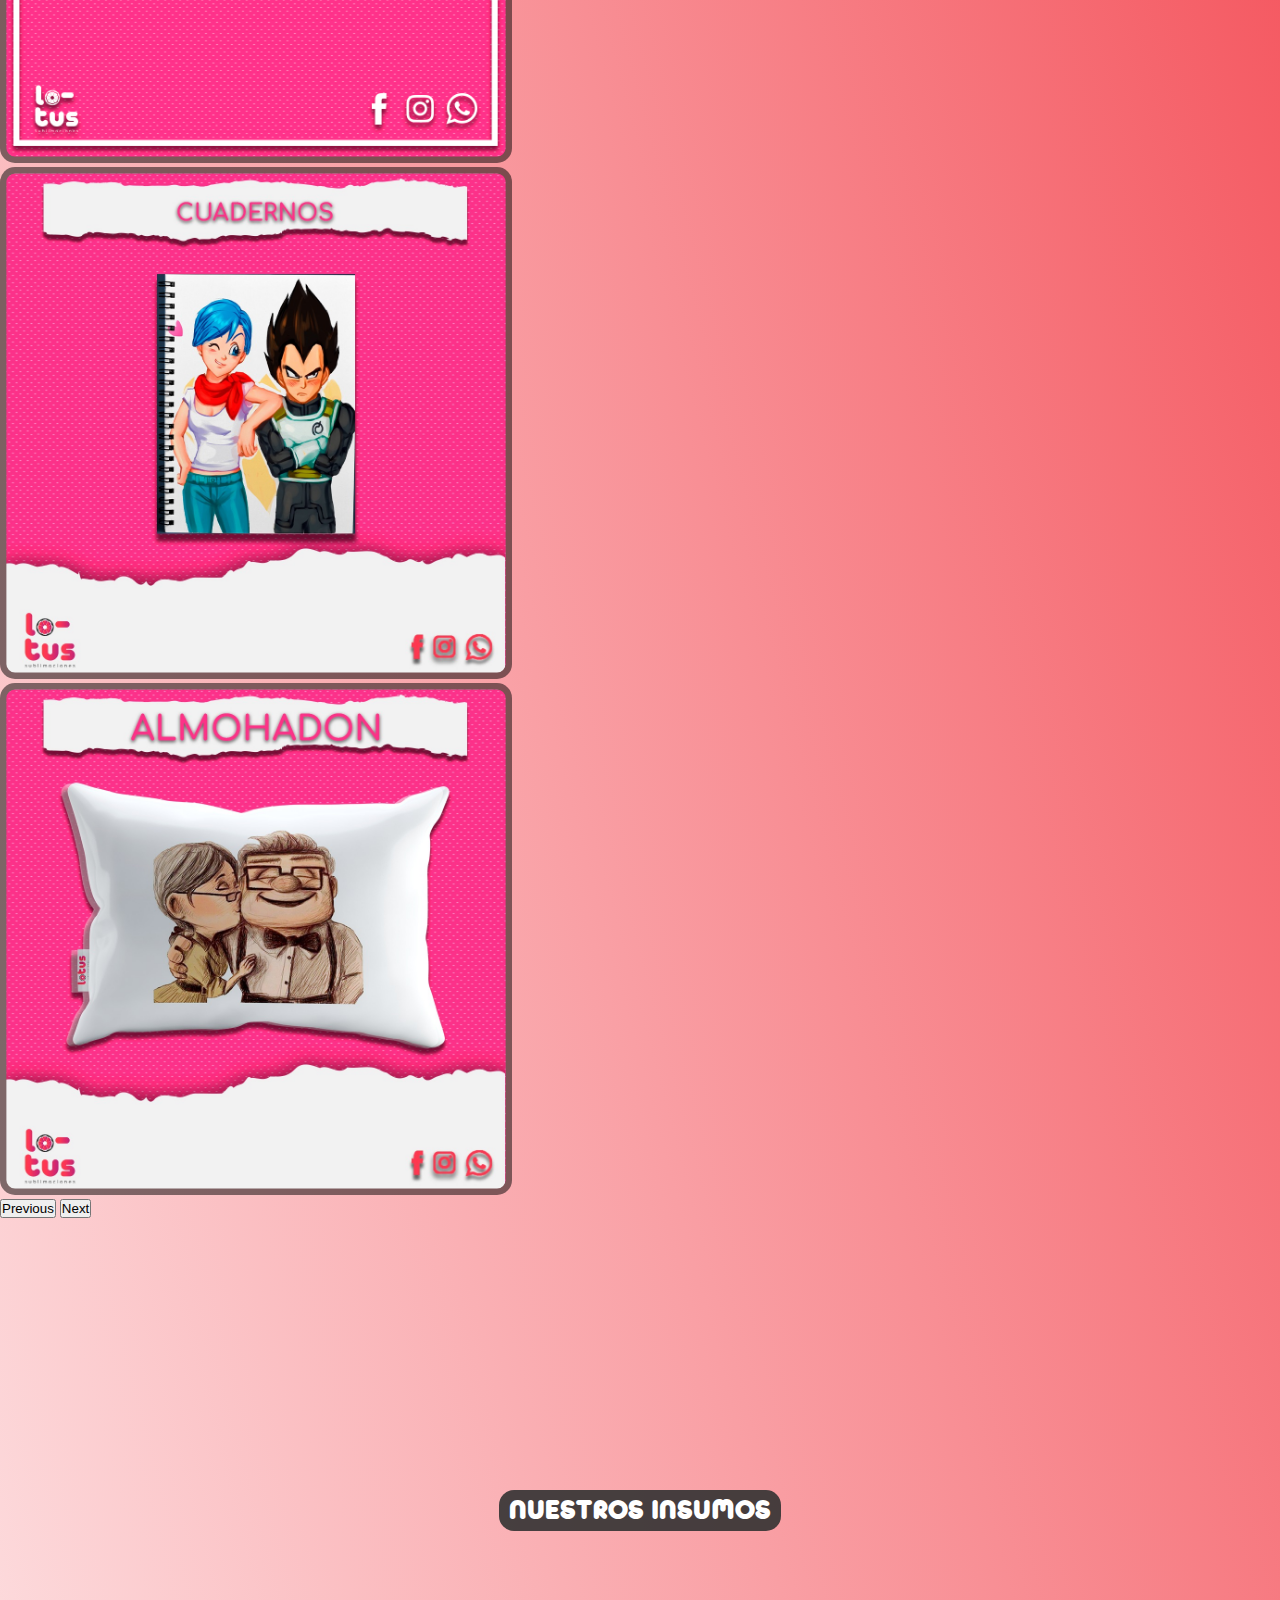
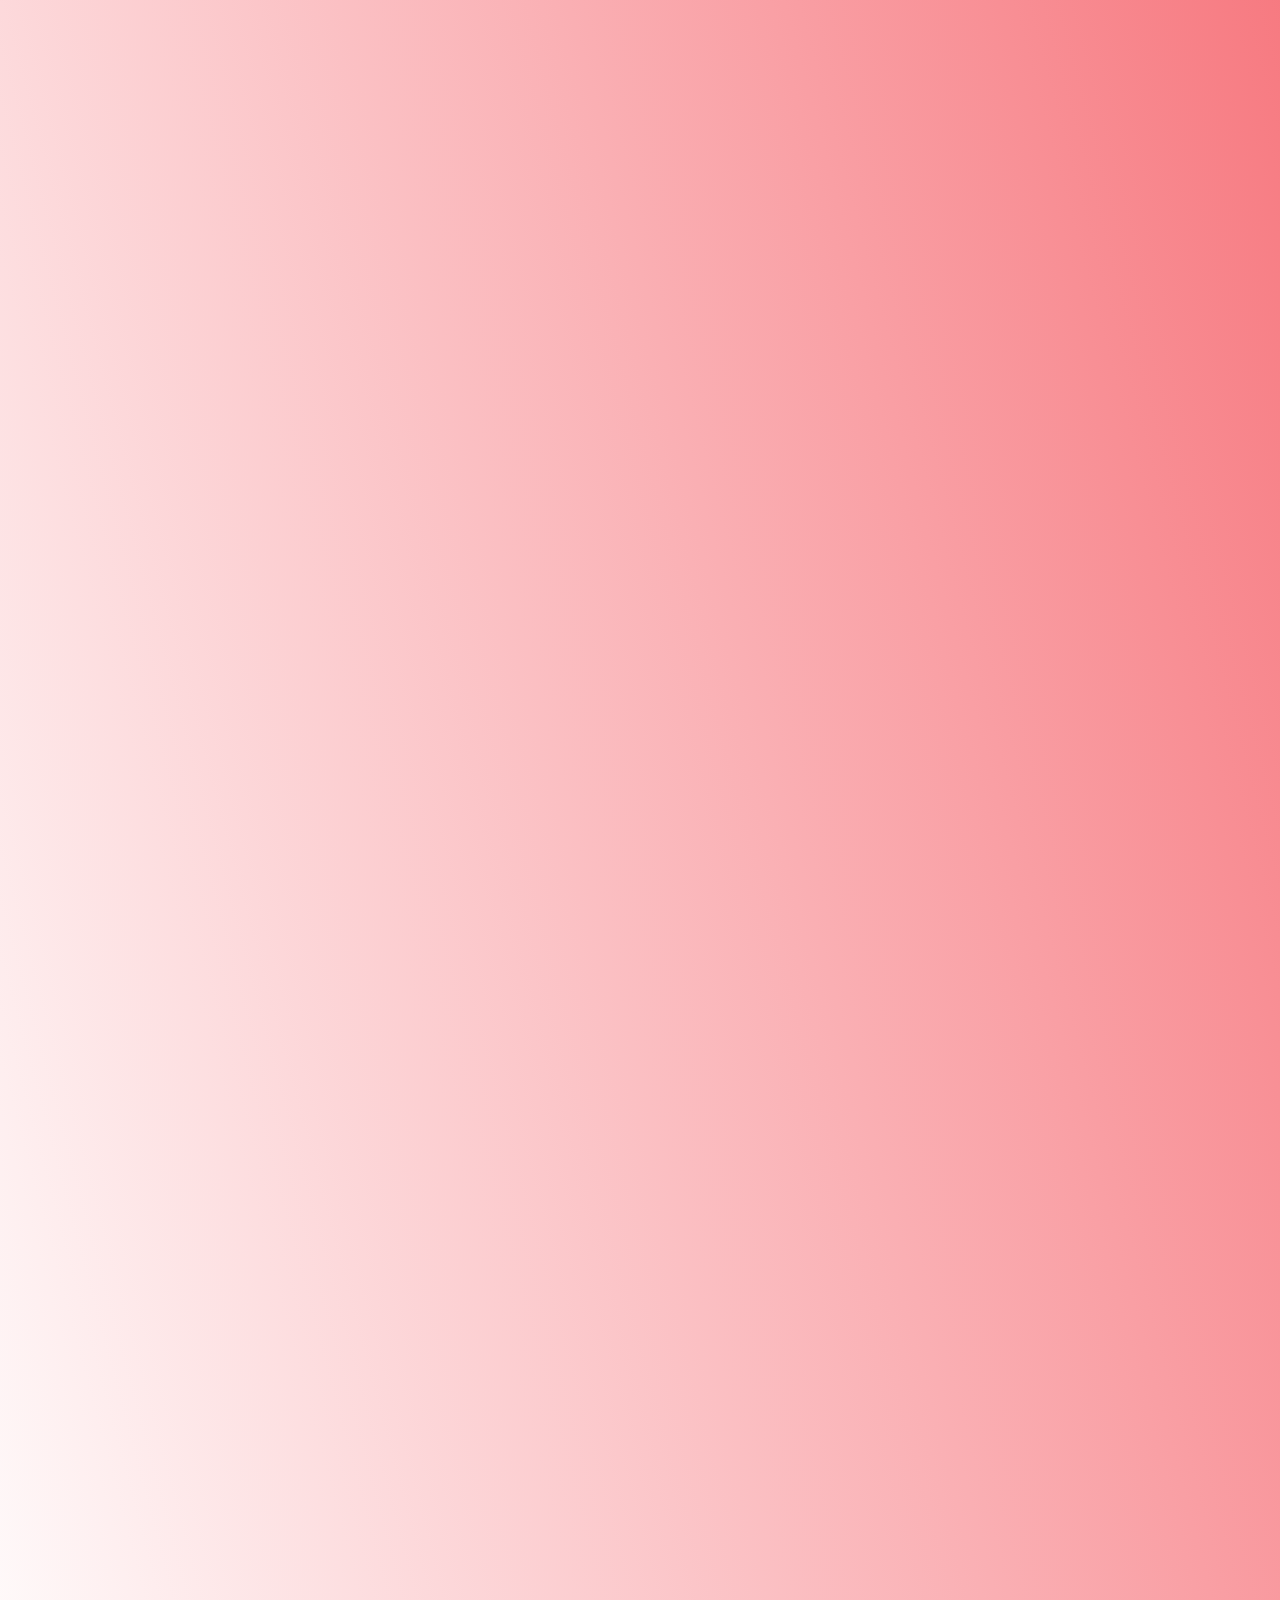
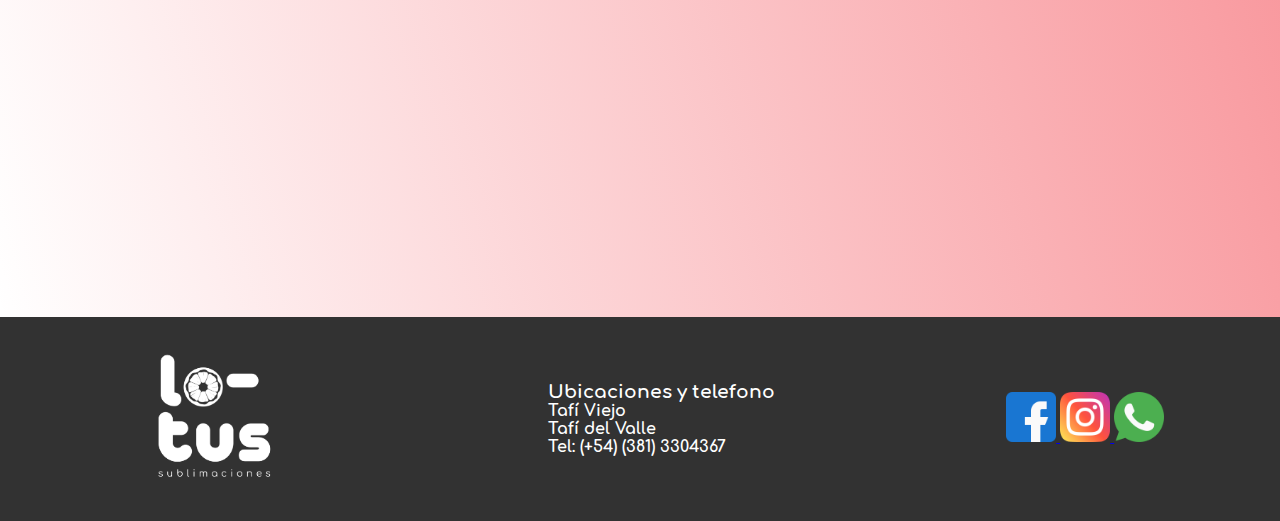
==== commit 6d942c95: "ultimas_modificaciones" ====
--- a/index.html
+++ b/index.html
@@ -48,7 +48,7 @@
     </header>
     <main>
         <!-- BANNER - INICIO -->
-        <div data-aos="zoom-in" id="fondo" class="jumbotron jumbotron-fluid">
+        <div id="fondo" class="jumbotron jumbotron-fluid">
             <h1>indumentaria y articulos personalizados</h1>
         </div>
         <!-- BANNER - FIN -->
@@ -112,7 +112,7 @@
                     <p>Onix BL-07-5</p>
                 </div>
                 <div class="estampadora_foto" data-aos="fade-left">
-                    <img src="./media/estampadora.webp" alt="">
+                    <img src="./media/estampadora.webp" alt="Estampadora Onix BL-07-5">
                 </div>
             </div>
             <div class="impresora">
@@ -121,7 +121,7 @@
                     <p>Epson L3110</p>
                 </div>
                 <div class="impresora_foto" data-aos="fade-right">
-                    <img src="./media/impresora.jpg" alt="">
+                    <img src="./media/impresora.jpg" alt="Impresora Epson L3110">
                 </div>
             </div>
             <div class="hojas">
@@ -130,7 +130,7 @@
                     <p>Art Jet</p>
                 </div>
                 <div class="hojas_foto" data-aos="fade-left">
-                    <img src="./media/hojas.webp" alt="">
+                    <img src="./media/hojas.webp" alt="Hojas Art Jet">
                 </div>
             </div>
             <div class="tinta">
@@ -139,7 +139,7 @@
                     <p>Art Jet Inks</p>
                 </div>
                 <div class="tinta_foto" data-aos="fade-right">
-                    <img src="./media/tinta.jpg" alt="">
+                    <img src="./media/tinta.jpg" alt="Tinta Art Jet Inks">
                 </div>
             </div>
         </div>
--- a/style/estilos.css
+++ b/style/estilos.css
@@ -62,6 +62,7 @@
   margin-bottom: 0;
   position: relative;
   box-shadow: 0px 5px 15px black;
+  background-attachment: fixed;
 }
 
 #fondo::before {
@@ -217,7 +218,7 @@
 }
 .estampadora .estampadora_info {
   width: 50%;
-  height: 200px;
+  height: 320px;
   background-color: rgba(255, 255, 255, 0.7);
   padding: 25px;
   font-family: "comfortaa";
@@ -238,7 +239,7 @@
   align-items: center;
   justify-content: center;
   transform: translateY(100px);
-  border-radius: 0px 15px 15px 15px;
+  border-radius: 0px 15px 15px 0px;
   box-shadow: 0px 10px 10px rgba(0, 0, 0, 0.2);
 }
 .estampadora .estampadora_foto img {
@@ -260,7 +261,7 @@
 }
 .impresora .impresora_info {
   width: 50%;
-  height: 200px;
+  height: 320px;
   background-color: rgba(255, 255, 255, 0.5);
   padding: 25px;
   font-family: "comfortaa";
@@ -281,7 +282,7 @@
   align-items: center;
   justify-content: center;
   transform: translateY(100px);
-  border-radius: 15px 0px 15px 15px;
+  border-radius: 15px 0px 0px 15px;
   box-shadow: 0px 10px 10px rgba(0, 0, 0, 0.2);
 }
 .impresora .impresora_foto img {
@@ -303,7 +304,7 @@
 }
 .hojas .hojas_info {
   width: 50%;
-  height: 200px;
+  height: 320px;
   background-color: rgba(255, 255, 255, 0.5);
   padding: 25px;
   font-family: "comfortaa";
@@ -324,7 +325,7 @@
   align-items: center;
   justify-content: center;
   transform: translateY(100px);
-  border-radius: 0px 15px 15px 15px;
+  border-radius: 0px 15px 15px 0px;
   box-shadow: 0px 10px 10px rgba(0, 0, 0, 0.2);
 }
 .hojas .hojas_foto img {
@@ -346,7 +347,7 @@
 }
 .tinta .tinta_info {
   width: 50%;
-  height: 200px;
+  height: 320px;
   background-color: rgba(255, 255, 255, 0.5);
   padding: 25px;
   font-family: "comfortaa";
@@ -367,7 +368,7 @@
   align-items: center;
   justify-content: center;
   transform: translateY(100px);
-  border-radius: 15px 0px 15px 15px;
+  border-radius: 15px 0px 0px 15px;
   box-shadow: 0px 10px 10px rgba(0, 0, 0, 0.2);
 }
 .tinta .tinta_foto img {
@@ -413,25 +414,38 @@
 }
 
 main .productos_fotos {
-  display: grid;
-  grid-template-columns: repeat(3, 1fr);
-  justify-items: center;
-  gap: 25px;
-  margin-top: 25px;
-}
-main .productos_fotos img {
-  width: 300px;
-  height: auto;
-  border: 2px;
-  border: rgba(0, 0, 0, 0.5);
-  border-style: solid;
-  border-radius: 25px;
-}
-main .productos_fotos video {
-  margin: 50px;
-  border-style: solid;
-  border-color: rgba(0, 0, 0, 0.5);
-  border-radius: 25px;
+  display: flex;
+  flex-direction: column;
+}
+main .productos_fotos .grupo {
+  margin-bottom: 30px;
+  background-color: rgba(255, 255, 255, 0.7);
+  width: 100%;
+  height: 100%;
+  padding: 25px 0px 25px 0px;
+  box-shadow: 0px 5px 5px 2px rgba(0, 0, 0, 0.5);
+}
+main .productos_fotos .grupo .titulo {
+  font-family: "comfortaa";
+  text-align: center;
+}
+main .productos_fotos .grupo .fotos {
+  display: flex;
+  flex-direction: row;
+  flex-wrap: wrap;
+  justify-content: space-evenly;
+  gap: 15px;
+}
+main .productos_fotos .grupo .fotos img {
+  height: 250px;
+  width: auto;
+  border-radius: 10px;
+  transition: 0.5s;
+}
+main .productos_fotos .grupo .fotos img:hover {
+  box-shadow: 0px 5px 5px 2px rgba(0, 0, 0, 0.5);
+  transform: scale(1.08);
+  transition: 0.5s;
 }
 
 /* PAGINA PRODUCTOS - FIN */
@@ -523,8 +537,9 @@
   margin: 25px;
 }
 .contacto_pagina .contacto_contenido .redessociales_iconos img {
-  height: 100px;
+  height: 75px;
   width: auto;
+  margin: 10px;
 }
 .contacto_pagina .contacto_contenido .contacto_formulario form {
   display: flex;
@@ -618,8 +633,7 @@
     align-items: center;
     margin-bottom: 5%;
   }
-
-  .estampadora_info {
+  .estampadora .estampadora_info {
     width: 98%;
     height: 150px;
     background-color: rgba(255, 255, 255, 0.7);
@@ -634,8 +648,7 @@
     border-radius: 15px 15px 0px 0px;
     box-shadow: 0px 0px 0px rgba(0, 0, 0, 0.2);
   }
-
-  .estampadora_foto {
+  .estampadora .estampadora_foto {
     background-color: rgba(255, 255, 255, 0.7);
     width: 98%;
     height: 320px;
@@ -645,8 +658,7 @@
     border-radius: 0px 0px 15px 15px;
     box-shadow: 0px 10px 10px rgba(0, 0, 0, 0.2);
   }
-
-  .estampadora_foto img {
+  .estampadora .estampadora_foto img {
     height: 300px;
     width: 300px;
     object-fit: cover;
@@ -664,8 +676,7 @@
     align-items: center;
     margin-bottom: 5%;
   }
-
-  .impresora_info {
+  .impresora .impresora_info {
     width: 98%;
     height: 150px;
     background-color: rgba(255, 255, 255, 0.7);
@@ -680,8 +691,7 @@
     border-radius: 15px 15px 0px 0px;
     box-shadow: 0px 0px 0px rgba(0, 0, 0, 0.2);
   }
-
-  .impresora_foto {
+  .impresora .impresora_foto {
     background-color: rgba(255, 255, 255, 0.7);
     width: 98%;
     height: 320px;
@@ -691,8 +701,7 @@
     border-radius: 0px 0px 15px 15px;
     box-shadow: 0px 10px 10px rgba(0, 0, 0, 0.2);
   }
-
-  .impresora_foto img {
+  .impresora .impresora_foto img {
     height: 300px;
     width: 300px;
     object-fit: cover;
@@ -710,8 +719,7 @@
     align-items: center;
     margin-bottom: 5%;
   }
-
-  .hojas_info {
+  .hojas .hojas_info {
     width: 98%;
     height: 150px;
     background-color: rgba(255, 255, 255, 0.7);
@@ -726,8 +734,7 @@
     border-radius: 15px 15px 0px 0px;
     box-shadow: 0px 0px 0px rgba(0, 0, 0, 0.2);
   }
-
-  .hojas_foto {
+  .hojas .hojas_foto {
     background-color: rgba(255, 255, 255, 0.7);
     width: 98%;
     height: 320px;
@@ -737,8 +744,7 @@
     border-radius: 0px 0px 15px 15px;
     box-shadow: 0px 10px 10px rgba(0, 0, 0, 0.2);
   }
-
-  .hojas_foto img {
+  .hojas .hojas_foto img {
     height: 300px;
     width: 300px;
     object-fit: cover;
@@ -756,8 +762,7 @@
     align-items: center;
     margin-bottom: 5%;
   }
-
-  .tinta_info {
+  .tinta .tinta_info {
     width: 98%;
     height: 150px;
     background-color: rgba(255, 255, 255, 0.7);
@@ -772,8 +777,7 @@
     border-radius: 15px 15px 0px 0px;
     box-shadow: 0px 0px 0px rgba(0, 0, 0, 0.2);
   }
-
-  .tinta_foto {
+  .tinta .tinta_foto {
     background-color: rgba(255, 255, 255, 0.7);
     width: 98%;
     height: 320px;
@@ -783,27 +787,13 @@
     border-radius: 0px 0px 15px 15px;
     box-shadow: 0px 10px 10px rgba(0, 0, 0, 0.2);
   }
-
-  .tinta_foto img {
+  .tinta .tinta_foto img {
     height: 300px;
     width: 300px;
     object-fit: cover;
     border-radius: 15px;
   }
 
-  /* PAGINA PRODUCTOS - INICIO */
-  main .productos_fotos {
-    grid-template-columns: repeat(2, 1fr);
-    justify-items: center;
-    gap: 5px;
-  }
-
-  main .productos_fotos img {
-    width: auto;
-    height: 150px;
-  }
-
-  /* PAGINA PRODUCTOS - FIN */
   /* PAGINA NOSOTROS - INICIO */
   main .nosotros {
     width: 90%;
@@ -981,8 +971,7 @@
     align-items: center;
     margin-bottom: 5%;
   }
-
-  .estampadora_info {
+  .estampadora .estampadora_info {
     width: 95%;
     height: 150px;
     background-color: rgba(255, 255, 255, 0.7);
@@ -997,8 +986,7 @@
     border-radius: 15px 15px 0px 0px;
     box-shadow: 0px 0px 0px rgba(0, 0, 0, 0.2);
   }
-
-  .estampadora_foto {
+  .estampadora .estampadora_foto {
     background-color: rgba(255, 255, 255, 0.7);
     width: 95%;
     height: 320px;
@@ -1008,8 +996,7 @@
     border-radius: 0px 0px 15px 15px;
     box-shadow: 0px 10px 10px rgba(0, 0, 0, 0.2);
   }
-
-  .estampadora_foto img {
+  .estampadora .estampadora_foto img {
     height: 300px;
     width: 300px;
     object-fit: cover;
@@ -1027,8 +1014,7 @@
     align-items: center;
     margin-bottom: 5%;
   }
-
-  .impresora_info {
+  .impresora .impresora_info {
     width: 95%;
     height: 150px;
     background-color: rgba(255, 255, 255, 0.7);
@@ -1043,8 +1029,7 @@
     border-radius: 15px 15px 0px 0px;
     box-shadow: 0px 0px 0px rgba(0, 0, 0, 0.2);
   }
-
-  .impresora_foto {
+  .impresora .impresora_foto {
     background-color: rgba(255, 255, 255, 0.7);
     width: 95%;
     height: 320px;
@@ -1054,8 +1039,7 @@
     border-radius: 0px 0px 15px 15px;
     box-shadow: 0px 10px 10px rgba(0, 0, 0, 0.2);
   }
-
-  .impresora_foto img {
+  .impresora .impresora_foto img {
     height: 300px;
     width: 300px;
     object-fit: cover;
@@ -1073,8 +1057,7 @@
     align-items: center;
     margin-bottom: 5%;
   }
-
-  .hojas_info {
+  .hojas .hojas_info {
     width: 95%;
     height: 150px;
     background-color: rgba(255, 255, 255, 0.7);
@@ -1089,8 +1072,7 @@
     border-radius: 15px 15px 0px 0px;
     box-shadow: 0px 0px 0px rgba(0, 0, 0, 0.2);
   }
-
-  .hojas_foto {
+  .hojas .hojas_foto {
     background-color: rgba(255, 255, 255, 0.7);
     width: 95%;
     height: 320px;
@@ -1100,8 +1082,7 @@
     border-radius: 0px 0px 15px 15px;
     box-shadow: 0px 10px 10px rgba(0, 0, 0, 0.2);
   }
-
-  .hojas_foto img {
+  .hojas .hojas_foto img {
     height: 300px;
     width: 300px;
     object-fit: cover;
@@ -1119,8 +1100,7 @@
     align-items: center;
     margin-bottom: 5%;
   }
-
-  .tinta_info {
+  .tinta .tinta_info {
     width: 95%;
     height: 150px;
     background-color: rgba(255, 255, 255, 0.7);
@@ -1135,8 +1115,7 @@
     border-radius: 15px 15px 0px 0px;
     box-shadow: 0px 0px 0px rgba(0, 0, 0, 0.2);
   }
-
-  .tinta_foto {
+  .tinta .tinta_foto {
     background-color: rgba(255, 255, 255, 0.7);
     width: 95%;
     height: 320px;
@@ -1146,27 +1125,13 @@
     border-radius: 0px 0px 15px 15px;
     box-shadow: 0px 10px 10px rgba(0, 0, 0, 0.2);
   }
-
-  .tinta_foto img {
+  .tinta .tinta_foto img {
     height: 300px;
     width: 300px;
     object-fit: cover;
     border-radius: 15px;
   }
 
-  /* PAGINA PRODUCTOS - INICIO */
-  main .productos_fotos {
-    grid-template-columns: repeat(2, 1fr);
-    justify-items: center;
-    gap: 5px;
-  }
-
-  main .productos_fotos img {
-    width: auto;
-    height: 150px;
-  }
-
-  /* PAGINA PRODUCTOS - FIN */
   /* PAGINA NOSOTROS - INICIO */
   main .nosotros {
     width: 90%;
@@ -1344,8 +1309,7 @@
     align-items: center;
     margin-bottom: 5%;
   }
-
-  .estampadora_info {
+  .estampadora .estampadora_info {
     width: 85%;
     height: 150px;
     background-color: rgba(255, 255, 255, 0.7);
@@ -1360,8 +1324,7 @@
     border-radius: 15px 15px 0px 0px;
     box-shadow: 0px 0px 0px rgba(0, 0, 0, 0.2);
   }
-
-  .estampadora_foto {
+  .estampadora .estampadora_foto {
     background-color: rgba(255, 255, 255, 0.7);
     width: 85%;
     height: 320px;
@@ -1371,8 +1334,7 @@
     border-radius: 0px 0px 15px 15px;
     box-shadow: 0px 10px 10px rgba(0, 0, 0, 0.2);
   }
-
-  .estampadora_foto img {
+  .estampadora .estampadora_foto img {
     height: 300px;
     width: 300px;
     object-fit: cover;
@@ -1390,8 +1352,7 @@
     align-items: center;
     margin-bottom: 5%;
   }
-
-  .impresora_info {
+  .impresora .impresora_info {
     width: 85%;
     height: 150px;
     background-color: rgba(255, 255, 255, 0.7);
@@ -1406,8 +1367,7 @@
     border-radius: 15px 15px 0px 0px;
     box-shadow: 0px 0px 0px rgba(0, 0, 0, 0.2);
   }
-
-  .impresora_foto {
+  .impresora .impresora_foto {
     background-color: rgba(255, 255, 255, 0.7);
     width: 85%;
     height: 320px;
@@ -1417,8 +1377,7 @@
     border-radius: 0px 0px 15px 15px;
     box-shadow: 0px 10px 10px rgba(0, 0, 0, 0.2);
   }
-
-  .impresora_foto img {
+  .impresora .impresora_foto img {
     height: 300px;
     width: 300px;
     object-fit: cover;
@@ -1436,8 +1395,7 @@
     align-items: center;
     margin-bottom: 5%;
   }
-
-  .hojas_info {
+  .hojas .hojas_info {
     width: 85%;
     height: 150px;
     background-color: rgba(255, 255, 255, 0.7);
@@ -1452,8 +1410,7 @@
     border-radius: 15px 15px 0px 0px;
     box-shadow: 0px 0px 0px rgba(0, 0, 0, 0.2);
   }
-
-  .hojas_foto {
+  .hojas .hojas_foto {
     background-color: rgba(255, 255, 255, 0.7);
     width: 85%;
     height: 320px;
@@ -1463,8 +1420,7 @@
     border-radius: 0px 0px 15px 15px;
     box-shadow: 0px 10px 10px rgba(0, 0, 0, 0.2);
   }
-
-  .hojas_foto img {
+  .hojas .hojas_foto img {
     height: 300px;
     width: 300px;
     object-fit: cover;
@@ -1482,8 +1438,7 @@
     align-items: center;
     margin-bottom: 5%;
   }
-
-  .tinta_info {
+  .tinta .tinta_info {
     width: 85%;
     height: 150px;
     background-color: rgba(255, 255, 255, 0.7);
@@ -1498,8 +1453,7 @@
     border-radius: 15px 15px 0px 0px;
     box-shadow: 0px 0px 0px rgba(0, 0, 0, 0.2);
   }
-
-  .tinta_foto {
+  .tinta .tinta_foto {
     background-color: rgba(255, 255, 255, 0.7);
     width: 85%;
     height: 320px;
@@ -1509,27 +1463,13 @@
     border-radius: 0px 0px 15px 15px;
     box-shadow: 0px 10px 10px rgba(0, 0, 0, 0.2);
   }
-
-  .tinta_foto img {
+  .tinta .tinta_foto img {
     height: 300px;
     width: 300px;
     object-fit: cover;
     border-radius: 15px;
   }
 
-  /* PAGINA PRODUCTOS - INICIO */
-  main .productos_fotos {
-    grid-template-columns: repeat(2, 1fr);
-    justify-items: center;
-    gap: 5px;
-  }
-
-  main .productos_fotos img {
-    width: auto;
-    height: 150px;
-  }
-
-  /* PAGINA PRODUCTOS - FIN */
   /* PAGINA NOSOTROS - INICIO */
   main .nosotros {
     width: 90%;
@@ -1707,8 +1647,7 @@
     align-items: center;
     margin-bottom: 5%;
   }
-
-  .estampadora_info {
+  .estampadora .estampadora_info {
     width: 75%;
     height: 150px;
     background-color: rgba(255, 255, 255, 0.7);
@@ -1723,8 +1662,7 @@
     border-radius: 15px 15px 0px 0px;
     box-shadow: 0px 0px 0px rgba(0, 0, 0, 0.2);
   }
-
-  .estampadora_foto {
+  .estampadora .estampadora_foto {
     background-color: rgba(255, 255, 255, 0.7);
     width: 75%;
     height: 320px;
@@ -1734,8 +1672,7 @@
     border-radius: 0px 0px 15px 15px;
     box-shadow: 0px 10px 10px rgba(0, 0, 0, 0.2);
   }
-
-  .estampadora_foto img {
+  .estampadora .estampadora_foto img {
     height: 300px;
     width: 300px;
     object-fit: cover;
@@ -1753,8 +1690,7 @@
     align-items: center;
     margin-bottom: 5%;
   }
-
-  .impresora_info {
+  .impresora .impresora_info {
     width: 75%;
     height: 150px;
     background-color: rgba(255, 255, 255, 0.7);
@@ -1769,8 +1705,7 @@
     border-radius: 15px 15px 0px 0px;
     box-shadow: 0px 0px 0px rgba(0, 0, 0, 0.2);
   }
-
-  .impresora_foto {
+  .impresora .impresora_foto {
     background-color: rgba(255, 255, 255, 0.7);
     width: 75%;
     height: 320px;
@@ -1780,8 +1715,7 @@
     border-radius: 0px 0px 15px 15px;
     box-shadow: 0px 10px 10px rgba(0, 0, 0, 0.2);
   }
-
-  .impresora_foto img {
+  .impresora .impresora_foto img {
     height: 300px;
     width: 300px;
     object-fit: cover;
@@ -1799,8 +1733,7 @@
     align-items: center;
     margin-bottom: 5%;
   }
-
-  .hojas_info {
+  .hojas .hojas_info {
     width: 75%;
     height: 150px;
     background-color: rgba(255, 255, 255, 0.7);
@@ -1815,8 +1748,7 @@
     border-radius: 15px 15px 0px 0px;
     box-shadow: 0px 0px 0px rgba(0, 0, 0, 0.2);
   }
-
-  .hojas_foto {
+  .hojas .hojas_foto {
     background-color: rgba(255, 255, 255, 0.7);
     width: 75%;
     height: 320px;
@@ -1826,8 +1758,7 @@
     border-radius: 0px 0px 15px 15px;
     box-shadow: 0px 10px 10px rgba(0, 0, 0, 0.2);
   }
-
-  .hojas_foto img {
+  .hojas .hojas_foto img {
     height: 300px;
     width: 300px;
     object-fit: cover;
@@ -1845,8 +1776,7 @@
     align-items: center;
     margin-bottom: 5%;
   }
-
-  .tinta_info {
+  .tinta .tinta_info {
     width: 75%;
     height: 150px;
     background-color: rgba(255, 255, 255, 0.7);
@@ -1861,8 +1791,7 @@
     border-radius: 15px 15px 0px 0px;
     box-shadow: 0px 0px 0px rgba(0, 0, 0, 0.2);
   }
-
-  .tinta_foto {
+  .tinta .tinta_foto {
     background-color: rgba(255, 255, 255, 0.7);
     width: 75%;
     height: 320px;
@@ -1872,27 +1801,13 @@
     border-radius: 0px 0px 15px 15px;
     box-shadow: 0px 10px 10px rgba(0, 0, 0, 0.2);
   }
-
-  .tinta_foto img {
+  .tinta .tinta_foto img {
     height: 300px;
     width: 300px;
     object-fit: cover;
     border-radius: 15px;
   }
 
-  /* PAGINA PRODUCTOS - INICIO */
-  main .productos_fotos {
-    display: flex;
-    flex-direction: row;
-    flex-wrap: wrap;
-    justify-content: space-around;
-  }
-
-  main .productos_fotos img {
-    width: 40%;
-  }
-
-  /* PAGINA PRODUCTOS - FIN */
   /* PAGINA NOSOTROS - INICIO */
   main .nosotros {
     width: 90%;
@@ -2042,19 +1957,6 @@
   }
 
   /* NOVEDADES - FIN */
-  /* PAGINA PRODUCTOS - INICIO */
-  main .productos_fotos {
-    display: flex;
-    flex-direction: row;
-    flex-wrap: wrap;
-    justify-content: space-around;
-  }
-
-  main .productos_fotos img {
-    width: 30%;
-  }
-
-  /* PAGINA PRODUCTOS - FIN */
   /* PAGINA NOSOTROS - INICIO */
   .nosotros_pagina .quienessomos_titulo h2 {
     font-size: 25px;
@@ -2104,7 +2006,7 @@
   }
 
   .contacto_pagina .contacto_contenido .redessociales_iconos img {
-    height: 100px;
+    height: 75px;
     width: auto;
   }
 
